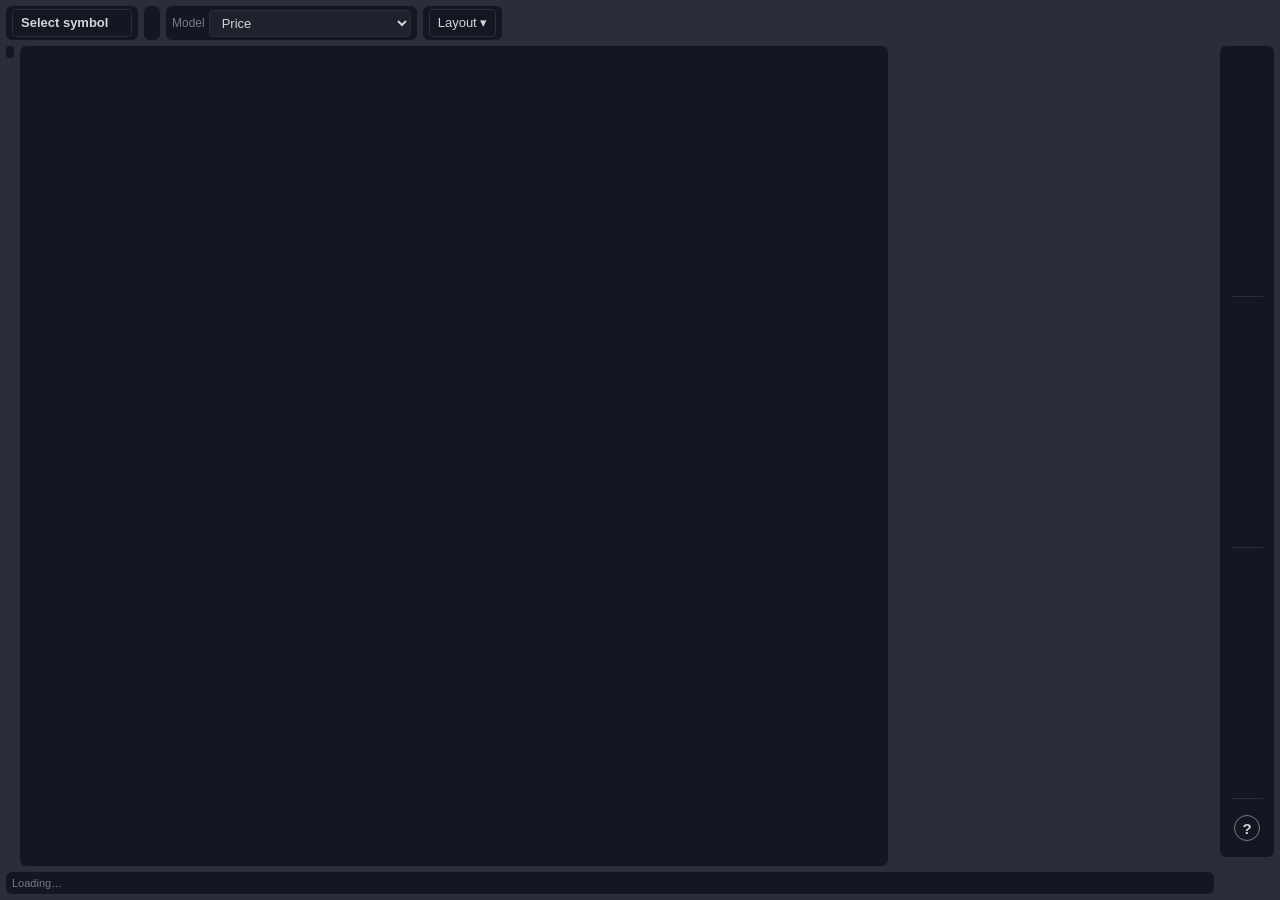
==== src/liminal_charts/gui/static/index.html @ bad1c9a2 "The integrator's Databases view, and the data API passing its frame the routes it does not answer Th" ====
<!doctype html>
<html lang="en">
<head>
  <meta charset="utf-8">
  <meta name="viewport" content="width=device-width, initial-scale=1">
  <title>Liminal Charts</title>
  <link rel="stylesheet" href="style.css">
</head>
<body>
  <!-- first: the page painted in the UI's theme at once (the library's theme.js: GET /api/ui, the theme every app's
       page shares on this machine; app.js styles the chart in it and saves a theme picked in Preferences there) -->
  <script src="theme.js"></script>
  <header id="topbar">
    <!-- The top bar's tools in strips, each a panel on the page's lighter grey (style.css, "Panels") -->
    <div class="strip">
    <button id="symbolBtn" class="symbol" title="Switch symbol (/)"><span id="symbolLabel">Select symbol</span></button>
    <select id="feedSelect" title="Data feed" hidden></select><!-- picked in Preferences (prefs.js) -->
    </div>
    <div class="strip">
    <div id="periods" class="group" role="toolbar" aria-label="Interval"></div>
    <!-- picked in Preferences (prefs.js); a price-based type's settings stay here (typeParams) -->
    <select id="typeSelect" hidden title="Chart type">
      <optgroup label="Time based">
        <option value="bars">Bars</option>
        <option value="candles">Candles</option>
        <option value="hollow">Hollow candles</option>
        <option value="volume_candles">Volume candles</option>
        <option value="line">Line</option>
        <option value="line_markers">Line with markers</option>
        <option value="step">Step line</option>
        <option value="area">Area</option>
        <option value="hlc_area">HLC area</option>
        <option value="baseline">Baseline</option>
        <option value="columns">Columns</option>
        <option value="high_low">High-low</option>
        <option value="box" title="Each bar's quartiles of traded price (derived from finer bars)">Box plots*</option>
        <option value="heikin_ashi">Heikin Ashi</option>
      </optgroup>
      <optgroup label="Price based">
        <option value="renko">Renko</option>
        <option value="line_break">Line break</option>
        <option value="kagi">Kagi</option>
        <option value="point_figure">Point &amp; figure</option>
        <option value="range">Range</option>
      </optgroup>
    </select>
    <span id="typeParams" class="params"></span>
    </div>
    <div class="strip">
    <label class="model-label" for="modelSelect">Model</label>
    <select id="modelSelect" title="Model: the price, its derivatives, its integral, or its slower Fourier cycles">
      <option value="price">Price</option>
      <option value="d1">1st derivative (slope)</option>
      <option value="d2">2nd derivative (acceleration)</option>
      <option value="integral">Integral (area)</option>
      <option value="fourier">Fourier (slow cycles)</option>
    </select>
    <span id="modelParams" class="params" hidden>
      <select id="modelBasis" title="Differentiate the price itself, or log price (percent terms)">
        <option value="price">price</option><option value="log">log %</option>
      </select>
      <label>per <select id="modelPer" title="Time unit of slopes and areas">
        <option value="bar">bar</option><option value="minute">minute</option>
        <option value="hour">hour</option><option value="day">day</option>
      </select></label>
      <label title="Detail: smooth (left) to full resolution (right)" hidden>smooth
        <input id="modelDetail" type="range" min="0" max="100" step="1">
      detail</label>
      <span id="modelWindow" class="p-muted"></span>
      <label title="Start fresh after overnight/weekend gaps so they never show as spikes">
        <input id="modelGaps" type="checkbox"> gaps</label>
    </span>
    <select id="adjustSelect" title="Continuous futures: back-adjust at contract rolls" hidden>
      <option value="none">Unadjusted (as traded)</option>
      <option value="difference">Back-adjusted (difference)</option>
      <option value="ratio">Back-adjusted (ratio)</option>
    </select>
    </div>
    <div class="strip">
    <select id="sessionSelect" hidden aria-label="Sessions shown" title="Sessions shown: regular hours 09:30-16:00; extended adds pre-market from 04:00 and after-hours to 20:00; overnight adds 20:00-04:00 on Blue Ocean">
      <option value="regular">RTH: regular hours</option>
      <option value="extended">ETH: + pre and after hours</option>
      <option value="all">All four: + overnight</option>
    </select>
    <!-- All data and the indicators are picked in Preferences (prefs.js) through these hidden controls:
         the user, 2026-10-31: "all data should be a preference, indicators should be a preference too" -->
    <button id="unfilteredBtn" class="toggle" hidden title="Unfiltered: all data, bad data included. Off: filtered, the target data (bad data is on each feed's pruned list, in the Data panel)">All data</button>
    <div class="menu" hidden>
      <button id="indBtn" hidden aria-haspopup="true">Indicators</button>
      <div id="indMenu" class="dropdown" hidden></div>
    </div>
    <button id="replayBtn" class="toggle analysis-only" title="Replay (Analysis view): click a bar to start from, then play the bars after it as if live">Replay</button>
    </div>
    <div class="strip">
    <div class="menu layout-menu">
      <button id="layoutBtn" aria-haspopup="true" title="Layouts: saved markups">
        <span id="layoutName">Layout</span> <span id="layoutDirty" class="dirty" title="Unsaved changes" hidden>●</span> ▾
      </button>
      <div id="layoutMenu" class="dropdown right" hidden></div>
    </div>
    </div>
    <!-- The GPU switch and the theme are picked in Preferences (prefs.js); zoom and the latest bar are the
         keys (+, -, End) and the mouse (the user, 2026-10-31: "lets get rid of the zoom buttons, also get
         rid of PNG and move GPU to preferences and also theme should be in preferences") -->
    <div class="strip" hidden>
    <button id="gpuBtn" class="toggle" hidden title="GPU rendering (WebGL2 / OpenGL ES 3)">GPU</button>
    <select id="themeSelect" hidden title="Theme" aria-label="Theme">
      <option value="dark">Dark</option>
      <option value="midnight">Midnight</option>
      <option value="graphite">Graphite</option>
      <option value="light">Light</option>
      <option value="paper">Paper</option>
    </select>
    </div>
  </header>
  <main>
    <div class="view" id="viewChart" data-view="chart">
      <nav id="tools" aria-label="Drawing tools"></nav>
      <div id="chart"></div>
      <div id="panelResizer" role="separator" aria-orientation="vertical" aria-label="Resize side panel" tabindex="0"></div>
      <aside id="sidePanel" aria-label="Side panel">
        <div class="pane" id="paneStock" data-pane="stock">
          <section id="pSymbol"></section>
          <section id="pStats"></section>
          <section id="pBusiness"></section>
          <section id="pData"></section>
          <section id="pInventory"></section>
          <section id="pPruned"></section>
        </div>
        <div class="pane" id="paneWatch" data-pane="watchlist" hidden>
          <section id="pWatch"></section>
        </div>
        <div class="pane" id="paneAnalysis" data-pane="analysis" hidden>
          <section id="pLevel2"></section>
          <section id="pHighlight"></section>
          <section id="pSchemes"></section>
          <section id="pCursor"></section>
        </div>
        <div class="pane" id="paneTrading" data-pane="trading" hidden>
          <section id="pTrading"></section>
        </div>
        <div class="pane" id="panePrefs" data-pane="prefs" hidden>
          <section id="pPrefs"></section>
        </div>
      </aside>
    </div>

    <div class="view" id="viewMarkets" data-view="markets" hidden>
      <div class="globe-wrap">
        <canvas id="globeGL" aria-hidden="true"></canvas>
        <canvas id="globe" aria-label="Globe: the sun's noon position faces you; open markets glow"></canvas>
        <div id="globeInfo" class="globe-info"></div>
        <div id="newsTicker" class="news-ticker" aria-live="polite" title="Announcements at the world's exchanges"></div>
        <div class="globe-hint p-muted small">Drag to turn · scroll to zoom · click the sun to recentre</div>
      </div>
      <div id="marketsList" class="markets-list"></div>
    </div>

    <div class="view scroll-view" id="viewFetcher" data-view="fetcher" hidden>
      <div class="view-head">
        <div><h2>Fetcher</h2><div class="p-muted small">Every resource the plugins download: symbols' bars, news, dataset files. A span of a symbol is downloaded by one feed only, within its caps; each plugin's status is on its page in Plugins.</div></div>
        <div class="view-actions">
          <button type="button" id="netPause" class="net-pause" title="Pause background fetching (up to two hours): the open symbol's own fetches go on">Pause fetching</button>
          <button type="button" id="netHalt" class="net-pause" title="Halt all fetching until you resume it, the open symbol's too (the live streams go on)">Halt</button>
          <button type="button" id="netUpdates" class="net-pause" title="For 7 days, symbols you have not picked (opened in the chart or on a watchlist) get no updates unless they are more than 7 days behind; history goes on">Pause updates 7 d</button>
          <button id="scanBtn" class="primary" title="Check which symbols should have new data (free), confirm each with Massive (1 request) and download what is there">Scan for new data</button>
        </div>
      </div>
      <div id="actStatus" class="act-status"></div>
      <div id="scanNote" class="small"></div>
      <h4>Requests <span id="rqCounts" class="p-muted small"></span></h4>
      <div class="p-muted small">The fetcher's stack: a symbol opened in the chart, or asked for here, goes first; the fetcher assesses the work over the plugins (what each gives, at what cost) and collects. Its standing work queues behind.</div>
      <form id="rqForm" class="rq-form" autocomplete="off">
        <input id="rqSymbol" type="text" placeholder="Symbol: AAPL, BTCUSD, NQ1!" maxlength="32" required aria-label="Symbol to fetch">
        <label title="Also its current session, from the plugin whose stream is freshest"><input id="rqLive" type="checkbox"> live too</label>
        <button type="submit" class="primary" title="Ask the fetcher for everything about this symbol">Fetch</button>
        <span id="rqNote" class="p-muted small"></span>
      </form>
      <div id="rqStatus" class="p-muted small"></div>
      <div class="table-wrap"><table class="act-table requests">
        <thead><tr><th>Symbol</th><th>By</th><th>State</th><th>Plan</th><th>Detail</th><th>When</th></tr></thead>
        <tbody id="rqRows"></tbody>
      </table></div>
      <h4>Queue <span id="qCounts" class="p-muted small"></span></h4>
      <div id="qFilters" class="filters q-filters"></div>
      <div class="table-wrap"><table class="act-table queue">
        <thead><tr><th>Resource</th><th>Plugin</th><th>State</th><th title="How much of the symbol this plugin has downloaded: its share of the history it is to hold, and what is stored at each resolution">Downloaded</th><th>Detail</th><th class="num">Requests</th><th>When</th></tr></thead>
        <tbody id="qRows"></tbody>
      </table></div>
    </div>

    <div class="view scroll-view" id="viewLive" data-view="live" hidden></div>

    <div class="view scroll-view" id="viewNews" data-view="news" hidden></div>
    <div class="view scroll-view" id="viewGov" data-view="gov" hidden></div>
    <div class="view scroll-view" id="viewResources" data-view="resources" hidden></div>
    <div class="view ex-view" id="viewExchanges" data-view="exchanges" hidden></div>
    <div class="view ex-view pl-view" id="viewPlugins" data-view="plugins" hidden></div>
    <!-- the integrator's databases: what there is | the one picked | its specifics (databases.js) -->
    <div class="view ex-view db-view" id="viewDatabases" data-view="databases" hidden></div>

    <div class="view ds-view" id="viewDatasets" data-view="datasets" hidden></div>

    <!-- A bound app's page (the login app's), shown whole when one of its icons is picked (panels.js) -->
    <div class="view bound-view" id="viewBound" data-view="bound" hidden>
      <iframe id="boundFrame" title="A bound app's page" src="about:blank"></iframe>
    </div>

    <nav id="rail" aria-label="Views">
      <button data-pane="stock" id="railStock" title="Stock: chart with the symbol, key statistics and business"></button>
      <button data-pane="analysis" id="railAnalysis" title="Analysis: chart with the highlight and cursor statistics"></button>
      <button data-pane="trading" id="railTrading" title="Trading: chart with the paper account beside it (simulated; Interactive Brokers planned; live trading is off)"></button>
      <button data-pane="watchlist" id="railWatch" title="Watchlist: every collected symbol and your own lists, beside the chart"></button>
      <button data-pane="prefs" id="railPrefs" title="Preferences: the sessions shown, the time zone, the theme, each session's shading on the chart, and the views on this rail"></button>
      <hr>
      <button data-pane="exchanges" id="railExchanges" title="Exchanges: every tracked exchange, its products, and insight into them"></button>
      <button data-pane="markets" id="railMarkets" title="Markets: the world's exchanges on a globe, what is open now"></button>
      <button data-pane="news" id="railNews" title="News: exchange events and headlines"></button>
      <button data-pane="gov" id="railGov" title="Federal: the federal agencies and regulators (the Fed, SEC, FINRA's filings, BLS, CFTC ...), their news, releases and current regulatory parameters"></button>
      <button data-pane="datasets" id="railDatasets" title="Datasets: research series (Fama/French factors, Shiller CAPE, COT positioning, commodities)"></button>
      <hr>
      <button data-pane="fetcher" id="railFetcher" title="Fetcher: historical data (past sessions)"></button>
      <button data-pane="live" id="railLive" title="Live feeds: the current session"></button>
      <button data-pane="plugins" id="railPlugins" title="Plugins: every data provider (feed or source), its plan, limits and capabilities; rescan what each key gets"></button>
      <button data-pane="databases" id="railDatabases" title="Databases: every database the integrator keeps (SQLite, DuckDB, MongoDB): its size on disk, growth an hour, last write and its tables' rows"></button>
      <button data-pane="resources" id="railResources" title="Resources: the app's processes (CPU, memory, disk, connections), the machine's bandwidth, and the data files"></button>
      <hr>
      <button type="button" id="railProfile" class="rail-profile" title="Profile: switch to another">?</button>
    </nav>
  </main>
  <footer id="status">
    <span id="statusText">Loading…</span>
    <span id="error" role="alert"></span>
    <span id="netStatus" class="net-status" aria-live="polite"><span id="netText"></span><span id="netBar" class="net-bar" hidden><span></span></span></span>
  </footer>

  <dialog id="symbolDialog" class="switcher" aria-label="Switch symbol">
    <form method="dialog" class="dialog-head">
      <input id="symbolSearch" type="search" placeholder="Search ticker, name or exchange" autocomplete="off">
      <span id="scopeTabs" class="scope-tabs" role="tablist">
        <button type="button" data-scope="watch" role="tab">Watchlist</button>
        <button type="button" data-scope="stocks" role="tab" title="Every Nasdaq and NYSE listing">Nasdaq &amp; NYSE</button>
        <button type="button" data-scope="futures" role="tab" title="Futures products">Futures</button>
      </span>
      <button type="button" id="switcherView" title="Market map or tiles"></button>
      <button type="button" id="sortBtn" title="Sort order"></button>
      <button value="close" aria-label="Close">&times;</button>
    </form>
    <div id="symbolList" role="listbox" aria-label="Symbols"></div>
  </dialog>

  <script src="vendor/klinecharts/klinecharts.min.js"></script>
  <script src="gpu.js"></script>
  <script src="icons.js"></script>
  <script src="menu.js"></script><!-- the library's context menu: a rail icon's right click (panels.js) -->
  <script src="throbber.js"></script>
  <script src="treemap.js"></script>
  <script src="app.js"></script>
  <script src="timeaxis.js"></script>
  <script src="activity.js"></script>
  <script src="liveicon.js"></script>
  <script src="globeicon.js"></script>
  <script src="panels.js"></script>
  <script src="globe-gl.js"></script>
  <script src="globe.js"></script>
  <script src="news.js"></script>
  <script src="gov.js"></script>
  <script src="resources.js"></script>
  <script src="databases.js"></script>
  <script src="venues.js"></script>
  <script src="plugins.js"></script>
  <script src="datasets.js"></script>
  <script src="level2.js"></script>
  <script src="schemes.js"></script>
  <script src="replay.js"></script>
  <script src="trading.js"></script>
  <script src="drawclip.js"></script>
  <script src="watchlist.js"></script>
  <script src="prefs.js"></script>
</body>
</html>
---- src/liminal_charts/gui/static/style.css ----
:root {
  --bg: #131722;
  --panel: #1e222d;
  --border: #2a2e39;
  --text: #d1d4dc;
  --muted: #787b86;
  --accent: #2962ff;
  --hover: #2a2e39;
  --up: #26a69a;
  --down: #ef5350;
}
/* Light: a soft grey page rather than white (less glare), near-black text and darker secondary
   text (on the page: body text 15:1, secondary 7:1, up/down colours 4.5:1 or more), borders that are visible. Text areas sit on
   a lighter surface than the page so they read as fields. */
body.light {
  --bg: #e4e7ed;
  --panel: #eef0f4;
  --frame: #cdd3dd;
  --card: #f3f4f7;
  --field: #f5f6f9;
  --border: #bfc5d1;
  --text: #0f1219;
  --muted: #474c59;
  --accent: #1f4fd8;
  --hover: #d6dbe5;
  --up: #086a60;
  --down: #c62828;
}
/* More themes (app.js THEMES): Midnight and Graphite are dark-based, Paper is light-based (it also
   gets body.light, whose rules it overrides colour by colour). */
body[data-theme="midnight"] {
  --frame: #1f2a44;
  --bg: #0b1020;
  --panel: #131b31;
  --border: #1f2a44;
  --text: #e1e7f5;
  --muted: #8f9bb8;
  --accent: #5b8cff;
  --hover: #1a2440;
  --up: #2fbfa7;
  --down: #f46a67;
}
body[data-theme="graphite"] {
  --frame: #353940;
  --bg: #1c1e22;
  --panel: #25282d;
  --border: #353940;
  --text: #dcdee2;
  --muted: #959aa3;
  --accent: #6b9bf2;
  --hover: #30343a;
  --up: #45b393;
  --down: #ea726a;
}
body.light[data-theme="paper"] {
  --bg: #efe8da;
  --panel: #f7f2e7;
  --frame: #dcd2bd;
  --card: #f9f5ec;
  --field: #fbf8f1;
  --border: #cbbfa8;
  --text: #241e14;
  --muted: #564a37;
  --accent: #8a4a12;
  --hover: #e5dccb;
  --up: #11695a;
  --down: #b03328;
}
body.light .act-log, body.light .params input, body.light input[type="text"], body.light input[type="search"],
body.light textarea, body.light select, body.light select option { background: var(--field); }
body.light .kv dd, body.light .act-table td { color: var(--text); }
.boxplot { vertical-align: middle; margin-right: 4px; }
.boxplot .tol { fill: var(--up); opacity: .14; }
.boxplot .zero { stroke: var(--muted); stroke-width: 1; opacity: .6; }
.boxplot .whisker { stroke: var(--muted); stroke-width: 1; }
.boxplot .box { fill: var(--panel); stroke: var(--accent); stroke-width: 1; }
.boxplot .median { stroke: var(--text); stroke-width: 2; }
.act-table.audits td { vertical-align: middle; }

/* Market map in the symbol switcher */
dialog.switcher.map-view { width: min(1500px, 98vw); max-height: 92vh; }
dialog.switcher.map-view #symbolList { max-height: calc(92vh - 60px); }
.market-map { position: relative; height: calc(92vh - 170px); min-height: 320px; background: #1b1e27; border-radius: 4px; overflow: hidden;
  user-select: none; }
.market-map.strip { height: auto; min-height: 0; }
.market-map.watch-map { height: calc(100vh - 210px); min-height: 240px; }
/* the bar over a map: its exchanges, the size measure, the list mapped, priced futures only */
.map-bar { display: flex; flex-wrap: wrap; align-items: center; gap: 6px 14px; margin: 0 0 6px; }
.map-group { display: inline-flex; flex-wrap: wrap; align-items: center; gap: 4px; }
.map-chip { border: 1px solid var(--border); border-radius: 12px; background: none; color: var(--text); padding: 2px 9px;
  font-size: 12px; cursor: pointer; }
.map-chip:hover { border-color: var(--accent); }
.map-chip.active { background: var(--accent); border-color: var(--accent); color: #fff; }
.map-chip.active .p-muted { color: rgba(255,255,255,.8); }
.map-group select { font-size: 12px; max-width: 220px; }
.map-sector { position: absolute; border: 1px solid #0d0f14; }
.map-sector.map-top { border: 2px solid #000; }  /* an exchange round its sectors */
.map-sector.map-top > .map-sector-name { font-size: 13px; color: #fff; }
.map-move { font-weight: 400; opacity: .85; text-transform: none; letter-spacing: 0; }
.map-sector-name { position: absolute; left: 4px; top: 1px; font-size: 11px; font-weight: 600; letter-spacing: .03em;
  text-transform: uppercase; color: #d1d4dc; white-space: nowrap; overflow: hidden; max-width: calc(100% - 8px); }
.map-industry { position: absolute; height: 13px; padding: 0 3px; font-size: 9px; line-height: 13px; text-transform: uppercase;
  color: #c3c7d1; background: rgba(13, 15, 20, .55); white-space: nowrap; overflow: hidden; text-overflow: ellipsis; z-index: 1; }
.map-tile { position: absolute; display: flex; flex-direction: column; align-items: center; justify-content: center; gap: 1px;
  color: #fff; overflow: hidden; cursor: pointer; outline: 1px solid rgba(13, 15, 20, .55); text-shadow: 0 1px 1px rgba(0,0,0,.35);
  line-height: 1.1; text-align: center; }
.map-tile b { font-weight: 700; }
.map-tile:hover { filter: brightness(1.18); z-index: 2; outline: 1px solid #fff; }
.map-tile.current { box-shadow: inset 0 0 0 2px #fff; }
.map-tile.dim { opacity: .2; }
.map-tile.unwatched b { opacity: .85; }
.map-logo { border-radius: 6px; background: #fff; padding: 2px; object-fit: contain; margin-bottom: 2px; box-shadow: 0 1px 3px rgba(0,0,0,.35); }
.map-foot { display: flex; align-items: center; gap: 12px; flex-wrap: wrap; padding: 8px 2px 0; }
.map-legend { display: inline-flex; }
.map-legend span { padding: 2px 8px; color: #fff; font-size: 11px; }
.map-pick { margin-left: auto; display: inline-flex; align-items: center; gap: 8px; }
.map-pick .primary { margin: 0; }
/* A search's matches above the map: tiles in the map's colours (the last session's change) */
.market-map.searched { height: min(52vh, calc(92vh - 170px)); }
.map-hits { margin-bottom: 4px; }
.tile-btn.map-hit { background: var(--heat); border-color: transparent; color: #fff; text-shadow: 0 1px 1px rgba(0,0,0,.35); }
.tile-btn.map-hit:hover, .tile-btn.map-hit:focus-visible { filter: brightness(1.15); border-color: #fff; background: var(--heat); }
.tile-btn.map-hit.current { box-shadow: inset 0 0 0 2px #fff; }
.map-hit .hit-top { display: flex; align-items: center; gap: 6px; width: 100%; }
.map-hit .hit-pct { margin-left: auto; font-size: 11px; font-variant-numeric: tabular-nums; }
.map-hit .tile-nm { color: rgba(255,255,255,.82); }
.map-hit .hit-px { font-size: 11px; font-variant-numeric: tabular-nums; }
.map-hit .chip { color: #fff; border-color: rgba(255,255,255,.6); }
.map-hit.unwatched { opacity: .9; }
* { box-sizing: border-box; }
html, body { height: 100%; margin: 0; }
/* Panels: everything the page holds (a strip of the top bar's tools, the drawing tools, the chart and
   its plots, each side-panel section, the rail, the status line, the other views) sits on a panel of
   --card, --pad inside and as large as what it holds, on the page's lighter grey (--frame), --gap
   apart. The chart's own plots are kept PANE_GAP apart in the same grey (app.js gapColor). */
body {
  --frame: #2a2e39; --card: var(--bg); --gap: 6px; --pad: 6px; --radius: 6px;
  display: flex; flex-direction: column;
  background: var(--frame); color: var(--text);
  font: 13px/1.4 -apple-system, BlinkMacSystemFont, "Segoe UI", Roboto, sans-serif;
}
button, select, input {
  font: inherit; color: inherit; background: transparent;
  border: 1px solid transparent; border-radius: 4px; padding: 4px 8px; cursor: pointer;
}
button:hover, select:hover { background: var(--hover); }
button.active, button.toggle.on { color: var(--accent); background: var(--hover); }
button:focus-visible, select:focus-visible, input:focus-visible { outline: 2px solid var(--accent); outline-offset: 1px; }
select { border-color: var(--border); background: var(--panel); }
select option { background: var(--panel); }

#topbar {
  display: flex; align-items: stretch; gap: var(--gap); flex-wrap: wrap; padding: var(--gap) var(--gap) 0;  /* strips one height a row */
}
.strip { display: flex; align-items: center; gap: 4px; padding: 3px var(--pad); background: var(--card);
  border-radius: var(--radius); }
.strip:not(:has(> :not([hidden]))) { display: none; }  /* every tool in it hidden: no empty panel */
body:not([data-pane="analysis"]) .strip:not(:has(> :not([hidden], .analysis-only))) { display: none; }  /* Replay alone: the Analysis view's */
#topbar .symbol { font-weight: 600; border-color: var(--border); min-width: 120px; text-align: left; }
.group { display: flex; gap: 1px; }
.group button { padding: 4px 6px; }
.spacer { flex: 1; }
.dropdown.right { left: auto; right: 0; min-width: 260px; }
.dirty { color: #f0b90b; font-size: 10px; }
#layoutBtn { border-color: var(--border); max-width: 220px; overflow: hidden; text-overflow: ellipsis; white-space: nowrap; }
.menu-item { display: flex; align-items: center; gap: 8px; width: 100%; text-align: left; padding: 6px 8px; border-radius: 4px; }
.menu-item .key { margin-left: auto; color: var(--muted); font-size: 11px; }
.menu-sep { border: 0; border-top: 1px solid var(--border); margin: 6px 0; }
.layout-row { display: flex; align-items: center; gap: 6px; padding: 2px 0; }
.layout-row .menu-item { flex: 1; min-width: 0; }
.layout-row .menu-item span:first-child { overflow: hidden; text-overflow: ellipsis; white-space: nowrap; }
.layout-row.current .menu-item { color: var(--accent); }
.layout-row .del { color: var(--muted); padding: 4px 6px; }
.layout-row .del:hover { color: var(--down); }
.params { display: flex; align-items: center; gap: 4px; color: var(--muted); font-size: 12px; }
/* a model's settings only for a model that has them: the price shows none (its display: flex had kept
   them on screen; the user, 2026-10-31: "convert this to just model : 'price' no other info") */
.params[hidden] { display: none; }
.model-label { color: var(--muted); font-size: 12px; }
.params input { width: 72px; border-color: var(--border); background: var(--bg); padding: 3px 6px; cursor: text; }
.params .approx { color: #f0b90b; }
.params select { padding: 2px 4px; }
#modelDetail { width: 110px; vertical-align: middle; accent-color: var(--accent); }

.menu { position: relative; }
.dropdown {
  position: absolute; top: 100%; left: 0; z-index: 10; min-width: 220px; max-height: 70vh; overflow: auto;
  background: var(--panel); border: 1px solid var(--border); border-radius: 6px; padding: 6px;
  box-shadow: 0 6px 24px rgba(0, 0, 0, .35);
}
/* Drawings' right-click menu, and the note of what a copy, cut or paste did (drawclip.js) */
.draw-menu { top: 0; z-index: 25; min-width: 200px; }
.draw-menu .menu-item:disabled { opacity: .45; cursor: default; }
.draw-toast { position: absolute; left: 50%; top: 12px; transform: translateX(-50%); z-index: 25; pointer-events: none;
  padding: 4px 12px; font-size: 12px; background: var(--panel); border: 1px solid var(--border); border-radius: 6px;
  box-shadow: 0 4px 14px rgba(0, 0, 0, .3); }
.draw-toast[hidden] { display: none; }
.dropdown h4 { margin: 6px 6px 2px; font-size: 11px; color: var(--muted); text-transform: uppercase; letter-spacing: .04em; }
.dropdown label { display: flex; align-items: center; gap: 8px; padding: 4px 6px; border-radius: 4px; cursor: pointer; }
.dropdown label:hover { background: var(--hover); }

main { flex: 1; display: flex; min-height: 0; gap: var(--gap); padding: var(--gap); }
#tools {  /* as tall as its tools, not the page */
  display: flex; flex-direction: column; gap: 2px; padding: var(--pad) 4px; align-self: flex-start; max-height: 100%;
  background: var(--card); border-radius: var(--radius); overflow-y: auto;
}
#tools button { width: 34px; height: 34px; padding: 6px; display: grid; place-items: center; }
#tools svg { width: 20px; height: 20px; stroke: currentColor; fill: none; stroke-width: 1.5; stroke-linecap: round; }
#tools hr { width: 70%; border: 0; border-top: 1px solid var(--border); margin: 4px auto; }
#chart { flex: 1; min-width: 0; background: var(--card); border-radius: var(--radius); overflow: hidden; }
.gpu-layer { position: absolute; left: 0; top: 0; pointer-events: none; }

/* Right-hand info panel (resizable) */
/* the handle is the gap between the chart and the panel */
#panelResizer { width: var(--gap); margin: 0 calc(-1 * var(--gap)); cursor: col-resize; background: transparent; flex: none;
  border-radius: 3px; position: relative; z-index: 2; }
#panelResizer:hover, #panelResizer.dragging, #panelResizer:focus-visible { background: var(--accent); outline: none; }
#sidePanel {  /* its sections are the panels */
  width: var(--panel-w, 320px); flex: none; overflow-y: auto; font-size: 12px; line-height: 1.45;
}
#sidePanel .pane { display: flex; flex-direction: column; gap: var(--gap); }
#sidePanel .pane[hidden] { display: none; }
body.panel-hidden #sidePanel, body.panel-hidden #panelResizer { display: none; }
#sidePanel section { padding: 10px 12px; background: var(--card); border-radius: var(--radius); }
#sidePanel section:empty { display: none; }
#sidePanel h3 { margin: 0 0 6px; font-size: 11px; color: var(--muted); text-transform: uppercase; letter-spacing: .05em;
  display: flex; justify-content: space-between; align-items: center; }
#sidePanel h3 button { font-size: 11px; padding: 1px 6px; text-transform: none; letter-spacing: 0; }
.p-ticker { font-size: 18px; font-weight: 700; }
.p-name { color: var(--muted); margin-bottom: 6px; }
.p-price { font-size: 22px; font-weight: 600; font-variant-numeric: tabular-nums; }
.p-chip { display: inline-block; font-size: 11px; padding: 0 6px; border: 1px solid var(--border); border-radius: 10px;
  color: var(--muted); margin-right: 4px; }
.up { color: var(--up); }
.down { color: var(--down); }
.mid { color: #f0b90b; }
/* Its values take what the labels leave and wrap there: a long one (the feed menu, "All merged
   (alpaca > massive > iex > boats)") widened the side panel into a sideways scrollbar. */
.kv { display: grid; grid-template-columns: auto minmax(0, 1fr); gap: 2px 12px; font-variant-numeric: tabular-nums; }
.kv dt { color: var(--muted); white-space: nowrap; }
.kv dd { margin: 0; text-align: right; overflow-wrap: anywhere; min-width: 0; }
.kv dd select { max-width: 100%; }
.kv dd small { color: var(--muted); }
.auto-level { font-size: 12px; color: var(--text); padding: 2px 6px; border: 1px solid var(--border); border-radius: 4px;
  white-space: nowrap; cursor: pointer; }
.auto-level:hover { border-color: var(--accent); }
/* overridden: the zoom goes on to seconds where the data has only minutes (app.js toggleAutoOverride) */
.auto-level.override { border-style: dashed; border-color: #f0a030; }
/* ... and below the data's sampling now: the minutes drawn wide among the seconds */
.auto-level.under { color: #f0a030; animation: auto-under 1s steps(2, jump-none) infinite; }
@keyframes auto-under { 50% { color: var(--text); border-color: var(--border); background: rgba(240, 160, 48, .18); } }
@media (prefers-reduced-motion: reduce) { .auto-level.under { animation: none; background: rgba(240, 160, 48, .18); } }
.auto-detail { display: inline-flex; align-items: center; gap: 4px; margin-left: 6px; font-size: 11px; color: var(--muted);
  white-space: nowrap; }
.auto-detail input { width: 80px; margin: 0; }
.auto-detail input:disabled { opacity: 0.4; }
.p-feed { max-width: 100%; font: inherit; color: var(--text); background: var(--bg); border: 1px solid var(--border);
  border-radius: 4px; padding: 1px 4px; }
.perf { display: grid; grid-template-columns: repeat(auto-fill, minmax(64px, 1fr)); gap: 4px; }
.perf div { background: var(--bg); border-radius: 4px; padding: 4px; text-align: center; font-variant-numeric: tabular-nums; }
.perf span { display: block; font-size: 10px; color: var(--muted); }
.p-sub { margin: 8px 0 4px; font-size: 11px; font-weight: 600; }
.p-desc { color: var(--text); margin: 0 0 8px; }
.p-desc.clamp { display: -webkit-box; -webkit-line-clamp: 4; -webkit-box-orient: vertical; overflow: hidden; }
.p-muted { color: var(--muted); }
.inv-table { border-collapse: collapse; font-variant-numeric: tabular-nums; font-size: 12px; }
.inv-table th { color: var(--muted); font-weight: 500; text-align: left; padding: 1px 6px 1px 0; white-space: nowrap; }
.inv-table thead th { text-align: center; padding: 1px 6px; }
.inv-table td { text-align: center; padding: 1px 6px; min-width: 3ch; cursor: default; }
.inv-sent { color: var(--text); }
.inv-derived, .inv-star { color: var(--muted); }
.inv-missing { color: #f0b90b; }
.pr-table { border-collapse: collapse; font-size: 11px; font-variant-numeric: tabular-nums; }
.pr-table td { padding: 1px 6px 1px 0; vertical-align: top; overflow-wrap: break-word; }  /* wraps: no sideways scroll */
.pr-table td:last-child { white-space: normal; color: var(--muted); }
.pr-released td { opacity: 0.5; }
#sidePanel a { color: var(--accent); }

/* The status line spans the open view's own area, not under the rail or the chart's drawing tools:
   panels.js (placeStatus) sets its margins from the view; these are the rail's until it has. */
#status {
  display: flex; gap: 12px; justify-content: space-between; align-items: center; flex: none;
  height: 22px; margin: 0 calc(var(--gap) * 2 + 54px) var(--gap) var(--gap); padding: 0 var(--pad);
  background: var(--card); border-radius: var(--radius);
  color: var(--muted); font-size: 11px; line-height: 22px; white-space: nowrap; overflow: hidden;
}
#error { color: var(--down); overflow: hidden; text-overflow: ellipsis; }

dialog {
  width: min(560px, 92vw); max-height: 80vh; padding: 0; overflow: hidden;
  background: var(--panel); color: var(--text); border: 1px solid var(--border); border-radius: 8px;
}
dialog::backdrop { background: rgba(0, 0, 0, .5); }
.dialog-head { display: flex; gap: 6px; padding: 10px; border-bottom: 1px solid var(--border); }
.dialog-head input { flex: 1; border-color: var(--border); background: var(--bg); padding: 8px 10px; cursor: text; }
#symbolList { max-height: calc(80vh - 60px); overflow-y: auto; padding: 4px 0; }
#symbolList h4 { margin: 10px 14px 4px; font-size: 11px; color: var(--muted); text-transform: uppercase; letter-spacing: .04em; }
.sym-row { display: flex; align-items: center; gap: 10px; padding: 6px 14px; cursor: pointer; }
.sym-row:hover, .sym-row.focus { background: var(--hover); }
.sym-row .tk { font-weight: 600; min-width: 64px; }
.sym-row .nm { flex: 1; color: var(--muted); overflow: hidden; text-overflow: ellipsis; white-space: nowrap; }
.chip { font-size: 11px; padding: 1px 6px; border: 1px solid var(--border); border-radius: 10px; color: var(--muted); }
.empty { padding: 20px; color: var(--muted); text-align: center; }

/* symbol button, rail and panes */
#topbar .symbol #symbolLabel, #topbar .symbol #symbolText { display: inline-flex; align-items: center; gap: 6px; }
#topbar .symbol .p-muted { font-size: 12px; }
#topbar .symbol .symbol-name { max-width: 26ch; overflow: hidden; text-overflow: ellipsis; white-space: nowrap; font-weight: 400; }
.symbol-logo { display: inline-grid; }
/* The open symbol's logo as a throbber (throbber.js): while the symbol updates, a turning sphere drawn
   on a canvas in the logo's place (the logo on one half, the Earth by day and night on the other); the
   flat logo again when done. Reduced motion: a ring instead. */
.throb { display: inline-grid; place-items: center; width: var(--throb-size); height: var(--throb-size); }
.throb > * { grid-area: 1 / 1; }
.throb-front { display: grid; place-items: center; }
.throb-sphere { display: none; width: var(--throb-size); height: var(--throb-size); }
.throb.updating .throb-front { visibility: hidden; }
.throb.updating .throb-sphere { display: block; }
.throb.ringed { border-radius: 50%; box-shadow: 0 0 0 2px var(--accent); }
.sym-icon { display: inline-grid; place-items: center; border-radius: 50%; overflow: hidden; flex: none;
  background: var(--hover); color: #fff; font-weight: 700; line-height: 1; }
.sym-icon img { width: 100%; height: 100%; object-fit: cover; }
.data-icon { display: inline-grid; place-items: center; flex: none; color: var(--muted); }
.data-icon.fetching { color: var(--accent); }
.data-icon.backfilling { color: #f0a020; }
.data-icon.new, .data-icon.next { color: var(--accent); }
.data-icon.held { color: var(--st-closed); }
.data-icon.current { color: var(--up); }
.data-icon.queued { color: var(--st-queued); }
.data-icon.blocked { color: var(--st-blocked); }
.data-icon.retired { color: var(--st-retired); }
.data-icon.closed { color: var(--st-closed); }
.ico.spin, .spin .ico { animation: spin 1.1s linear infinite; }
@keyframes spin { to { transform: rotate(360deg); } }
/* The Fetcher's rail icon: while a run fetches, the disk's platter turns about its spindle and the
   read/write arm sweeps slowly back and forth about its pivot, as a head seeking across the tracks */
.disk-platter { transform-box: view-box; transform-origin: 11px 11px; }
.disk-arm { transform-box: view-box; transform-origin: 20.3px 20.3px; }
#railFetcher.busy .disk-platter { animation: spin 1.6s linear infinite; }
#railFetcher.busy .disk-arm { animation: disk-seek 3.2s ease-in-out infinite alternate; }
@keyframes disk-seek { from { transform: rotate(-9deg); } to { transform: rotate(7deg); } }
@media (prefers-reduced-motion: reduce) {
  .ico.spin, .spin .ico, .dot.on, .rec.on, #railFetcher.busy .disk-platter, #railFetcher.busy .disk-arm { animation: none; } }

#rail { display: flex; flex-direction: column; gap: 2px; padding: var(--pad) 4px; align-self: flex-start; max-height: 100%;
  background: var(--card); border-radius: var(--radius); flex: none; overflow-y: auto; }
#rail button { position: relative; width: 46px; height: 46px; padding: 0; display: grid; place-items: center;
  color: var(--muted); border-radius: 7px; }
#rail button:hover { color: var(--text); }
#rail button.active { background: var(--hover); color: var(--accent); }
#rail button.active::before { content: ""; position: absolute; left: -4px; top: 10px; bottom: 10px; width: 2px;
  border-radius: 1px; background: var(--accent); }
#rail hr { width: 70%; border: 0; border-top: 1px solid var(--border); margin: 4px auto; }
#rail > [hidden] { display: none; }  /* a view turned off (panels.js), and a divider left with nothing after it */
/* The signed-in profile at the rail's foot (its initial, in a circle); a click goes to the login page. */
#rail .rail-profile { font-weight: 600; font-size: 15px; color: var(--text); }
#rail .rail-profile::after { content: ""; position: absolute; inset: 9px; border: 1.5px solid var(--muted); border-radius: 50%; }

/* The login page (login.html): the Vitruvian Man, the profiles, a new one. */
body.login-page { display: grid; place-items: center; min-height: 100%; background: var(--bg); color: var(--text);
  font: 13px/1.4 -apple-system, BlinkMacSystemFont, "Segoe UI", Roboto, sans-serif; }
.login { display: block; width: min(360px, calc(100vw - 32px)); padding: 28px 24px; text-align: center;
  background: var(--panel); border: 1px solid var(--border); border-radius: 10px; }  /* block: not main's row */
.login h1 { margin: 10px 0 2px; font-size: 20px; font-weight: 600; }
.login-icon { color: #c8a46e; display: grid; place-items: center; }  /* Leonardo's ink */
.login-icon svg * { vector-effect: non-scaling-stroke; }  /* fine lines, as drawn, at any size */
.login-profiles { display: flex; flex-direction: column; gap: 6px; margin: 16px 0 12px; text-align: left; }
.login-profile { display: grid; grid-template-columns: 32px 1fr; grid-template-rows: auto auto; column-gap: 10px;
  align-items: center; padding: 8px 10px; border: 1px solid var(--border); border-radius: 8px; text-align: left; }
.login-profile:hover, .login-profile.current { border-color: var(--accent); background: var(--hover); }
.login-avatar { grid-row: span 2; width: 32px; height: 32px; border-radius: 50%; display: grid; place-items: center;
  background: var(--accent); color: #fff; font-weight: 600; }
.login-name { font-weight: 600; overflow-wrap: anywhere; }
.login-seen { font-size: 11px; }
.login-new { display: flex; gap: 6px; }
.login-new input { flex: 1; min-width: 0; border-color: var(--border); background: var(--bg); cursor: text; }
.login-new button { border-color: var(--accent); color: var(--accent); }
.login-error { color: var(--down); min-height: 1.4em; margin: 8px 0 0; }
/* Rail icons are grey unless selected, then blue (busy or not: the spinning badge says so). The
   Live icon is the exception: red and pulsing while live data arrives (liveicon.js), blue with a
   whitish pulse when selected. The Stock icon is the symbol's own logo: a grey ring, blue selected. */
#railLive { opacity: .5; }
#railLive.available { opacity: .85; }
#railLive.recording { opacity: 1; }
.rail-badge { position: absolute; right: 2px; bottom: 2px; color: inherit; background: var(--panel);
  border-radius: 50%; display: grid; place-items: center; }
.rail-count { position: absolute; right: 2px; top: 2px; min-width: 18px; height: 18px; padding: 0 4px; border-radius: 9px;
  font-size: 11px; line-height: 18px; color: var(--panel); background: var(--muted); }
#rail button.active .rail-count { color: #fff; background: var(--accent); }
#rail .sym-icon { box-shadow: 0 0 0 2px var(--muted); }
#rail button.active .sym-icon { box-shadow: 0 0 0 2px var(--accent); }
.pane[hidden] { display: none; }
.small { font-size: 11px; }
button.primary { background: var(--accent); color: #fff; margin: 8px 0 4px; display: inline-flex; align-items: center; gap: 6px; }
button.primary:hover { filter: brightness(1.1); background: var(--accent); }
button.primary[disabled] { opacity: .5; cursor: default; }
.sym-list { list-style: none; margin: 0; padding: 0; }
.sym-list li { display: flex; align-items: center; gap: 8px; padding: 3px 0; }
.sym-list li .p-muted { flex: 1; }
.sym-list li.has-data { cursor: pointer; }
.sym-list li.has-data:hover b { color: var(--accent); }
.rec { width: 9px; height: 9px; border-radius: 50%; display: inline-block; background: var(--muted); opacity: .5; }
.rec.on { background: var(--down); opacity: 1; animation: pulse 1.2s ease-in-out infinite; }
.feed-table { width: 100%; border-collapse: collapse; }
.feed-table td { padding: 6px 0; border-bottom: 1px solid var(--border); vertical-align: top; }
.feed-table td.num { text-align: right; white-space: nowrap; }
.market h3 .state { text-transform: none; letter-spacing: 0; }
.market.mine { box-shadow: inset 2px 0 0 var(--accent); }
.chips { display: flex; flex-wrap: wrap; gap: 4px; margin-top: 4px; }
.chips .p-chip { margin: 0; }
.sym-row-icons { display: flex; flex-wrap: wrap; gap: 2px; margin-top: 6px; }
.mini-sym { padding: 2px; border-radius: 50%; }
.mini-sym.current { outline: 2px solid var(--accent); }
.cur-session { display: flex; gap: 8px; align-items: flex-start; padding: 6px 8px; border-radius: 6px; background: var(--hover); }
#chart { position: relative; }
/* The band between the last pane and the time axis's labels, behind the chart's canvases. */
.axis-gap { position: absolute; left: 0; pointer-events: none; z-index: 0; }
/* The time zone switch in the corner under the price axis, and its menu. */
/* The switches on the time axis's date row (the time zone's right, the sessions' left): buttons styled
   as the toolbar's pickers, their border and panel, a ▾ as the Default ▾ button has. */
.axis-btn { position: absolute; bottom: 0; z-index: 6; display: inline-flex; align-items: center;
  justify-content: center; gap: 4px; padding: 0 6px; font-size: 11px; line-height: 1; color: var(--text);
  background: var(--panel); border: 1px solid var(--border); border-radius: 4px; cursor: pointer; }
.axis-btn::after { content: "\25BE"; font-size: 9px; color: var(--muted); }
.axis-btn:hover { background: var(--hover); }
.axis-btn[aria-expanded="true"] { border-color: var(--accent); color: var(--accent); }
.axis-btn[hidden] { display: none; }
.tz-btn { right: 0; }
.sess-btn { left: 0; }
.tz-menu { position: absolute; right: 0; bottom: 30px; z-index: 30; display: flex; flex-direction: column; min-width: 160px;
  background: var(--panel, var(--bg)); border: 1px solid var(--border); border-radius: 6px; padding: 4px;
  box-shadow: 0 6px 18px rgba(0,0,0,0.35); }
.tz-menu[hidden] { display: none; }
.tz-menu { min-width: 280px; }
.sess-menu { position: absolute; left: 0; bottom: 30px; z-index: 30; display: flex; flex-direction: column; min-width: 240px;
  background: var(--panel, var(--bg)); border: 1px solid var(--border); border-radius: 6px; padding: 4px;
  box-shadow: 0 6px 18px rgba(0,0,0,0.35); }
.sess-menu[hidden] { display: none; }
.tz-menu button, .sess-menu button { display: grid; grid-template-columns: 9ch 1fr auto; gap: 10px; text-align: left; font: inherit; font-size: 12px;
  color: var(--text); background: transparent; border: 0; border-radius: 4px; padding: 5px 8px; cursor: pointer; }
.tz-menu .tz-city, .sess-menu .tz-city { overflow: hidden; text-overflow: ellipsis; white-space: nowrap; }
.tz-menu button:hover, .sess-menu button:hover { background: rgba(120,123,134,0.15); }
.tz-menu button.on, .sess-menu button.on { color: #2962ff; }
.sess-menu button { grid-template-columns: 7ch 1fr; }
.cursor-box { position: absolute; z-index: 3; pointer-events: none; font-size: 11px; line-height: 1.5;
  font-variant-numeric: tabular-nums; text-align: right; color: var(--text);
  background: color-mix(in srgb, var(--panel) 82%, transparent); border: 1px solid var(--border); border-radius: 4px; padding: 2px 6px; }

/* app switcher */
dialog.switcher { width: min(980px, 96vw); max-height: 86vh; }
#sortBtn { border-color: var(--border); white-space: nowrap; }
dialog.switcher #symbolList { max-height: calc(86vh - 60px); padding: 4px 12px 12px; }
.tiles-grid { display: grid; grid-template-columns: repeat(auto-fill, minmax(132px, 1fr)); gap: 6px; }
.tile-btn { display: flex; flex-direction: column; align-items: flex-start; gap: 2px; padding: 8px 10px; text-align: left;
  border: 1px solid var(--border); border-radius: 8px; background: var(--bg); min-width: 0; }
.tile-btn:hover, .tile-btn:focus-visible { border-color: var(--accent); background: var(--hover); outline: none; }
.tile-btn.current { border-color: var(--accent); box-shadow: inset 0 0 0 1px var(--accent); }
.tile-top { display: flex; justify-content: space-between; align-items: flex-start; width: 100%; margin-bottom: 2px; }
.tile-tk { font-size: 14px; }
.tile-nm { font-size: 11px; color: var(--muted); width: 100%; overflow: hidden; text-overflow: ellipsis; white-space: nowrap; }
.tile-px, .tile-dv { font-size: 11px; font-variant-numeric: tabular-nums; }
.sym-cell { display: inline-flex; gap: 8px; align-items: center; }

/* fetcher activity */
.dot { width: 8px; height: 8px; border-radius: 50%; background: var(--muted); display: inline-block; flex: none; }
.dot.on { background: var(--up); animation: pulse 1.2s ease-in-out infinite; }
@keyframes pulse { 50% { opacity: .35; } }
dialog.wide { width: min(1100px, 96vw); max-height: 90vh; }
.act-status { flex: 1; display: flex; align-items: center; gap: 8px; flex-wrap: wrap; padding: 4px 0; }
.act-body { max-height: calc(90vh - 56px); overflow-y: auto; padding: 4px 14px 14px; }
.act-body h4 { margin: 16px 0 6px; font-size: 11px; color: var(--muted); text-transform: uppercase; letter-spacing: .04em; }
.tiles { display: grid; grid-template-columns: repeat(auto-fit, minmax(200px, 1fr)); gap: 8px; margin-top: 10px; }
.tile { border: 1px solid var(--border); border-radius: 6px; padding: 8px 10px; background: var(--bg); }
.tile h5 { margin: 0 0 2px; font-size: 11px; font-weight: 500; color: var(--muted); }
.tile .big { font-size: 20px; font-weight: 600; font-variant-numeric: tabular-nums; }
.tile .big small, .tile > small { font-size: 11px; font-weight: 400; color: var(--muted); }
.meter { display: block; height: 6px; border-radius: 3px; background: var(--border); overflow: hidden; margin: 4px 0; min-width: 80px; }
.meter > span { display: block; height: 100%; background: var(--accent); }
.meter.good > span { background: var(--up); }
.meter.warn > span { background: #f0a020; }
/* The Fetcher's Stored bar (activity.js storedBar): stored, and what is still to fetch either side of it */
.meter.span { display: flex; }
.meter.span > span { flex: none; }
.meter.span > .held { background: var(--up); }
.meter.span > .older { background: var(--st-wait); }
.meter.span > .newer { background: var(--st-new); }
.span-legend { font-size: 11px; color: var(--muted); text-transform: none; letter-spacing: 0; font-weight: normal; margin-left: 10px; }
.span-legend i { display: inline-block; width: 10px; height: 6px; border-radius: 2px; margin: 0 4px 1px 8px; vertical-align: middle; }
.filters { display: flex; gap: 4px; flex-wrap: wrap; margin-bottom: 6px; }
.filters button { border-color: var(--border); }
.table-wrap { overflow-x: auto; border: 1px solid var(--border); border-radius: 6px; }
.table-wrap.scroll { max-height: 340px; overflow-y: auto; }
.act-table { width: 100%; border-collapse: collapse; font-variant-numeric: tabular-nums; }
.act-table th { text-align: left; font-weight: 500; color: var(--muted); font-size: 11px; padding: 6px 8px;
  border-bottom: 1px solid var(--border); position: sticky; top: 0; background: var(--panel); }
/* Tables fit their panel, with no sideways scrolling: text wraps onto more lines (a long word breaks
   rather than widen its column) and notes are shown whole; numbers stay on one line. */
.act-table td { padding: 5px 8px; border-bottom: 1px solid var(--border); vertical-align: top; overflow-wrap: break-word; }
.act-table tr:last-child td { border-bottom: 0; }
.act-table tr.has-data { cursor: pointer; }
.act-table tr.has-data:hover td { background: var(--hover); }
.act-table .num { text-align: right; white-space: nowrap; }
.act-table .prog { min-width: 180px; }
.act-table .sub { color: var(--muted); font-size: 11px; }
/* Fetcher statuses, a colour each (symbols, sources, runs, audits, dependencies): blue at work, cyan
   new data, amber waiting on a limit or a backfill, violet queued, green done and current, red a
   problem, slate and brown finished archives and retired listings, grey off. */
body { --st-new: #26c6da; --st-wait: #f0a020; --st-queued: #9575cd; --st-blocked: #ef5350; --st-retired: #a1887f;
  --st-closed: #78909c; --st-idle: #8d9bb3; --st-interrupted: #ff7043; }
body.light { --st-new: #00838f; --st-wait: #a85d00; --st-queued: #5e35b1; --st-blocked: #c62828; --st-retired: #6d4c41;
  --st-closed: #455a64; --st-idle: #5c6b85; --st-interrupted: #d84315; }
.state { font-size: 11px; padding: 1px 7px; border-radius: 10px; border: 1px solid var(--border); color: var(--muted); }
.state.fetching, .state.run-running { color: #fff; background: var(--accent); border-color: var(--accent); }
.state.new { color: var(--st-new); border-color: var(--st-new); }
.state.next { color: var(--accent); border-color: var(--accent); }
.state.held { color: var(--st-closed); border-color: var(--st-closed); border-style: dashed; }
.state.backfilling, .state.run-stopped { color: var(--st-wait); border-color: var(--st-wait); }
.state.queued { color: var(--st-queued); border-color: var(--st-queued); }
.state.blocked { color: var(--st-blocked); border-color: var(--st-blocked); }
.state.current, .state.fresh, .state.run-ok { color: var(--up); border-color: var(--up); }
.state.retired { color: var(--st-retired); border-color: var(--st-retired); }
.state.closed { color: var(--st-closed); border-color: var(--st-closed); }
.state.idle { color: var(--st-idle); border-color: var(--st-idle); }
.state.run-interrupted { color: var(--st-interrupted); border-color: var(--st-interrupted); }
.state.run-error, .state.run-abandoned { color: var(--down); border-color: var(--down); }
.state.killed { color: #fff; background: var(--down); border-color: var(--down); }
.st-dot { display: inline-block; width: 8px; height: 8px; border-radius: 50%; margin-right: 5px; background: var(--muted); }
.st-dot.fetching { background: var(--accent); } .st-dot.new { background: var(--st-new); }
.st-dot.next { background: transparent; box-shadow: inset 0 0 0 2px var(--accent); }
.st-dot.held { background: transparent; box-shadow: inset 0 0 0 2px var(--st-closed); }
.st-dot.backfilling { background: var(--st-wait); } .st-dot.queued { background: var(--st-queued); }
.st-dot.blocked { background: var(--st-blocked); } .st-dot.current { background: var(--up); }
.st-dot.retired { background: var(--st-retired); } .st-dot.closed { background: var(--st-closed); }
.act-log { max-height: 220px; min-height: 60px; overflow-y: auto; border: 1px solid var(--border); border-radius: 6px; background: var(--bg);
  padding: 6px 8px; font: 12px/1.5 ui-monospace, "Cascadia Mono", Consolas, monospace; white-space: pre-wrap; word-break: break-word; }
.act-log .head { color: var(--accent); }
.act-log .good { color: var(--up); }
.act-log .bad { color: var(--down); }

@media (max-width: 640px) {
  #tools { display: none; }
  #topbar .symbol { min-width: 0; }
}

/* main-window views (switched by the rail) */
main > .view { flex: 1; min-width: 0; min-height: 0; display: flex; gap: var(--gap); }
main > .view:not(#viewChart) { background: var(--card); border-radius: var(--radius); }
main > .view[hidden] { display: none; }
.scroll-view { flex-direction: column; overflow-y: auto; padding: 12px 18px 18px; }
.view-head { display: flex; justify-content: space-between; align-items: flex-end; gap: 12px; margin-bottom: 6px; }
.view-head h2 { margin: 0; font-size: 18px; }
.view-actions button.primary { margin: 0; }
.scroll-view > h4 { margin: 16px 0 6px; font-size: 11px; color: var(--muted); text-transform: uppercase; letter-spacing: .04em; }
.scroll-view .act-log { max-height: 260px; }
#rail button.dim { opacity: .6; }

/* markets: globe + list */
#viewMarkets { background: var(--bg); }
.globe-wrap { flex: 1; position: relative; min-width: 0; min-height: 0; overflow: hidden; }
#globe { position: absolute; inset: 0; width: 100%; height: 100%; display: block; cursor: grab; touch-action: none; }
.globe-info { position: absolute; left: 16px; top: 12px; font-size: 13px; }
.globe-info a { color: var(--accent); }
.globe-hint { position: absolute; left: 16px; bottom: 10px; }
.markets-list { width: 360px; flex: none; overflow-y: auto; border-left: 1px solid var(--border); background: var(--panel);
  padding: 4px 12px 16px; font-size: 12px; }
.markets-list h3 { margin: 14px 0 6px; font-size: 11px; color: var(--muted); text-transform: uppercase; letter-spacing: .05em;
  display: flex; justify-content: space-between; }
.mk-row { display: flex; gap: 8px; align-items: flex-start; padding: 5px 4px; border-radius: 4px; }
.mk-row.mine { box-shadow: inset 2px 0 0 var(--accent); }
.mk-row.flash { background: var(--hover); transition: background .3s; }
.mk-dot { width: 9px; height: 9px; border-radius: 50%; margin-top: 4px; flex: none; }
.mk-main { flex: 1; min-width: 0; }
.mk-when { text-align: right; color: var(--muted); white-space: nowrap; }
.mk-hol { color: #f0a020; }
@media (max-width: 900px) { #viewMarkets { flex-direction: column; } .markets-list { width: auto; max-height: 45vh; border-left: 0; border-top: 1px solid var(--border); } }

/* status bar: what is being fetched, like a browser's */
.net-status { margin-left: auto; display: inline-flex; align-items: center; gap: 8px; min-width: 0; color: var(--text); }
.net-status .ok { color: var(--up); }
.net-status .bad { color: var(--down); }
#netText { overflow: hidden; text-overflow: ellipsis; white-space: nowrap; display: inline-flex; align-items: center; gap: 6px; }
#netText .net-derived { color: var(--muted); font-style: italic; }
.w-more td { color: var(--accent); cursor: pointer; text-align: center; font-size: 12px; padding: 6px; }
.net-pause { font-size: 11px; padding: 1px 8px; border: 1px solid var(--border); border-radius: 4px; background: none;
  color: var(--muted); cursor: pointer; white-space: nowrap; }
.net-pause:hover { color: var(--text); }
.net-pause.on { color: #fff; background: var(--accent); border-color: var(--accent); }
.view-actions { display: flex; align-items: center; gap: 8px; }
.view-actions .net-pause { font-size: 12px; padding: 5px 12px; }  /* Pause fetching and Halt, in the Fetcher view */
.net-spin { width: 10px; height: 10px; border-radius: 50%; border: 2px solid var(--border); border-top-color: var(--accent);
  animation: spin .8s linear infinite; display: inline-block; flex: none; }
.net-bar { width: 120px; height: 7px; border: 1px solid var(--border); border-radius: 2px; overflow: hidden; flex: none;
  background: var(--bg); position: relative; }
.net-bar > span { display: block; height: 100%; width: 0; background: var(--accent); transition: width .3s;
  background-image: repeating-linear-gradient(90deg, transparent 0 6px, rgba(255,255,255,.18) 6px 8px); }
.net-bar.indeterminate > span { width: 30%; position: absolute; animation: slide 1.1s ease-in-out infinite; }
@keyframes slide { from { left: -30%; } to { left: 100%; } }
@media (prefers-reduced-motion: reduce) { .net-spin, .net-bar.indeterminate > span { animation: none; } }

/* announcements ticker on the globe */
.globe-info { top: 52px; }
.news-ticker { position: absolute; left: 50%; top: 10px; transform: translateX(-50%); width: min(720px, calc(100% - 32px));
  display: flex; align-items: center; gap: 8px; padding: 5px 10px; border: 1px solid var(--border); border-radius: 6px;
  background: color-mix(in srgb, var(--panel) 88%, transparent); font-size: 12px; overflow: hidden; z-index: 2; }
.news-ticker:empty { display: none; }
.news-ticker .src { flex: none; font-size: 10px; text-transform: uppercase; letter-spacing: .04em; color: #f0b90b;
  border: 1px solid rgba(240,185,11,.45); border-radius: 3px; padding: 0 5px; max-width: 160px; overflow: hidden; text-overflow: ellipsis; white-space: nowrap; }
.news-ticker .txt { flex: 1; min-width: 0; white-space: nowrap; overflow: hidden; text-overflow: ellipsis; }
.news-ticker a.txt { color: var(--text); text-decoration: none; }
.news-ticker a.txt:hover { text-decoration: underline; }
.news-ticker .when { flex: none; color: var(--muted); font-size: 11px; }
.news-ticker .count { flex: none; color: var(--muted); font-size: 10px; }
.news-ticker .item { display: contents; }
.news-ticker.slide .src, .news-ticker.slide .txt { animation: tickin .45s ease-out; }
@keyframes tickin { from { opacity: 0; transform: translateY(6px); } to { opacity: 1; transform: none; } }
@media (prefers-reduced-motion: reduce) { .news-ticker.slide .src, .news-ticker.slide .txt { animation: none; } }

/* News view */
.news-list { display: flex; flex-direction: column; }
/* the Gov view (gov.js): parameters as cards, the agencies' newest as the News list, sources as a table */
.gov-h { margin: 14px 0 6px; font-size: 13px; color: var(--muted); font-weight: 600; text-transform: uppercase; letter-spacing: .04em; }
.gov-params { display: grid; grid-template-columns: repeat(auto-fill, minmax(240px, 1fr)); gap: var(--gap, 8px); flex: none; }
.gov-param { background: var(--card, var(--panel)); border: 1px solid var(--border); border-radius: var(--radius, 6px); padding: var(--pad, 10px); }
.gov-param-name { font-size: 11px; color: var(--muted); text-transform: uppercase; letter-spacing: .04em; }
.gov-param-value { font-size: 15px; font-weight: 600; margin: 2px 0 4px; font-variant-numeric: tabular-nums; }
.gov-param-value.long { font-size: 12.5px; font-weight: 500; line-height: 1.35; }
.gov-levels { display: flex; gap: 10px; flex-wrap: wrap; font-size: 12px; font-variant-numeric: tabular-nums; margin-bottom: 2px; }
/* the cards' rule links: the accent mixed toward the text colour, readable on dark and light cards
   alike (the browser's own blue, and the bare accent, were too dark on the dark card) */
.gov-param a, .gov-sources a, .pl-view .ex-side a { color: color-mix(in srgb, var(--accent) 55%, var(--text)); text-decoration: none; }
.gov-param a:hover, .gov-sources a:hover, .pl-view .ex-side a:hover { text-decoration: underline; }
.gov-list .src.gov-src { color: var(--text); }
.gov-note { margin: 6px 0; flex: none; }
table.gov-sources { width: 100%; border-collapse: collapse; font-size: 12px; }
table.gov-sources th, table.gov-sources td { text-align: left; padding: 3px 8px; border-bottom: 1px solid var(--border); }
.gov-state { font-weight: 600; }
.gov-state.ok { color: var(--up); }
.gov-state.wait { color: var(--st-wait); }
.gov-state.bad { color: var(--st-blocked); }
/* The Resources view (resources.js): tiles with sparklines, the processes, disks and data files */
.res-h { margin: 14px 0 6px; font-size: 13px; color: var(--muted); font-weight: 600; text-transform: uppercase; letter-spacing: .04em; flex: none; }
.res-h .p-muted { text-transform: none; letter-spacing: 0; font-weight: 400; margin-left: 6px; }
.res-tiles { flex: none; margin-top: 8px; }
.res-tiles .tile { background: var(--panel); min-width: 0; }
.res-tiles .big { font-size: 18px; white-space: nowrap; overflow: hidden; text-overflow: ellipsis; }
.res-tiles .tile > small { display: block; }
.res-tiles svg.spark { margin-top: 4px; width: 100%; }
.res-out { margin-left: 10px; }
svg.spark { display: block; }
svg.spark path { fill: none; stroke: var(--accent); stroke-width: 1.5; stroke-linejoin: round; stroke-linecap: round; }
.res-pair { display: grid; grid-template-columns: auto 1fr; align-items: center; gap: 0 6px; font-size: 10px; color: var(--muted); }
.res-table td { vertical-align: middle; }
.res-table tr.res-sub td { padding-top: 0; white-space: normal; }
.res-remote { display: inline-block; font-size: 11px; font-variant-numeric: tabular-nums; margin-right: 12px; }
.res-remote.local { color: var(--muted); }
.res-meter { min-width: 140px; }
.res-file td:first-child { padding-left: 26px; color: var(--muted); }
.res-note { margin: 6px 0; flex: none; }
.res-tip { position: fixed; z-index: 50; pointer-events: none; padding: 3px 7px; border-radius: 4px; font-size: 11px;
  background: var(--panel); color: var(--text); border: 1px solid var(--border); box-shadow: 0 2px 8px rgba(0, 0, 0, .3); white-space: nowrap; }
.news-row { display: flex; gap: 10px; align-items: flex-start; padding: 8px 4px; border-bottom: 1px solid var(--border); }
.news-row .src { flex: none; width: 130px; font-size: 10px; text-transform: uppercase; letter-spacing: .04em; color: #f0b90b;
  overflow: hidden; text-overflow: ellipsis; white-space: nowrap; padding-top: 2px; }
.news-row.event .src { color: var(--accent); }
.news-main { flex: 1; min-width: 0; }
.news-main > a, .news-main > span { color: var(--text); text-decoration: none; font-size: 13px; }
.news-main > a:hover { text-decoration: underline; }
.news-main .small a { color: var(--accent); text-decoration: none; }
.news-main .tk { font-family: ui-monospace, Consolas, monospace; font-size: 11px; }
#newsSearch { border-color: var(--border); background: var(--bg); cursor: text; }

.scroll-view > .act-status, .scroll-view > .table-wrap, .scroll-view > .news-list, .scroll-view > .tiles, .scroll-view > .filters,
.scroll-view > .gov-h, .scroll-view > .gov-params { flex: none; }

/* picker scopes and directory placeholders */
.scope-tabs { display: inline-flex; border: 1px solid var(--border); border-radius: 6px; overflow: hidden; flex: none; }
.scope-tabs button { border-radius: 0; padding: 4px 10px; white-space: nowrap; }
.scope-tabs button.active { background: var(--accent); color: #fff; }
.tile-btn.dir { cursor: default; }
.tile-btn.dir.watched { cursor: pointer; }
.tile-btn.dir:not(.watched) .tile-tk, .tile-btn.dir:not(.watched) .tile-px { opacity: .75; }
.watch-btn { font-size: 10px; padding: 1px 6px; border: 1px solid var(--accent); color: var(--accent); border-radius: 10px; }
.watch-btn:hover { background: var(--accent); color: #fff; }

/* space behind the globe: halfway between the app background (#131722) and black */
body:not(.light) #viewMarkets { background: #0a0c11; }

/* the globe: GPU layer underneath, 2D overlay (markers, labels, input) on top */
#globeGL { position: absolute; inset: 0; width: 100%; height: 100%; display: block; pointer-events: none; }
#globe { z-index: 1; }

/* GPU button: on = setting on; partial = this chart type is still drawn on the CPU */
#gpuBtn.on.partial { color: var(--muted); box-shadow: inset 0 -2px 0 var(--accent); }

/* Dataset viewer (datasets.js). Series colours: the validated categorical palette in its fixed
   order, dark steps on the dark theme and light steps on the light one (checked against the page
   colour of each theme); text never wears a series colour. */
:root { --s1: #3987e5; --s2: #d95926; --s3: #199e70; --s4: #c98500; --s5: #d55181; --s6: #008300; --s7: #9085e9; --s8: #e66767; }
body.light { --s1: #2a78d6; --s2: #eb6834; --s3: #1baf7a; --s4: #eda100; --s5: #e87ba4; --s6: #008300; --s7: #6250d6; --s8: #e34948; }
.ds-view { flex-direction: column; padding: 12px 18px; min-height: 0; overflow: hidden; }
.ds-bar { display: flex; flex-wrap: wrap; align-items: center; gap: 8px; margin: 4px 0 10px; flex: none; }
.ds-bar #dsName { max-width: 420px; }
.ds-bar .group { display: inline-flex; border: 1px solid var(--border); border-radius: 4px; overflow: hidden; }
.ds-bar .group button { border-radius: 0; padding: 4px 10px; }
.ds-body { flex: 1; min-height: 0; display: flex; gap: 14px; }
.ds-pick { width: 260px; flex: none; display: flex; flex-direction: column; gap: 6px; min-height: 0; }
.ds-pick input[type="search"] { border: 1px solid var(--border); background: var(--panel); cursor: text; }
.ds-list { flex: 1; overflow-y: auto; border: 1px solid var(--border); border-radius: 4px; }
.ds-item { display: flex; align-items: center; gap: 6px; width: 100%; padding: 5px 8px; border: 0; border-bottom: 1px solid var(--border);
  border-radius: 0; text-align: left; cursor: pointer; }
.ds-item:hover, .ds-item.on { background: var(--hover); }
.ds-item input { margin: 0; }
.ds-item .ds-name { flex: 1; min-width: 0; overflow: hidden; text-overflow: ellipsis; white-space: nowrap; }
.ds-item small { color: var(--muted); font-size: 11px; white-space: nowrap; }
button.ds-item { flex-direction: column; align-items: stretch; gap: 1px; }
button.ds-item.on { box-shadow: inset 3px 0 0 var(--accent); }
.ds-main { position: relative; flex: 1; min-width: 0; min-height: 0; display: flex; flex-direction: column; transition: opacity .15s; }
.ds-main.loading { opacity: .55; }
.ds-legend { display: flex; flex-wrap: wrap; gap: 4px 6px; font-size: 12px; min-height: 18px; margin-bottom: 4px; flex: none; }
.ds-legend-item { display: inline-flex; align-items: center; gap: 5px; padding: 2px 6px; border: 1px solid transparent; color: var(--text); }
.ds-legend-item:hover { background: var(--hover); }
.ds-legend-item.off { color: var(--muted); border: 1px dashed var(--border); }
.ds-legend-item.off span { text-decoration: line-through; }
.ds-legend-item.off svg { opacity: .3; }
.ds-charts { flex: 1; min-height: 260px; outline: none; }
.ds-charts:focus-visible { outline: 2px solid var(--accent); outline-offset: 2px; }
.ds-chart { display: block; overflow: visible; }
.ds-chart text { font-size: 11px; fill: var(--muted); font-variant-numeric: tabular-nums; }
.ds-grid line { stroke: var(--border); stroke-width: 1; shape-rendering: crispEdges; }
.ds-grid line.zero, .ds-grid line.tick { stroke: var(--muted); }
.ds-line { fill: none; stroke-width: 2; stroke-linejoin: round; stroke-linecap: round; }
.ds-key { stroke-width: 2; stroke-linecap: round; }
.ds-line.dash, .ds-key.dash { stroke-dasharray: 5 3; }
.ds-chart text.ds-end { fill: var(--text); font-weight: 600; }
.ds-chart text.ds-end tspan.muted { fill: var(--muted); font-weight: 400; }
.ds-hover .cross { stroke: var(--muted); stroke-width: 1; }
.ds-dot { stroke: var(--bg); stroke-width: 2; }
.ds-line.s1, .ds-key.s1 { stroke: var(--s1); } .ds-dot.s1 { fill: var(--s1); }
.ds-line.s2, .ds-key.s2 { stroke: var(--s2); } .ds-dot.s2 { fill: var(--s2); }
.ds-line.s3, .ds-key.s3 { stroke: var(--s3); } .ds-dot.s3 { fill: var(--s3); }
.ds-line.s4, .ds-key.s4 { stroke: var(--s4); } .ds-dot.s4 { fill: var(--s4); }
.ds-line.s5, .ds-key.s5 { stroke: var(--s5); } .ds-dot.s5 { fill: var(--s5); }
.ds-line.s6, .ds-key.s6 { stroke: var(--s6); } .ds-dot.s6 { fill: var(--s6); }
.ds-line.s7, .ds-key.s7 { stroke: var(--s7); } .ds-dot.s7 { fill: var(--s7); }
.ds-line.s8, .ds-key.s8 { stroke: var(--s8); } .ds-dot.s8 { fill: var(--s8); }
.ds-tip { position: absolute; z-index: 5; pointer-events: none; background: var(--panel); border: 1px solid var(--border);
  border-radius: 6px; padding: 6px 9px; font-size: 12px; box-shadow: 0 4px 14px rgba(0, 0, 0, .3); max-width: 360px; }
.ds-tip-date { color: var(--muted); font-size: 11px; margin-bottom: 3px; }
.ds-tip-row { display: flex; align-items: center; gap: 6px; white-space: nowrap; }
.ds-tip-row b { font-variant-numeric: tabular-nums; min-width: 64px; text-align: right; }
.ds-tip-row span { color: var(--muted); overflow: hidden; text-overflow: ellipsis; }
.ds-note { margin-top: 6px; flex: none; }
.ds-table { max-height: 240px; overflow: auto; margin-top: 8px; flex: none; }
.ds-empty { padding: 40px; text-align: center; }
/* zoom and markup. Marks are drawn in the text ink, not the accent: the accent blue is close to the
   first series colour, and a mark must never read as data. */
.ds-bar .group button:disabled { opacity: .4; cursor: default; background: none; }
.ds-tools button { display: inline-flex; align-items: center; padding: 3px 7px; }
.ds-tools svg { display: block; }
.ds-charts { cursor: grab; }
.ds-charts.panning { cursor: grabbing; }
.ds-charts.tool-draw { cursor: crosshair; }
.ds-chart .ds-mark .mk { stroke: var(--text); stroke-width: 1.5; }
.ds-chart .ds-mark.sel .mk { stroke-width: 2.75; }
.ds-chart .ds-mark .hit { stroke: transparent; stroke-width: 12; pointer-events: stroke; cursor: pointer; }
.ds-chart .ds-mark .zone { fill: var(--text); opacity: .08; pointer-events: none; }
.ds-chart .ds-mark.sel .zone { opacity: .14; }
.ds-chart .ds-mark .handle { fill: var(--text); opacity: .22; cursor: pointer; }
.ds-chart .ds-mark.sel .handle { opacity: .45; }
.ds-chart .ds-mark .end, .ds-chart .ds-mark .pin { fill: var(--text); }
.ds-chart text.mk-label { fill: var(--text); font-size: 11px; pointer-events: none; }
.ds-chart .ds-mark .note-bg { fill: var(--panel); stroke: var(--text); stroke-width: 1; cursor: pointer; }
.ds-chart .ds-mark.sel .note-bg { stroke-width: 2; }
.ds-chart text.note { fill: var(--text); font-size: 12px; cursor: pointer; }
.ds-chart .ds-preview { stroke: var(--text); stroke-width: 1.5; stroke-dasharray: 4 3; fill: var(--text); fill-opacity: .08;
  pointer-events: none; }
.ds-note-input { position: absolute; z-index: 6; width: 220px; padding: 3px 6px; border: 1px solid var(--accent);
  border-radius: 4px; background: var(--panel); color: var(--text); cursor: text; }
@media (max-width: 760px) {
  .ds-body { flex-direction: column; }
  .ds-pick { width: auto; max-height: 200px; }
}

/* An interval no source of the symbol can build (seconds without ticks or second bars). */
#periods button:disabled { opacity: .35; cursor: not-allowed; background: none; }

/* Interval menu */
#periods select { min-width: 88px; }

/* The newest bar's handle on the time axis: drag to place the current time on screen. */
.now-handle { position: absolute; bottom: 4px; transform: translateX(-50%); z-index: 4; padding: 0 5px; border-radius: 3px;
  font-size: 10px; line-height: 15px; color: var(--text); background: var(--panel); border: 1px solid var(--border);
  cursor: ew-resize; user-select: none; touch-action: none; }
.now-handle::before { content: ""; position: absolute; left: 50%; top: -5px; width: 1px; height: 5px; background: var(--muted); }
.now-handle.live { border-color: var(--down); color: var(--down); }
.now-handle[hidden] { display: none; }
#modelWindow.warn { color: var(--warn, #d9a441); cursor: help; }
.now-handle { font-variant-numeric: tabular-nums; }
/* The current time across the price pane and every indicator pane. */
/* Dashes of 4 px with 4 px gaps, as the chart's last-price line. */
.now-line { position: absolute; top: 0; width: 1px; --now-line: #b4b9c0; opacity: .38; pointer-events: none; z-index: 3;
  background: repeating-linear-gradient(to bottom, var(--now-line) 0 4px, transparent 4px 8px); }
body.light .now-line { --now-line: #a4aab2; }
.now-line[hidden] { display: none; }
/* Analysis: outside a highlight, the price and indicators greyed out */
.hl-mask { position: absolute; top: 0; pointer-events: none; z-index: 3;
  background: color-mix(in srgb, var(--bg) 68%, transparent); }
.hl-mask[hidden] { display: none; }
/* Limits table: the feed fetching now is marked. */
.act-table.limits tr.live td:first-child { box-shadow: inset 2px 0 0 var(--accent, #2962ff); }
.act-table.limits .warn { color: var(--warn, #d9a441); }
/* Virtual level 2 (Analysis view): volume by price; the row holding the last price is marked. */
#pLevel2 h3 { display: flex; align-items: center; gap: 8px; }
#pLevel2 h3 select { margin-left: auto; font-size: 11px; }
#pLevel2 sup { color: var(--warn, #d9a441); }
.l2-wrap { position: relative; max-height: 340px; overflow: auto; margin-top: 6px; }
table.l2 { width: 100%; border-collapse: collapse; font-variant-numeric: tabular-nums; font-size: 12px; }
table.l2 th { position: sticky; top: 0; background: var(--panel); text-align: left; font-weight: 500; color: var(--muted); }
table.l2 td, table.l2 th { padding: 1px 6px; }
table.l2 .num { text-align: right; }
table.l2 td.l2-vol { position: relative; width: 50%; }
table.l2 .l2-bar { position: absolute; left: 0; top: 2px; bottom: 2px; background: var(--s1, #2962ff); opacity: .28; border-radius: 0 2px 2px 0; }
table.l2 .l2-vol span:last-child { position: relative; }
table.l2 tr.at td { background: color-mix(in srgb, var(--accent, #2962ff) 18%, transparent); font-weight: 600; }
/* the row at the cursor's price (level2.js markCursor); dashed when the cursor is beyond the bar's prices */
/* a highlight's major prices: the value area shaded, its edges ruled, the POC's and the nodes' bars stronger */
table.l2 tr.va td { background: color-mix(in srgb, var(--text) 6%, transparent); }
table.l2 tr.vah td { box-shadow: inset 0 1px 0 var(--muted); }
table.l2 tr.val td { box-shadow: inset 0 -1px 0 var(--muted); }
table.l2 tr.poc td { font-weight: 600; }
table.l2 tr.poc .l2-bar { opacity: .7; }
table.l2 tr.hvn .l2-bar { opacity: .5; }
.l2-tag { display: inline-block; margin-left: 4px; padding: 0 3px; border: 1px solid currentColor; border-radius: 3px;
  font-size: 9px; line-height: 12px; font-weight: 600; letter-spacing: .02em; color: var(--muted); vertical-align: 1px; }
.l2-tag.poc { color: var(--text); }
table.l2 tr.cursor td { box-shadow: inset 0 1px 0 var(--text), inset 0 -1px 0 var(--text);
  background: color-mix(in srgb, var(--text) 10%, transparent); }
table.l2 tr.cursor.beyond td { box-shadow: inset 0 1px 0 var(--muted), inset 0 -1px 0 var(--muted); background: none; }
.l2-note { margin-top: 4px; }
/* The Live rail icon's effect: a canvas over the icon, inside its own box. */
#railLive canvas.live-fx { position: absolute; left: 50%; top: 50%; transform: translate(-50%, -50%); pointer-events: none; }
#railLive.fx { opacity: 1; color: var(--down); }
.live-effect { display: flex; align-items: center; gap: 6px; margin-left: auto; }
.live-effect button { font-size: 12px; padding: 2px 8px; border: 1px solid var(--border); border-radius: 4px; background: none; color: var(--text); cursor: pointer; }
.live-effect button.active { border-color: var(--accent); color: var(--accent); }
#railLive.fx[data-effect="heartbeat"] svg { opacity: .3; }
/* Derived candles: the chip beside the interval menu, and the tag in the cursor read-out. */
.derived-chip { margin-left: 6px; font-size: 11px; color: var(--muted); border: 1px dashed var(--border); border-radius: 3px;
  padding: 0 5px; cursor: help; white-space: nowrap; }
.derived-chip[hidden] { display: none; }
.derived-tag { font-size: 10px; color: var(--muted); border: 1px dashed var(--border); border-radius: 3px; padding: 0 3px; }
#railMarkets canvas.globe-icon { display: block; border-radius: 50%; }
/* Preferences (side panel, prefs.js) */
.pref-row { display: grid; grid-template-columns: minmax(0, 1fr) auto; align-items: center; gap: 8px; margin: 6px 0;
  font-size: 12px; }
.pref-row select { max-width: 100%; font: inherit; color: var(--text); background: var(--bg); border: 1px solid var(--border);
  border-radius: 4px; padding: 2px 4px; }
.pref-session { grid-template-columns: minmax(0, 1fr); gap: 4px; }
/* the indicators, on and below the price, two columns of checkboxes */
.pref-inds { display: grid; grid-template-columns: 1fr 1fr; gap: 4px 10px; margin: 4px 0 8px; }
.pref-ind-head { font-size: 11px; font-weight: 600; color: var(--muted); margin: 2px 0 4px; }
.pref-ind { display: grid; grid-template-columns: auto auto minmax(0, 1fr); align-items: center; gap: 6px; font-size: 12px;
  margin: 2px 0; cursor: pointer; }
.pref-ind input { margin: 0; }
.pref-ind .p-muted { overflow: hidden; text-overflow: ellipsis; white-space: nowrap; font-size: 11px; }
.pref-session select { width: 100%; }
.pref-shade { grid-template-columns: minmax(0, 1fr) 110px 44px; position: relative; }
.pref-shade > span, .pref-candles > span { display: inline-flex; align-items: center; }
.pref-candles { grid-template-columns: auto auto auto; justify-content: start; gap: 14px; position: relative; }
.pref-shade > input { width: 100%; margin: 0; }
.pref-shade output { text-align: right; font-variant-numeric: tabular-nums; color: var(--muted); }
/* the session's colour: a button opening its colour popup (prefs.js) */
.pref-swatch { width: 18px; height: 18px; margin: 0 8px 0 0; padding: 0; border-radius: 4px; border: 1px solid var(--border);
  cursor: pointer; flex: none; }
.pref-swatch:hover, .pref-swatch[aria-expanded="true"] { border-color: var(--text); box-shadow: 0 0 0 2px var(--accent); }
.pref-pop { position: absolute; z-index: 20; top: calc(100% + 4px); left: 0; width: 196px; padding: 8px;
  background: var(--panel); border: 1px solid var(--border); border-radius: 6px; box-shadow: 0 6px 18px rgba(0, 0, 0, .35); }
.pref-pop-head { font-size: 11px; font-weight: 600; margin-bottom: 6px; }
.pref-pop-grid { display: grid; grid-template-columns: repeat(8, 1fr); gap: 4px; }
.pref-pop-grid button { aspect-ratio: 1; padding: 0; border: 1px solid var(--border); border-radius: 3px; cursor: pointer; }
.pref-pop-grid button:hover, .pref-pop-grid button:focus-visible { outline: 2px solid var(--accent); outline-offset: 1px; }
.pref-pop-grid button.on { outline: 2px solid var(--text); outline-offset: 1px; }
.pref-pop-row { display: flex; align-items: center; gap: 6px; margin-top: 8px; }
.pref-pop-row .pref-reset { margin-top: 0; flex: 1; }
.pref-pop-any { width: 32px; height: 24px; padding: 0; border: 1px solid var(--border); border-radius: 4px; background: none;
  cursor: pointer; }
.pref-pop-hex { flex: 1; min-width: 0; font: inherit; font-size: 12px; font-variant-numeric: tabular-nums; color: var(--text);
  background: var(--bg); border: 1px solid var(--border); border-radius: 4px; padding: 3px 6px; }
.pref-reset { margin-top: 6px; border: 1px solid var(--border); border-radius: 4px; background: none; color: var(--text);
  padding: 3px 8px; font: inherit; font-size: 12px; cursor: pointer; }
.pref-reset:hover { border-color: var(--accent); }
/* the rail's views, each with its switch */
.pref-view { margin: 4px 0; }
.pref-view-name { display: inline-flex; align-items: center; gap: 8px; min-width: 0; }
.pref-view-name svg { flex: none; color: var(--muted); }

/* The library's switch and context menu (liminal.css 1.23.0, as they are there), until this page moves onto that
   file (0.3.0): the switch at each view in Preferences, the menu at a rail icon's right click (menu.js). The menu's
   rules are a menu.js box's alone (its role): this page's own .menu is a dropdown's wrapper. */
.switch { position: relative; width: 36px; height: 20px; padding: 0; flex: none; vertical-align: middle;
  border: 1px solid var(--border); border-radius: 10px; background: var(--panel); cursor: pointer; }
.switch::after { content: ""; position: absolute; top: 3px; left: 3px; width: 12px; height: 12px; border-radius: 50%;
  background: var(--muted); transition: transform .15s ease, background-color .15s ease; }
.switch:hover { background: var(--hover); }
.switch[aria-checked="true"] { background: var(--accent); border-color: var(--accent); }
.switch[aria-checked="true"]::after { transform: translateX(16px); background: #fff; }
.switch[aria-checked="true"]:hover { background: var(--accent); filter: brightness(1.12); }
.switch:disabled { opacity: .5; cursor: default; }
.switch-row { display: inline-flex; align-items: center; gap: 8px; font-size: 12px; color: var(--muted); white-space: nowrap; }
@media (prefers-reduced-motion: reduce) { .switch::after { transition: none; } }
.menu[role="menu"] { position: fixed; z-index: 60; min-width: 150px; max-width: 280px; padding: 4px; box-sizing: border-box;
  background: var(--panel); border: 1px solid var(--border); border-radius: 8px; box-shadow: 0 8px 24px rgba(0, 0, 0, .35); }
.menu-title { padding: 4px 10px 6px; font-size: 11px; color: var(--muted); white-space: nowrap; overflow: hidden; text-overflow: ellipsis; }
.menu[role="menu"] button { display: block; width: 100%; text-align: left; padding: 6px 10px; border: 0; border-radius: 5px; }
.menu[role="menu"] button:hover, .menu[role="menu"] button:focus-visible { background: var(--hover); outline: none; }
.menu[role="menu"] button.danger { color: var(--down); }
/* Watchlist (side panel) */
#pWatch .w-head { display: flex; align-items: center; gap: 6px; }
#pWatch .w-head select { margin-left: auto; max-width: 60%; }
#pWatch .w-head button { border: 1px solid var(--border); border-radius: 4px; background: none; color: var(--text);
  min-width: 24px; height: 22px; cursor: pointer; }
#pWatch .w-head button:disabled { opacity: .35; cursor: default; }
#watchFilter { width: 100%; box-sizing: border-box; margin: 4px 0 6px; padding: 4px 6px; border: 1px solid var(--border);
  border-radius: 4px; background: var(--bg); color: var(--text); }
.w-wrap { max-height: calc(100vh - 200px); overflow: auto; }
.w-table { width: 100%; border-collapse: collapse; font-variant-numeric: tabular-nums; font-size: 12px; }
.w-table th { position: sticky; top: 0; background: var(--panel); color: var(--muted); font-weight: 500; text-align: left;
  cursor: pointer; user-select: none; padding: 2px 4px; }
.w-table th.num, .w-table td.num { text-align: right; }
.w-table td { padding: 3px 4px; border-top: 1px solid var(--border); white-space: nowrap; }
.w-table tr[data-ticker] { cursor: pointer; }
.w-table tr[data-ticker]:hover td { background: var(--hover); }
.w-table tr.on td { background: color-mix(in srgb, var(--accent) 16%, transparent); }
.w-table .w-sym { display: flex; align-items: center; gap: 6px; }
.w-table .w-ex { color: var(--muted); font-size: 10px; margin-left: 4px; }
.w-table .w-live { display: inline-block; width: 6px; height: 6px; border-radius: 50%; background: var(--down); margin-left: 4px;
  vertical-align: middle; }
/* − on each row of your list, + at the top with its search (TradingView's way) */
.w-table td.w-vol { color: var(--muted); }
.w-table .w-x { width: 12px; padding: 3px 0 3px 2px; }
.w-table .w-x button { border: 0; background: none; color: var(--muted); cursor: pointer; padding: 0 2px; font-size: 14px;
  line-height: 1; visibility: hidden; }
.w-table tr:hover .w-x button, .w-table .w-x button:focus-visible { visibility: visible; }
.w-table .w-x button:hover { color: var(--down); }
#pWatch .w-head #watchAdd[aria-expanded="true"] { border-color: var(--accent); color: var(--accent); }
#pWatch .w-addbox { margin: 4px 0 6px; }
#pWatch .w-addbox input { width: 100%; box-sizing: border-box; padding: 4px 6px; border: 1px solid var(--accent);
  border-radius: 4px; background: var(--bg); color: var(--text); cursor: text; }
#pWatch .w-addlist { display: flex; flex-direction: column; max-height: 320px; overflow-y: auto; margin-top: 4px;
  border: 1px solid var(--border); border-radius: 6px; background: var(--panel); }
#pWatch .w-add-hit { display: grid; grid-template-columns: 18px 7ch minmax(0, 1fr) auto 2ch; align-items: center; gap: 6px;
  text-align: left; border: 0; border-radius: 0; padding: 4px 8px; font-size: 12px; }
#pWatch .w-add-hit .w-add-name { overflow: hidden; text-overflow: ellipsis; white-space: nowrap; color: var(--muted); }
#pWatch .w-add-hit .w-add-mark { color: var(--accent); text-align: center; font-weight: 600; }
#pWatch .w-add-hit:disabled { opacity: .55; cursor: default; }
#pWatch .w-add-hint { padding: 6px 8px; }
.w-table td.w-empty { padding: 8px 4px; white-space: normal; }  /* outranks the cells' nowrap: no sideways scroll */
.w-map-empty { display: flex; flex-direction: column; align-items: flex-start; gap: 8px; padding: 10px 4px; }
.w-map-empty button { border: 1px solid var(--border); border-radius: 4px; background: none; color: var(--text);
  padding: 3px 10px; cursor: pointer; }
.w-map-empty button:hover { border-color: var(--accent); }
.derived-tag.interp { color: #b07cff; border-color: #b07cff; }
/* a dataset's monthly history before the feed (app.js HIST_COLOR); flagged where it and the feed disagree */
.derived-tag.hist, .history-chip { color: #d4a72c; border-color: #d4a72c; }
.history-chip.warn { color: var(--down, #f23645); border-color: var(--down, #f23645); border-style: solid; }
/* Schemes (Analysis view): settings, statistics and trades of a backtest (schemes.js) */
#pSchemes h3 { display: flex; align-items: center; gap: 6px; }
#pSchemes h3 #schClear { margin-left: auto; }
#pSchemes h3 #schRun { margin-left: auto; }
#pSchemes h3 #schClear + #schRun { margin-left: 0; }
#pSchemes > select { width: 100%; margin: 4px 0; }
.sch-about { margin: 2px 0 6px; }
.sch-params { display: grid; grid-template-columns: 1fr 1fr; gap: 4px 8px; margin: 6px 0; font-size: 12px; }
.sch-params label { display: flex; flex-direction: column; gap: 2px; color: var(--muted); }
.sch-params label:has(input[type="checkbox"]) { flex-direction: row; align-items: center; }
.sch-params input[type="number"], .sch-params select { width: 100%; }
.sch-error { color: var(--down, #ef5350); margin: 6px 0; }
.sch-trades { max-height: 260px; overflow: auto; margin-top: 6px; }
.sch-trades tr[data-time] { cursor: pointer; }
.sch-trades tr[data-time]:hover td { background: var(--hover); }
/* Replay (Analysis view): its button shows there only; the controls float above the time axis */
body:not([data-pane="analysis"]) .analysis-only { display: none; }
#chart.picking { cursor: crosshair; }
.replay-hint { position: absolute; top: 8px; left: 50%; transform: translateX(-50%); z-index: 6; pointer-events: none;
  background: var(--panel); border: 1px solid var(--accent); border-radius: 4px; padding: 4px 10px; font-size: 12px; }
.replay-hint[hidden] { display: none; }
.replay-bar { position: absolute; bottom: 44px; left: 50%; transform: translateX(-50%); z-index: 6; display: flex;
  align-items: center; gap: 4px; padding: 4px 6px; background: var(--panel); border: 1px solid var(--border);
  border-radius: 6px; box-shadow: 0 2px 10px rgba(0, 0, 0, 0.35); font-size: 12px; white-space: nowrap; }
.replay-bar[hidden] { display: none; }
.replay-bar button { min-width: 26px; }
.replay-bar .replay-speeds { display: inline-flex; gap: 1px; margin: 0 4px; }
.replay-bar .replay-speeds button.on { color: var(--accent); background: var(--hover); }
.replay-bar .replay-clock { color: var(--muted); font-variant-numeric: tabular-nums; min-width: 150px; text-align: center; }
/* Trading (side panel beside its chart): the paper account (trading.js) */
#pTrading h3 { display: flex; align-items: center; gap: 6px; }
#pTrading h3 button { margin-left: auto; }
.tr-brokers { display: flex; gap: 4px; margin: 4px 0; }
.tr-brokers button { flex: 1; font-size: 11px; }
.tr-brokers button.active { color: var(--accent); background: var(--hover); }
.tr-tiles { display: grid; grid-template-columns: 1fr 1fr; gap: 6px; margin: 8px 0; }
.tr-tiles .tile { padding: 6px 8px; }
.tr-big { font-size: 15px; font-variant-numeric: tabular-nums; margin-top: 2px; }
.tr-ticket { display: grid; grid-template-columns: 1fr 1fr; gap: 6px 8px; margin: 6px 0; }
.tr-ticket label { display: flex; flex-direction: column; gap: 2px; font-size: 12px; color: var(--muted); }
.tr-ticket label[hidden] { display: none; }
.tr-ticket input, .tr-ticket select { width: 100%; }
.tr-ticket #trSym { text-transform: uppercase; }
.tr-sides { grid-column: 1 / -1; display: flex; gap: 6px; }
.tr-sides button { flex: 1; font-weight: 600; color: #fff; border: none; padding: 6px; }
.tr-buy { background: #26a69a; }
.tr-sell { background: #ef5350; }
#trMsg { grid-column: 1 / -1; }
.tr-table { font-size: 12px; }
.tr-table tr[data-ticker] { cursor: pointer; }
.tr-orders { max-height: 280px; overflow: auto; }
.tr-filled { color: var(--up, #26a69a); }
.tr-working { color: var(--accent); }
.tr-cancelled, .tr-expired { color: var(--muted); }

/* Exchanges view (venues.js): the venues, their products, the insight on the right */
/* a grid only while shown: `main > .view[hidden]` hides it like every view */
main > .view.ex-view:not([hidden]) { display: grid; }
.ex-view { grid-template-columns: minmax(200px, 240px) minmax(0, 1fr) minmax(280px, 360px); gap: 0; }
.ex-view > div, .ex-view > aside { min-height: 0; overflow-y: auto; padding: 12px 14px 18px; }
.ex-venues { border-right: 1px solid var(--border); }
.ex-side { border-left: 1px solid var(--border); }
.ex-group { margin: 14px 0 4px; font-size: 11px; color: var(--muted); text-transform: uppercase; letter-spacing: .04em; }
.ex-venue { display: grid; grid-template-columns: 1fr auto; gap: 2px 6px; width: 100%; text-align: left; padding: 6px 8px;
  margin: 2px 0; border: 1px solid transparent; border-radius: 6px; background: none; }
.ex-venue:hover { background: var(--panel); }
.ex-venue.active { border-color: var(--accent); background: var(--panel); }
.ex-name { font-weight: 600; }
.ex-count { grid-column: 1 / -1; font-size: 11px; color: var(--muted); }
.ex-state { font-size: 10px; padding: 0 6px; border-radius: 8px; border: 1px solid var(--border); color: var(--muted); align-self: center; }
.ex-state.open { color: var(--up); border-color: var(--up); }
.ex-state.pre-market, .ex-state.after-hours { color: var(--accent); border-color: var(--accent); }
.ex-tools { display: flex; gap: 8px; align-items: center; margin: 6px 0 8px; }
.ex-tools input { flex: 1; min-width: 120px; }
.ex-table tr[data-product] { cursor: pointer; }
.ex-table tr.active td { background: var(--panel); }
.ex-pname { overflow-wrap: break-word; }  /* wraps whole: one line each widened the table past its panel */
.ex-more { margin: 8px 0; }
.ex-side h3 { margin: 0 0 4px; font-size: 16px; display: flex; align-items: center; gap: 8px; }
.ex-side h4 { margin: 14px 0 6px; font-size: 11px; color: var(--muted); text-transform: uppercase; letter-spacing: .04em; }
.ex-tiles { grid-template-columns: repeat(2, minmax(0, 1fr)); }
.ex-tiles .big { font-size: 16px; }
.ex-bars { display: grid; gap: 3px; }
.ex-bar { display: grid; grid-template-columns: 110px 1fr 44px; gap: 6px; align-items: center; font-size: 12px; cursor: pointer; }
.ex-bar span { overflow: hidden; text-overflow: ellipsis; white-space: nowrap; }
.ex-bar i { height: 8px; border-radius: 4px; background: var(--accent); opacity: .7; }
.ex-bar b { font-weight: 500; text-align: right; font-variant-numeric: tabular-nums; }
.ex-movers { display: flex; flex-wrap: wrap; gap: 4px; margin-bottom: 4px; }
.ex-mover { font-size: 11px; padding: 2px 6px; }
.ex-mini td { font-size: 11px; padding: 3px 6px; }
.ex-price { font-size: 20px; margin: 8px 0 2px; }
.ex-back button { font-size: 11px; padding: 2px 6px; margin-bottom: 6px; }
.ex-open { margin-top: 12px; }
.pl-all { width: 100%; margin: 4px 0 2px; }
.pl-note-line { margin: 4px 0; }
.ex-state.pl-ready { color: var(--up); border-color: var(--up); }
.ex-state.pl-scanning { color: var(--accent); border-color: var(--accent); }  /* a rescan has it still to ask */
.pl-feedrow th { text-align: left; font-weight: 600; color: var(--muted); padding-top: 6px; }
/* a part of a plugin (Massive's headlines, Federal's agencies): a section of its page, opened in place */
.pl-part { margin: 6px 0; padding: 0 10px; border: 1px solid var(--border); border-radius: 6px; }
.pl-part > summary { display: flex; flex-wrap: wrap; align-items: center; gap: 4px 8px; padding: 7px 0; cursor: pointer; }
.pl-part > summary::before { content: '▸'; color: var(--muted); width: 10px; }
.pl-part[open] > summary::before { content: '▾'; }
.pl-part > summary .p-muted { flex-basis: 100%; padding-left: 18px; }
.pl-part[open] { padding-bottom: 10px; }
.pl-part[open] > summary { border-bottom: 1px solid var(--border); margin-bottom: 6px; }
.pl-part-pause { display: flex; flex-wrap: wrap; align-items: center; gap: 4px 10px; margin: 8px 0 2px; }
.pl-link { border: none; background: none; padding: 0; color: var(--accent); cursor: pointer; font: inherit; font-weight: 600; }
.pl-link:hover { text-decoration: underline; }
.ex-state.pl-killed, .ex-state.pl-no-key { color: var(--down); border-color: var(--down); }
.ex-state.pl-partly { color: var(--accent); border-color: var(--accent); }
.pl-view .ex-list h4 { margin: 16px 0 6px; font-size: 11px; color: var(--muted); text-transform: uppercase; letter-spacing: .04em; }
.pl-scan-head { display: flex; align-items: center; justify-content: space-between; gap: 8px; }
.pl-scan-head button { font-size: 11px; padding: 2px 10px; text-transform: none; letter-spacing: 0; }
.pl-origin.pl-scan { color: var(--accent); }
.pl-origin.pl-you { color: var(--text); }
.pl-origin.pl-default { color: var(--muted); }
.pl-tiles { grid-template-columns: repeat(4, minmax(0, 1fr)); }
.pl-note { margin: 6px 0; padding: 6px 8px; border-left: 2px solid var(--border); font-size: 12px; color: var(--muted); }
.pl-warn { margin: 6px 0; padding: 6px 8px; border-left: 2px solid var(--down); font-size: 12px; }
.pl-error { padding: 4px 8px; }
.pl-usage { height: 6px; border-radius: 3px; background: var(--panel); margin: 8px 0 2px; overflow: hidden; }
.pl-usage i { display: block; height: 100%; background: var(--accent); }
.pl-view code { font-size: 11px; }
.pl-choose { font-size: 12px; padding: 1px 4px; max-width: 100%; }
/* Databases view (databases.js): the integrator's databases, what there is | the one picked | its specifics */
.db-view .ex-list h4 { margin: 16px 0 6px; font-size: 11px; color: var(--muted); text-transform: uppercase; letter-spacing: .04em; }
.db-view .ex-group span { text-transform: none; letter-spacing: 0; }
.db-view .tiles { grid-template-columns: repeat(auto-fit, minmax(150px, 1fr)); }
.db-view .tile .big { font-size: 18px; overflow-wrap: anywhere; }
.db-view .warn { color: var(--warn, #d9a441); }
.db-view code { font-size: 11px; overflow-wrap: anywhere; }
.db-note { margin: 10px 0; }
.db-spec th { text-align: left; font-weight: 500; color: var(--muted); white-space: nowrap; vertical-align: top; padding: 4px 8px 4px 0; }
.db-spec td { overflow-wrap: anywhere; }
/* Setup: each variable a plugin reads, typed and saved here (never shown back) */
.pl-setup td { vertical-align: middle; }
.pl-setup input.pl-key { width: 100%; min-width: 140px; font-size: 12px; padding: 2px 6px; box-sizing: border-box; }
.pl-dbs code { white-space: nowrap; }
/* Fetcher: the queue's filters, one row each (plugin, kind, state) */
.q-filters { flex-direction: column; gap: 4px; }
.q-filters .q-group { display: flex; gap: 4px; flex-wrap: wrap; }
/* A plugin's fetching (its page): its state, queue, feeds, limits, runs and log */
.pl-fetching { margin-bottom: 6px; }
.pl-log { max-height: 220px; overflow-y: auto; white-space: pre-wrap; word-break: break-word; }
.ex-state.pl-f-fetching, .ex-state.pl-q-running { color: var(--up); border-color: var(--up); }
.ex-state.pl-f-killed, .ex-state.pl-q-failed, .ex-state.pl-q-stopped, .ex-state.pl-run-error, .ex-state.pl-audit-fail { color: var(--down); border-color: var(--down); }
.ex-state.pl-f-paused, .ex-state.pl-f-halted, .ex-state.pl-q-held, .ex-state.pl-audit-warn { color: var(--st-wait); border-color: var(--st-wait); }
.pl-dbs td { vertical-align: top; }
.pl-key-btns { white-space: nowrap; text-align: right; }
.pl-key-btns button + button { margin-left: 4px; }
/* a publisher (news and publications): its feeds' states, its scrape checks */
.ex-state.pl-paused, .ex-state.pl-waiting, .ex-state.pl-off { color: var(--muted); border-color: var(--border); }
.ex-state.pl-refused, .ex-state.pl-failing { color: var(--down); border-color: var(--down); }
.pl-fstate { white-space: nowrap; }
.pl-f-ok, .pl-f-unchanged { color: var(--up); }
.pl-f-failed, .pl-f-refused { color: var(--down); }
.pl-f-waiting, .pl-f-not-asked-yet { color: var(--muted); }
.pl-feeds td.pl-msg { white-space: normal; overflow-wrap: anywhere; }
.pl-checks { margin: 0 0 6px; padding-left: 18px; }
.pl-checks li { margin: 2px 0; overflow-wrap: anywhere; }
@media (max-width: 1100px) { .ex-view { grid-template-columns: 200px minmax(0, 1fr); } .ex-side { grid-column: 1 / -1; border-left: none; border-top: 1px solid var(--border); } }

/* The fetcher's own page (gui/web.py fetcher_page; the user, 2026-11-01: "without the symbol plot and
   user info, just the monitoring, plugins, icons", "no tools at top or left side"): the chart app's page
   without the top bar, the drawing tools, the chart and its side panel, the upper rail group and the profile */
body[data-mode="fetcher"] #topbar, body[data-mode="fetcher"] #tools, body[data-mode="fetcher"] #sidePanel,
body[data-mode="fetcher"] #viewChart, body[data-mode="fetcher"] #symbolDialog, body[data-mode="fetcher"] #railProfile,
body[data-mode="fetcher"] #rail button[data-pane="stock"], body[data-mode="fetcher"] #rail button[data-pane="analysis"],
body[data-mode="fetcher"] #rail button[data-pane="trading"], body[data-mode="fetcher"] #rail button[data-pane="watchlist"],
body[data-mode="fetcher"] #rail button[data-pane="prefs"], body[data-mode="fetcher"] #rail > hr:first-of-type,
body[data-mode="fetcher"] #rail > hr:last-of-type { display: none !important; }
/* The fetcher's requests (the Fetcher view): the request box and the stack */
.rq-form { display: flex; gap: 8px; align-items: center; margin: 0 0 8px; flex-wrap: wrap; }
.rq-form input[type="text"] { width: 220px; }
.rq-form label { font-size: 12px; color: var(--muted); display: inline-flex; align-items: center; gap: 4px; }
.act-table.requests .small-btn { font-size: 11px; padding: 1px 6px; margin-left: 6px; }
/* How much of a symbol a plugin has downloaded (the queue's Downloaded column) */
.act-table .q-prog { min-width: 150px; }
.q-bar { height: 6px; background: var(--border); border-radius: 3px; overflow: hidden; margin: 6px 0 4px; }
.q-bar span { display: block; height: 100%; background: var(--accent); border-radius: 3px; }
/* A bound app's page (the login app's), whole, left of the icons: its own rail hidden there (?embedded=1). */
main > .view.bound-view { padding: 0; }
#boundFrame { flex: 1; width: 100%; min-height: 0; border: 0; border-radius: var(--radius); background: var(--card); }
/* The main page's sign-in holding the login app's page (login.html): wider than the profile card, the frame tall. */
.login.login-main.with-app { width: min(660px, calc(100vw - 32px)); }
.login-app iframe { width: 100%; height: min(600px, calc(100vh - 230px)); border: 0; border-radius: 8px; background: var(--bg); }
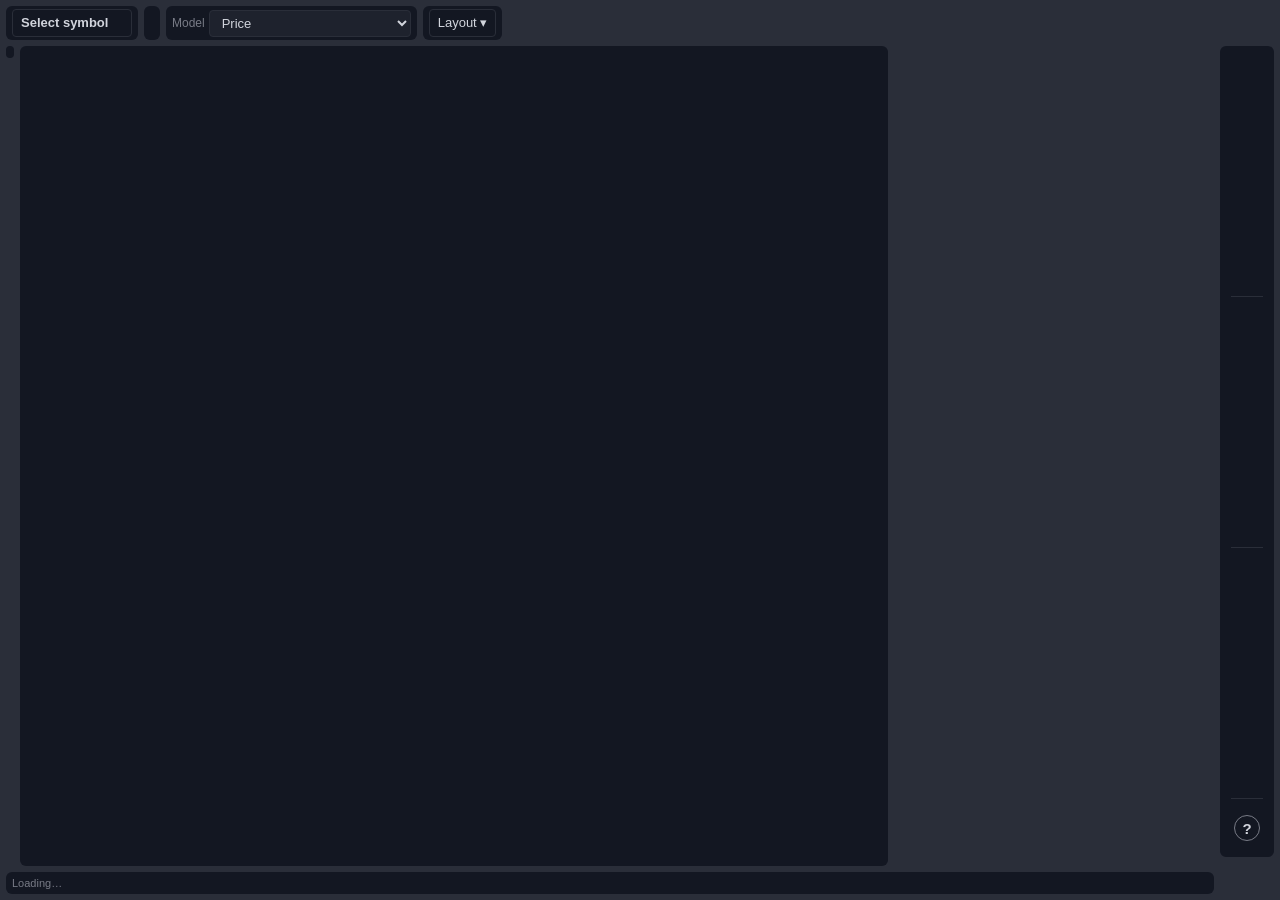
==== commit 4487eb8c: "The Plugins view shows what each plugin attaches to (plugin API 2.2) The user: "each plugin should r" ====
--- a/src/liminal_charts/gui/static/index.html
+++ b/src/liminal_charts/gui/static/index.html
@@ -2,18 +2,25 @@
 <html lang="en">
 <head>
   <meta charset="utf-8">
-  <meta name="viewport" content="width=device-width, initial-scale=1">
+  <!-- interactive-widget: an on-screen keyboard shrinks the page above it (Chrome, Firefox); Safari lays it over the
+       page and touch.js makes the room (the user, 2026-11-10: "Support for virtual keyboard on tablets and phones") -->
+  <meta name="viewport" content="width=device-width, initial-scale=1, interactive-widget=resizes-content">
   <title>Liminal Charts</title>
   <link rel="stylesheet" href="style.css">
+  <link rel="stylesheet" href="visual-touch.css">
+  <link rel="stylesheet" href="views-touch.css">
 </head>
 <body>
   <!-- first: the page painted in the UI's theme at once (the library's theme.js: GET /api/ui, the theme every app's
        page shares on this machine; app.js styles the chart in it and saves a theme picked in Preferences there) -->
   <script src="theme.js"></script>
+  <!-- then touch screens and the on-screen keyboard (the library's touch.js: the long press, the tooltip bubble, the
+       keyboards, typing kept from redraws), before every script that looks for it (icons.js, menu.js, app.js) -->
+  <script src="touch.js"></script>
   <header id="topbar">
     <!-- The top bar's tools in strips, each a panel on the page's lighter grey (style.css, "Panels") -->
     <div class="strip">
-    <button id="symbolBtn" class="symbol" title="Switch symbol (/)"><span id="symbolLabel">Select symbol</span></button>
+    <button id="symbolBtn" class="symbol" title="Switch symbol (/)" data-tip="Tap to switch symbol"><span id="symbolLabel">Select symbol</span></button>
     <select id="feedSelect" title="Data feed" hidden></select><!-- picked in Preferences (prefs.js) -->
     </div>
     <div class="strip">
@@ -89,7 +96,8 @@
       <button id="indBtn" hidden aria-haspopup="true">Indicators</button>
       <div id="indMenu" class="dropdown" hidden></div>
     </div>
-    <button id="replayBtn" class="toggle analysis-only" title="Replay (Analysis view): click a bar to start from, then play the bars after it as if live">Replay</button>
+    <button id="replayBtn" class="toggle analysis-only" title="Replay (Analysis view): click a bar to start from, then play the bars after it as if live"
+            data-tip="Replay (Analysis view): tap a bar to start from, then play the bars after it as if live">Replay</button>
     </div>
     <div class="strip">
     <div class="menu layout-menu">
@@ -119,6 +127,10 @@
       <div id="chart"></div>
       <div id="panelResizer" role="separator" aria-orientation="vertical" aria-label="Resize side panel" tabindex="0"></div>
       <aside id="sidePanel" aria-label="Side panel">
+        <!-- on a phone the panel lies over the chart (style.css, below 700 px): this closes it, in a row of its own at the
+             panel's top, over none of the panel's own controls -->
+        <div class="panel-close-row"><button type="button" id="panelClose" class="panel-close" aria-label="Close the side panel"
+          title="Close the side panel">&times;</button></div>
         <div class="pane" id="paneStock" data-pane="stock">
           <section id="pSymbol"></section>
           <section id="pStats"></section>
@@ -151,7 +163,9 @@
         <canvas id="globe" aria-label="Globe: the sun's noon position faces you; open markets glow"></canvas>
         <div id="globeInfo" class="globe-info"></div>
         <div id="newsTicker" class="news-ticker" aria-live="polite" title="Announcements at the world's exchanges"></div>
-        <div class="globe-hint p-muted small">Drag to turn · scroll to zoom · click the sun to recentre</div>
+        <!-- a touch screen's words name the mouse's too: a touch screen may have a mouse (a laptop's) -->
+        <div class="globe-hint p-muted small"><span class="mouse-only">Drag to turn · scroll to zoom · click the sun to recentre</span><span
+          class="touch-only">Drag to turn · pinch or scroll to zoom · tap or click the sun to recentre</span></div>
       </div>
       <div id="marketsList" class="markets-list"></div>
     </div>
@@ -171,7 +185,8 @@
       <h4>Requests <span id="rqCounts" class="p-muted small"></span></h4>
       <div class="p-muted small">The fetcher's stack: a symbol opened in the chart, or asked for here, goes first; the fetcher assesses the work over the plugins (what each gives, at what cost) and collects. Its standing work queues behind.</div>
       <form id="rqForm" class="rq-form" autocomplete="off">
-        <input id="rqSymbol" type="text" placeholder="Symbol: AAPL, BTCUSD, NQ1!" maxlength="32" required aria-label="Symbol to fetch">
+        <input id="rqSymbol" type="text" placeholder="Symbol: AAPL, BTCUSD, NQ1!" maxlength="32" required aria-label="Symbol to fetch"
+               data-keyboard="ticker" autocomplete="off" autocapitalize="characters" autocorrect="off" spellcheck="false" enterkeyhint="go">
         <label title="Also its current session, from the plugin whose stream is freshest"><input id="rqLive" type="checkbox"> live too</label>
         <button type="submit" class="primary" title="Ask the fetcher for everything about this symbol">Fetch</button>
         <span id="rqNote" class="p-muted small"></span>
@@ -230,13 +245,17 @@
   </main>
   <footer id="status">
     <span id="statusText">Loading…</span>
+    <!-- on a touch screen: why the chart is drawn on the CPU while the GPU is on (app.js renderGpuButton) -->
+    <span id="gpuNote" class="gpu-note touch-only" hidden></span>
     <span id="error" role="alert"></span>
     <span id="netStatus" class="net-status" aria-live="polite"><span id="netText"></span><span id="netBar" class="net-bar" hidden><span></span></span></span>
   </footer>
 
   <dialog id="symbolDialog" class="switcher" aria-label="Switch symbol">
     <form method="dialog" class="dialog-head">
-      <input id="symbolSearch" type="search" placeholder="Search ticker, name or exchange" autocomplete="off">
+      <!-- a ticker or a name, typed as it is; the keyboard's Go opens the best match -->
+      <input id="symbolSearch" type="search" placeholder="Search ticker, name or exchange" autocomplete="off"
+             data-keyboard="search" autocapitalize="off" autocorrect="off" spellcheck="false" enterkeyhint="go">
       <span id="scopeTabs" class="scope-tabs" role="tablist">
         <button type="button" data-scope="watch" role="tab">Watchlist</button>
         <button type="button" data-scope="stocks" role="tab" title="Every Nasdaq and NYSE listing">Nasdaq &amp; NYSE</button>
@@ -244,7 +263,7 @@
       </span>
       <button type="button" id="switcherView" title="Market map or tiles"></button>
       <button type="button" id="sortBtn" title="Sort order"></button>
-      <button value="close" aria-label="Close">&times;</button>
+      <button value="close" class="dialog-close" aria-label="Close">&times;</button>
     </form>
     <div id="symbolList" role="listbox" aria-label="Symbols"></div>
   </dialog>
@@ -252,6 +271,7 @@
   <script src="vendor/klinecharts/klinecharts.min.js"></script>
   <script src="gpu.js"></script>
   <script src="icons.js"></script>
+  <script src="apis.js"></script><!-- the library's API cards: what each plugin attaches to (liminal-libs 1.49.0) -->
   <script src="menu.js"></script><!-- the library's context menu: a rail icon's right click (panels.js) -->
   <script src="throbber.js"></script>
   <script src="treemap.js"></script>
--- a/src/liminal_charts/gui/static/style.css
+++ b/src/liminal_charts/gui/static/style.css
@@ -78,18 +78,18 @@
 .act-table.audits td { vertical-align: middle; }
 
 /* Market map in the symbol switcher */
-dialog.switcher.map-view { width: min(1500px, 98vw); max-height: 92vh; }
-dialog.switcher.map-view #symbolList { max-height: calc(92vh - 60px); }
-.market-map { position: relative; height: calc(92vh - 170px); min-height: 320px; background: #1b1e27; border-radius: 4px; overflow: hidden;
+dialog.switcher.map-view { width: min(1500px, 98vw); max-height: 92vh; max-height: 92dvh; }
+dialog.switcher.map-view #symbolList { max-height: calc(92vh - 60px); max-height: calc(92dvh - 60px); }
+.market-map { position: relative; height: calc(92vh - 170px); height: calc(92dvh - 170px); min-height: 320px; background: #1b1e27; border-radius: 4px; overflow: hidden;
   user-select: none; }
 .market-map.strip { height: auto; min-height: 0; }
-.market-map.watch-map { height: calc(100vh - 210px); min-height: 240px; }
+.market-map.watch-map { height: calc(100vh - 210px); height: calc(100dvh - 210px); min-height: 240px; }
 /* the bar over a map: its exchanges, the size measure, the list mapped, priced futures only */
 .map-bar { display: flex; flex-wrap: wrap; align-items: center; gap: 6px 14px; margin: 0 0 6px; }
 .map-group { display: inline-flex; flex-wrap: wrap; align-items: center; gap: 4px; }
 .map-chip { border: 1px solid var(--border); border-radius: 12px; background: none; color: var(--text); padding: 2px 9px;
   font-size: 12px; cursor: pointer; }
-.map-chip:hover { border-color: var(--accent); }
+@media (hover: hover) { .map-chip:hover { border-color: var(--accent); } }
 .map-chip.active { background: var(--accent); border-color: var(--accent); color: #fff; }
 .map-chip.active .p-muted { color: rgba(255,255,255,.8); }
 .map-group select { font-size: 12px; max-width: 220px; }
@@ -105,7 +105,7 @@
   color: #fff; overflow: hidden; cursor: pointer; outline: 1px solid rgba(13, 15, 20, .55); text-shadow: 0 1px 1px rgba(0,0,0,.35);
   line-height: 1.1; text-align: center; }
 .map-tile b { font-weight: 700; }
-.map-tile:hover { filter: brightness(1.18); z-index: 2; outline: 1px solid #fff; }
+@media (hover: hover) { .map-tile:hover { filter: brightness(1.18); z-index: 2; outline: 1px solid #fff; } }
 .map-tile.current { box-shadow: inset 0 0 0 2px #fff; }
 .map-tile.dim { opacity: .2; }
 .map-tile.unwatched b { opacity: .85; }
@@ -116,10 +116,11 @@
 .map-pick { margin-left: auto; display: inline-flex; align-items: center; gap: 8px; }
 .map-pick .primary { margin: 0; }
 /* A search's matches above the map: tiles in the map's colours (the last session's change) */
-.market-map.searched { height: min(52vh, calc(92vh - 170px)); }
+.market-map.searched { height: min(52vh, calc(92vh - 170px)); height: min(52dvh, calc(92dvh - 170px)); }
 .map-hits { margin-bottom: 4px; }
 .tile-btn.map-hit { background: var(--heat); border-color: transparent; color: #fff; text-shadow: 0 1px 1px rgba(0,0,0,.35); }
-.tile-btn.map-hit:hover, .tile-btn.map-hit:focus-visible { filter: brightness(1.15); border-color: #fff; background: var(--heat); }
+@media (hover: hover) { .tile-btn.map-hit:hover { filter: brightness(1.15); border-color: #fff; background: var(--heat); } }
+.tile-btn.map-hit:focus-visible { filter: brightness(1.15); border-color: #fff; background: var(--heat); }
 .tile-btn.map-hit.current { box-shadow: inset 0 0 0 2px #fff; }
 .map-hit .hit-top { display: flex; align-items: center; gap: 6px; width: 100%; }
 .map-hit .hit-pct { margin-left: auto; font-size: 11px; font-variant-numeric: tabular-nums; }
@@ -143,7 +144,7 @@
   font: inherit; color: inherit; background: transparent;
   border: 1px solid transparent; border-radius: 4px; padding: 4px 8px; cursor: pointer;
 }
-button:hover, select:hover { background: var(--hover); }
+@media (hover: hover) { button:hover, select:hover { background: var(--hover); } }
 button.active, button.toggle.on { color: var(--accent); background: var(--hover); }
 button:focus-visible, select:focus-visible, input:focus-visible { outline: 2px solid var(--accent); outline-offset: 1px; }
 select { border-color: var(--border); background: var(--panel); }
@@ -171,7 +172,7 @@
 .layout-row .menu-item span:first-child { overflow: hidden; text-overflow: ellipsis; white-space: nowrap; }
 .layout-row.current .menu-item { color: var(--accent); }
 .layout-row .del { color: var(--muted); padding: 4px 6px; }
-.layout-row .del:hover { color: var(--down); }
+@media (hover: hover) { .layout-row .del:hover { color: var(--down); } }
 .params { display: flex; align-items: center; gap: 4px; color: var(--muted); font-size: 12px; }
 /* a model's settings only for a model that has them: the price shows none (its display: flex had kept
    them on screen; the user, 2026-10-31: "convert this to just model : 'price' no other info") */
@@ -184,7 +185,7 @@
 
 .menu { position: relative; }
 .dropdown {
-  position: absolute; top: 100%; left: 0; z-index: 10; min-width: 220px; max-height: 70vh; overflow: auto;
+  position: absolute; top: 100%; left: 0; z-index: 10; min-width: 220px; max-height: 70vh; max-height: 70dvh; overflow: auto;
   background: var(--panel); border: 1px solid var(--border); border-radius: 6px; padding: 6px;
   box-shadow: 0 6px 24px rgba(0, 0, 0, .35);
 }
@@ -197,7 +198,7 @@
 .draw-toast[hidden] { display: none; }
 .dropdown h4 { margin: 6px 6px 2px; font-size: 11px; color: var(--muted); text-transform: uppercase; letter-spacing: .04em; }
 .dropdown label { display: flex; align-items: center; gap: 8px; padding: 4px 6px; border-radius: 4px; cursor: pointer; }
-.dropdown label:hover { background: var(--hover); }
+@media (hover: hover) { .dropdown label:hover { background: var(--hover); } }
 
 main { flex: 1; display: flex; min-height: 0; gap: var(--gap); padding: var(--gap); }
 #tools {  /* as tall as its tools, not the page */
@@ -214,7 +215,8 @@
 /* the handle is the gap between the chart and the panel */
 #panelResizer { width: var(--gap); margin: 0 calc(-1 * var(--gap)); cursor: col-resize; background: transparent; flex: none;
   border-radius: 3px; position: relative; z-index: 2; }
-#panelResizer:hover, #panelResizer.dragging, #panelResizer:focus-visible { background: var(--accent); outline: none; }
+@media (hover: hover) { #panelResizer:hover { background: var(--accent); outline: none; } }
+#panelResizer.dragging, #panelResizer:focus-visible { background: var(--accent); outline: none; }
 #sidePanel {  /* its sections are the panels */
   width: var(--panel-w, 320px); flex: none; overflow-y: auto; font-size: 12px; line-height: 1.45;
 }
@@ -243,7 +245,7 @@
 .kv dd small { color: var(--muted); }
 .auto-level { font-size: 12px; color: var(--text); padding: 2px 6px; border: 1px solid var(--border); border-radius: 4px;
   white-space: nowrap; cursor: pointer; }
-.auto-level:hover { border-color: var(--accent); }
+@media (hover: hover) { .auto-level:hover { border-color: var(--accent); } }
 /* overridden: the zoom goes on to seconds where the data has only minutes (app.js toggleAutoOverride) */
 .auto-level.override { border-style: dashed; border-color: #f0a030; }
 /* ... and below the data's sampling now: the minutes drawn wide among the seconds */
@@ -287,16 +289,17 @@
 #error { color: var(--down); overflow: hidden; text-overflow: ellipsis; }
 
 dialog {
-  width: min(560px, 92vw); max-height: 80vh; padding: 0; overflow: hidden;
+  width: min(560px, 92vw); max-height: 80vh; max-height: 80dvh; padding: 0; overflow: hidden;
   background: var(--panel); color: var(--text); border: 1px solid var(--border); border-radius: 8px;
 }
 dialog::backdrop { background: rgba(0, 0, 0, .5); }
 .dialog-head { display: flex; gap: 6px; padding: 10px; border-bottom: 1px solid var(--border); }
 .dialog-head input { flex: 1; border-color: var(--border); background: var(--bg); padding: 8px 10px; cursor: text; }
-#symbolList { max-height: calc(80vh - 60px); overflow-y: auto; padding: 4px 0; }
+#symbolList { max-height: calc(80vh - 60px); max-height: calc(80dvh - 60px); overflow-y: auto; padding: 4px 0; }
 #symbolList h4 { margin: 10px 14px 4px; font-size: 11px; color: var(--muted); text-transform: uppercase; letter-spacing: .04em; }
 .sym-row { display: flex; align-items: center; gap: 10px; padding: 6px 14px; cursor: pointer; }
-.sym-row:hover, .sym-row.focus { background: var(--hover); }
+@media (hover: hover) { .sym-row:hover { background: var(--hover); } }
+.sym-row.focus { background: var(--hover); }
 .sym-row .tk { font-weight: 600; min-width: 64px; }
 .sym-row .nm { flex: 1; color: var(--muted); overflow: hidden; text-overflow: ellipsis; white-space: nowrap; }
 .chip { font-size: 11px; padding: 1px 6px; border: 1px solid var(--border); border-radius: 10px; color: var(--muted); }
@@ -346,7 +349,7 @@
   background: var(--card); border-radius: var(--radius); flex: none; overflow-y: auto; }
 #rail button { position: relative; width: 46px; height: 46px; padding: 0; display: grid; place-items: center;
   color: var(--muted); border-radius: 7px; }
-#rail button:hover { color: var(--text); }
+@media (hover: hover) { #rail button:hover { color: var(--text); } }
 #rail button.active { background: var(--hover); color: var(--accent); }
 #rail button.active::before { content: ""; position: absolute; left: -4px; top: 10px; bottom: 10px; width: 2px;
   border-radius: 1px; background: var(--accent); }
@@ -367,7 +370,8 @@
 .login-profiles { display: flex; flex-direction: column; gap: 6px; margin: 16px 0 12px; text-align: left; }
 .login-profile { display: grid; grid-template-columns: 32px 1fr; grid-template-rows: auto auto; column-gap: 10px;
   align-items: center; padding: 8px 10px; border: 1px solid var(--border); border-radius: 8px; text-align: left; }
-.login-profile:hover, .login-profile.current { border-color: var(--accent); background: var(--hover); }
+@media (hover: hover) { .login-profile:hover { border-color: var(--accent); background: var(--hover); } }
+.login-profile.current { border-color: var(--accent); background: var(--hover); }
 .login-avatar { grid-row: span 2; width: 32px; height: 32px; border-radius: 50%; display: grid; place-items: center;
   background: var(--accent); color: #fff; font-weight: 600; }
 .login-name { font-weight: 600; overflow-wrap: anywhere; }
@@ -392,13 +396,13 @@
 .pane[hidden] { display: none; }
 .small { font-size: 11px; }
 button.primary { background: var(--accent); color: #fff; margin: 8px 0 4px; display: inline-flex; align-items: center; gap: 6px; }
-button.primary:hover { filter: brightness(1.1); background: var(--accent); }
+@media (hover: hover) { button.primary:hover { filter: brightness(1.1); background: var(--accent); } }
 button.primary[disabled] { opacity: .5; cursor: default; }
 .sym-list { list-style: none; margin: 0; padding: 0; }
 .sym-list li { display: flex; align-items: center; gap: 8px; padding: 3px 0; }
 .sym-list li .p-muted { flex: 1; }
 .sym-list li.has-data { cursor: pointer; }
-.sym-list li.has-data:hover b { color: var(--accent); }
+@media (hover: hover) { .sym-list li.has-data:hover b { color: var(--accent); } }
 .rec { width: 9px; height: 9px; border-radius: 50%; display: inline-block; background: var(--muted); opacity: .5; }
 .rec.on { background: var(--down); opacity: 1; animation: pulse 1.2s ease-in-out infinite; }
 .feed-table { width: 100%; border-collapse: collapse; }
@@ -422,7 +426,7 @@
   justify-content: center; gap: 4px; padding: 0 6px; font-size: 11px; line-height: 1; color: var(--text);
   background: var(--panel); border: 1px solid var(--border); border-radius: 4px; cursor: pointer; }
 .axis-btn::after { content: "\25BE"; font-size: 9px; color: var(--muted); }
-.axis-btn:hover { background: var(--hover); }
+@media (hover: hover) { .axis-btn:hover { background: var(--hover); } }
 .axis-btn[aria-expanded="true"] { border-color: var(--accent); color: var(--accent); }
 .axis-btn[hidden] { display: none; }
 .tz-btn { right: 0; }
@@ -439,7 +443,7 @@
 .tz-menu button, .sess-menu button { display: grid; grid-template-columns: 9ch 1fr auto; gap: 10px; text-align: left; font: inherit; font-size: 12px;
   color: var(--text); background: transparent; border: 0; border-radius: 4px; padding: 5px 8px; cursor: pointer; }
 .tz-menu .tz-city, .sess-menu .tz-city { overflow: hidden; text-overflow: ellipsis; white-space: nowrap; }
-.tz-menu button:hover, .sess-menu button:hover { background: rgba(120,123,134,0.15); }
+@media (hover: hover) { .tz-menu button:hover, .sess-menu button:hover { background: rgba(120,123,134,0.15); } }
 .tz-menu button.on, .sess-menu button.on { color: #2962ff; }
 .sess-menu button { grid-template-columns: 7ch 1fr; }
 .cursor-box { position: absolute; z-index: 3; pointer-events: none; font-size: 11px; line-height: 1.5;
@@ -447,13 +451,14 @@
   background: color-mix(in srgb, var(--panel) 82%, transparent); border: 1px solid var(--border); border-radius: 4px; padding: 2px 6px; }
 
 /* app switcher */
-dialog.switcher { width: min(980px, 96vw); max-height: 86vh; }
+dialog.switcher { width: min(980px, 96vw); max-height: 86vh; max-height: 86dvh; }
 #sortBtn { border-color: var(--border); white-space: nowrap; }
-dialog.switcher #symbolList { max-height: calc(86vh - 60px); padding: 4px 12px 12px; }
+dialog.switcher #symbolList { max-height: calc(86vh - 60px); max-height: calc(86dvh - 60px); padding: 4px 12px 12px; }
 .tiles-grid { display: grid; grid-template-columns: repeat(auto-fill, minmax(132px, 1fr)); gap: 6px; }
 .tile-btn { display: flex; flex-direction: column; align-items: flex-start; gap: 2px; padding: 8px 10px; text-align: left;
   border: 1px solid var(--border); border-radius: 8px; background: var(--bg); min-width: 0; }
-.tile-btn:hover, .tile-btn:focus-visible { border-color: var(--accent); background: var(--hover); outline: none; }
+@media (hover: hover) { .tile-btn:hover { border-color: var(--accent); background: var(--hover); outline: none; } }
+.tile-btn:focus-visible { border-color: var(--accent); background: var(--hover); outline: none; }
 .tile-btn.current { border-color: var(--accent); box-shadow: inset 0 0 0 1px var(--accent); }
 .tile-top { display: flex; justify-content: space-between; align-items: flex-start; width: 100%; margin-bottom: 2px; }
 .tile-tk { font-size: 14px; }
@@ -465,9 +470,9 @@
 .dot { width: 8px; height: 8px; border-radius: 50%; background: var(--muted); display: inline-block; flex: none; }
 .dot.on { background: var(--up); animation: pulse 1.2s ease-in-out infinite; }
 @keyframes pulse { 50% { opacity: .35; } }
-dialog.wide { width: min(1100px, 96vw); max-height: 90vh; }
+dialog.wide { width: min(1100px, 96vw); max-height: 90vh; max-height: 90dvh; }
 .act-status { flex: 1; display: flex; align-items: center; gap: 8px; flex-wrap: wrap; padding: 4px 0; }
-.act-body { max-height: calc(90vh - 56px); overflow-y: auto; padding: 4px 14px 14px; }
+.act-body { max-height: calc(90vh - 56px); max-height: calc(90dvh - 56px); overflow-y: auto; padding: 4px 14px 14px; }
 .act-body h4 { margin: 16px 0 6px; font-size: 11px; color: var(--muted); text-transform: uppercase; letter-spacing: .04em; }
 .tiles { display: grid; grid-template-columns: repeat(auto-fit, minmax(200px, 1fr)); gap: 8px; margin-top: 10px; }
 .tile { border: 1px solid var(--border); border-radius: 6px; padding: 8px 10px; background: var(--bg); }
@@ -498,7 +503,7 @@
 .act-table td { padding: 5px 8px; border-bottom: 1px solid var(--border); vertical-align: top; overflow-wrap: break-word; }
 .act-table tr:last-child td { border-bottom: 0; }
 .act-table tr.has-data { cursor: pointer; }
-.act-table tr.has-data:hover td { background: var(--hover); }
+@media (hover: hover) { .act-table tr.has-data:hover td { background: var(--hover); } }
 .act-table .num { text-align: right; white-space: nowrap; }
 .act-table .prog { min-width: 180px; }
 .act-table .sub { color: var(--muted); font-size: 11px; }
@@ -537,11 +542,6 @@
 .act-log .good { color: var(--up); }
 .act-log .bad { color: var(--down); }
 
-@media (max-width: 640px) {
-  #tools { display: none; }
-  #topbar .symbol { min-width: 0; }
-}
-
 /* main-window views (switched by the rail) */
 main > .view { flex: 1; min-width: 0; min-height: 0; display: flex; gap: var(--gap); }
 main > .view:not(#viewChart) { background: var(--card); border-radius: var(--radius); }
@@ -572,7 +572,7 @@
 .mk-main { flex: 1; min-width: 0; }
 .mk-when { text-align: right; color: var(--muted); white-space: nowrap; }
 .mk-hol { color: #f0a020; }
-@media (max-width: 900px) { #viewMarkets { flex-direction: column; } .markets-list { width: auto; max-height: 45vh; border-left: 0; border-top: 1px solid var(--border); } }
+@media (max-width: 900px) { #viewMarkets { flex-direction: column; } .markets-list { width: auto; max-height: 45vh; max-height: 45dvh; border-left: 0; border-top: 1px solid var(--border); } }
 
 /* status bar: what is being fetched, like a browser's */
 .net-status { margin-left: auto; display: inline-flex; align-items: center; gap: 8px; min-width: 0; color: var(--text); }
@@ -583,7 +583,7 @@
 .w-more td { color: var(--accent); cursor: pointer; text-align: center; font-size: 12px; padding: 6px; }
 .net-pause { font-size: 11px; padding: 1px 8px; border: 1px solid var(--border); border-radius: 4px; background: none;
   color: var(--muted); cursor: pointer; white-space: nowrap; }
-.net-pause:hover { color: var(--text); }
+@media (hover: hover) { .net-pause:hover { color: var(--text); } }
 .net-pause.on { color: #fff; background: var(--accent); border-color: var(--accent); }
 .view-actions { display: flex; align-items: center; gap: 8px; }
 .view-actions .net-pause { font-size: 12px; padding: 5px 12px; }  /* Pause fetching and Halt, in the Fetcher view */
@@ -607,7 +607,7 @@
   border: 1px solid rgba(240,185,11,.45); border-radius: 3px; padding: 0 5px; max-width: 160px; overflow: hidden; text-overflow: ellipsis; white-space: nowrap; }
 .news-ticker .txt { flex: 1; min-width: 0; white-space: nowrap; overflow: hidden; text-overflow: ellipsis; }
 .news-ticker a.txt { color: var(--text); text-decoration: none; }
-.news-ticker a.txt:hover { text-decoration: underline; }
+@media (hover: hover) { .news-ticker a.txt:hover { text-decoration: underline; } }
 .news-ticker .when { flex: none; color: var(--muted); font-size: 11px; }
 .news-ticker .count { flex: none; color: var(--muted); font-size: 10px; }
 .news-ticker .item { display: contents; }
@@ -628,7 +628,7 @@
 /* the cards' rule links: the accent mixed toward the text colour, readable on dark and light cards
    alike (the browser's own blue, and the bare accent, were too dark on the dark card) */
 .gov-param a, .gov-sources a, .pl-view .ex-side a { color: color-mix(in srgb, var(--accent) 55%, var(--text)); text-decoration: none; }
-.gov-param a:hover, .gov-sources a:hover, .pl-view .ex-side a:hover { text-decoration: underline; }
+@media (hover: hover) { .gov-param a:hover, .gov-sources a:hover, .pl-view .ex-side a:hover { text-decoration: underline; } }
 .gov-list .src.gov-src { color: var(--text); }
 .gov-note { margin: 6px 0; flex: none; }
 table.gov-sources { width: 100%; border-collapse: collapse; font-size: 12px; }
@@ -664,7 +664,7 @@
 .news-row.event .src { color: var(--accent); }
 .news-main { flex: 1; min-width: 0; }
 .news-main > a, .news-main > span { color: var(--text); text-decoration: none; font-size: 13px; }
-.news-main > a:hover { text-decoration: underline; }
+@media (hover: hover) { .news-main > a:hover { text-decoration: underline; } }
 .news-main .small a { color: var(--accent); text-decoration: none; }
 .news-main .tk { font-family: ui-monospace, Consolas, monospace; font-size: 11px; }
 #newsSearch { border-color: var(--border); background: var(--bg); cursor: text; }
@@ -680,7 +680,7 @@
 .tile-btn.dir.watched { cursor: pointer; }
 .tile-btn.dir:not(.watched) .tile-tk, .tile-btn.dir:not(.watched) .tile-px { opacity: .75; }
 .watch-btn { font-size: 10px; padding: 1px 6px; border: 1px solid var(--accent); color: var(--accent); border-radius: 10px; }
-.watch-btn:hover { background: var(--accent); color: #fff; }
+@media (hover: hover) { .watch-btn:hover { background: var(--accent); color: #fff; } }
 
 /* space behind the globe: halfway between the app background (#131722) and black */
 body:not(.light) #viewMarkets { background: #0a0c11; }
@@ -708,7 +708,8 @@
 .ds-list { flex: 1; overflow-y: auto; border: 1px solid var(--border); border-radius: 4px; }
 .ds-item { display: flex; align-items: center; gap: 6px; width: 100%; padding: 5px 8px; border: 0; border-bottom: 1px solid var(--border);
   border-radius: 0; text-align: left; cursor: pointer; }
-.ds-item:hover, .ds-item.on { background: var(--hover); }
+@media (hover: hover) { .ds-item:hover { background: var(--hover); } }
+.ds-item.on { background: var(--hover); }
 .ds-item input { margin: 0; }
 .ds-item .ds-name { flex: 1; min-width: 0; overflow: hidden; text-overflow: ellipsis; white-space: nowrap; }
 .ds-item small { color: var(--muted); font-size: 11px; white-space: nowrap; }
@@ -718,7 +719,7 @@
 .ds-main.loading { opacity: .55; }
 .ds-legend { display: flex; flex-wrap: wrap; gap: 4px 6px; font-size: 12px; min-height: 18px; margin-bottom: 4px; flex: none; }
 .ds-legend-item { display: inline-flex; align-items: center; gap: 5px; padding: 2px 6px; border: 1px solid transparent; color: var(--text); }
-.ds-legend-item:hover { background: var(--hover); }
+@media (hover: hover) { .ds-legend-item:hover { background: var(--hover); } }
 .ds-legend-item.off { color: var(--muted); border: 1px dashed var(--border); }
 .ds-legend-item.off span { text-decoration: line-through; }
 .ds-legend-item.off svg { opacity: .3; }
@@ -872,13 +873,15 @@
 /* the session's colour: a button opening its colour popup (prefs.js) */
 .pref-swatch { width: 18px; height: 18px; margin: 0 8px 0 0; padding: 0; border-radius: 4px; border: 1px solid var(--border);
   cursor: pointer; flex: none; }
-.pref-swatch:hover, .pref-swatch[aria-expanded="true"] { border-color: var(--text); box-shadow: 0 0 0 2px var(--accent); }
+@media (hover: hover) { .pref-swatch:hover { border-color: var(--text); box-shadow: 0 0 0 2px var(--accent); } }
+.pref-swatch[aria-expanded="true"] { border-color: var(--text); box-shadow: 0 0 0 2px var(--accent); }
 .pref-pop { position: absolute; z-index: 20; top: calc(100% + 4px); left: 0; width: 196px; padding: 8px;
   background: var(--panel); border: 1px solid var(--border); border-radius: 6px; box-shadow: 0 6px 18px rgba(0, 0, 0, .35); }
 .pref-pop-head { font-size: 11px; font-weight: 600; margin-bottom: 6px; }
 .pref-pop-grid { display: grid; grid-template-columns: repeat(8, 1fr); gap: 4px; }
 .pref-pop-grid button { aspect-ratio: 1; padding: 0; border: 1px solid var(--border); border-radius: 3px; cursor: pointer; }
-.pref-pop-grid button:hover, .pref-pop-grid button:focus-visible { outline: 2px solid var(--accent); outline-offset: 1px; }
+@media (hover: hover) { .pref-pop-grid button:hover { outline: 2px solid var(--accent); outline-offset: 1px; } }
+.pref-pop-grid button:focus-visible { outline: 2px solid var(--accent); outline-offset: 1px; }
 .pref-pop-grid button.on { outline: 2px solid var(--text); outline-offset: 1px; }
 .pref-pop-row { display: flex; align-items: center; gap: 6px; margin-top: 8px; }
 .pref-pop-row .pref-reset { margin-top: 0; flex: 1; }
@@ -888,7 +891,7 @@
   background: var(--bg); border: 1px solid var(--border); border-radius: 4px; padding: 3px 6px; }
 .pref-reset { margin-top: 6px; border: 1px solid var(--border); border-radius: 4px; background: none; color: var(--text);
   padding: 3px 8px; font: inherit; font-size: 12px; cursor: pointer; }
-.pref-reset:hover { border-color: var(--accent); }
+@media (hover: hover) { .pref-reset:hover { border-color: var(--accent); } }
 /* the rail's views, each with its switch */
 .pref-view { margin: 4px 0; }
 .pref-view-name { display: inline-flex; align-items: center; gap: 8px; min-width: 0; }
@@ -901,10 +904,10 @@
   border: 1px solid var(--border); border-radius: 10px; background: var(--panel); cursor: pointer; }
 .switch::after { content: ""; position: absolute; top: 3px; left: 3px; width: 12px; height: 12px; border-radius: 50%;
   background: var(--muted); transition: transform .15s ease, background-color .15s ease; }
-.switch:hover { background: var(--hover); }
+@media (hover: hover) { .switch:hover { background: var(--hover); } }
 .switch[aria-checked="true"] { background: var(--accent); border-color: var(--accent); }
 .switch[aria-checked="true"]::after { transform: translateX(16px); background: #fff; }
-.switch[aria-checked="true"]:hover { background: var(--accent); filter: brightness(1.12); }
+@media (hover: hover) { .switch[aria-checked="true"]:hover { background: var(--accent); filter: brightness(1.12); } }
 .switch:disabled { opacity: .5; cursor: default; }
 .switch-row { display: inline-flex; align-items: center; gap: 8px; font-size: 12px; color: var(--muted); white-space: nowrap; }
 @media (prefers-reduced-motion: reduce) { .switch::after { transition: none; } }
@@ -912,7 +915,8 @@
   background: var(--panel); border: 1px solid var(--border); border-radius: 8px; box-shadow: 0 8px 24px rgba(0, 0, 0, .35); }
 .menu-title { padding: 4px 10px 6px; font-size: 11px; color: var(--muted); white-space: nowrap; overflow: hidden; text-overflow: ellipsis; }
 .menu[role="menu"] button { display: block; width: 100%; text-align: left; padding: 6px 10px; border: 0; border-radius: 5px; }
-.menu[role="menu"] button:hover, .menu[role="menu"] button:focus-visible { background: var(--hover); outline: none; }
+@media (hover: hover) { .menu[role="menu"] button:hover { background: var(--hover); outline: none; } }
+.menu[role="menu"] button:focus-visible { background: var(--hover); outline: none; }
 .menu[role="menu"] button.danger { color: var(--down); }
 /* Watchlist (side panel) */
 #pWatch .w-head { display: flex; align-items: center; gap: 6px; }
@@ -922,14 +926,14 @@
 #pWatch .w-head button:disabled { opacity: .35; cursor: default; }
 #watchFilter { width: 100%; box-sizing: border-box; margin: 4px 0 6px; padding: 4px 6px; border: 1px solid var(--border);
   border-radius: 4px; background: var(--bg); color: var(--text); }
-.w-wrap { max-height: calc(100vh - 200px); overflow: auto; }
+.w-wrap { max-height: calc(100vh - 200px); max-height: calc(100dvh - 200px); overflow: auto; }
 .w-table { width: 100%; border-collapse: collapse; font-variant-numeric: tabular-nums; font-size: 12px; }
 .w-table th { position: sticky; top: 0; background: var(--panel); color: var(--muted); font-weight: 500; text-align: left;
   cursor: pointer; user-select: none; padding: 2px 4px; }
 .w-table th.num, .w-table td.num { text-align: right; }
 .w-table td { padding: 3px 4px; border-top: 1px solid var(--border); white-space: nowrap; }
 .w-table tr[data-ticker] { cursor: pointer; }
-.w-table tr[data-ticker]:hover td { background: var(--hover); }
+@media (hover: hover) { .w-table tr[data-ticker]:hover td { background: var(--hover); } }
 .w-table tr.on td { background: color-mix(in srgb, var(--accent) 16%, transparent); }
 .w-table .w-sym { display: flex; align-items: center; gap: 6px; }
 .w-table .w-ex { color: var(--muted); font-size: 10px; margin-left: 4px; }
@@ -941,7 +945,7 @@
 .w-table .w-x button { border: 0; background: none; color: var(--muted); cursor: pointer; padding: 0 2px; font-size: 14px;
   line-height: 1; visibility: hidden; }
 .w-table tr:hover .w-x button, .w-table .w-x button:focus-visible { visibility: visible; }
-.w-table .w-x button:hover { color: var(--down); }
+@media (hover: hover) { .w-table .w-x button:hover { color: var(--down); } }
 #pWatch .w-head #watchAdd[aria-expanded="true"] { border-color: var(--accent); color: var(--accent); }
 #pWatch .w-addbox { margin: 4px 0 6px; }
 #pWatch .w-addbox input { width: 100%; box-sizing: border-box; padding: 4px 6px; border: 1px solid var(--accent);
@@ -958,7 +962,7 @@
 .w-map-empty { display: flex; flex-direction: column; align-items: flex-start; gap: 8px; padding: 10px 4px; }
 .w-map-empty button { border: 1px solid var(--border); border-radius: 4px; background: none; color: var(--text);
   padding: 3px 10px; cursor: pointer; }
-.w-map-empty button:hover { border-color: var(--accent); }
+@media (hover: hover) { .w-map-empty button:hover { border-color: var(--accent); } }
 .derived-tag.interp { color: #b07cff; border-color: #b07cff; }
 /* a dataset's monthly history before the feed (app.js HIST_COLOR); flagged where it and the feed disagree */
 .derived-tag.hist, .history-chip { color: #d4a72c; border-color: #d4a72c; }
@@ -977,7 +981,7 @@
 .sch-error { color: var(--down, #ef5350); margin: 6px 0; }
 .sch-trades { max-height: 260px; overflow: auto; margin-top: 6px; }
 .sch-trades tr[data-time] { cursor: pointer; }
-.sch-trades tr[data-time]:hover td { background: var(--hover); }
+@media (hover: hover) { .sch-trades tr[data-time]:hover td { background: var(--hover); } }
 /* Replay (Analysis view): its button shows there only; the controls float above the time axis */
 body:not([data-pane="analysis"]) .analysis-only { display: none; }
 #chart.picking { cursor: crosshair; }
@@ -1028,7 +1032,7 @@
 .ex-group { margin: 14px 0 4px; font-size: 11px; color: var(--muted); text-transform: uppercase; letter-spacing: .04em; }
 .ex-venue { display: grid; grid-template-columns: 1fr auto; gap: 2px 6px; width: 100%; text-align: left; padding: 6px 8px;
   margin: 2px 0; border: 1px solid transparent; border-radius: 6px; background: none; }
-.ex-venue:hover { background: var(--panel); }
+@media (hover: hover) { .ex-venue:hover { background: var(--panel); } }
 .ex-venue.active { border-color: var(--accent); background: var(--panel); }
 .ex-name { font-weight: 600; }
 .ex-count { grid-column: 1 / -1; font-size: 11px; color: var(--muted); }
@@ -1071,7 +1075,7 @@
 .pl-part[open] > summary { border-bottom: 1px solid var(--border); margin-bottom: 6px; }
 .pl-part-pause { display: flex; flex-wrap: wrap; align-items: center; gap: 4px 10px; margin: 8px 0 2px; }
 .pl-link { border: none; background: none; padding: 0; color: var(--accent); cursor: pointer; font: inherit; font-weight: 600; }
-.pl-link:hover { text-decoration: underline; }
+@media (hover: hover) { .pl-link:hover { text-decoration: underline; } }
 .ex-state.pl-killed, .ex-state.pl-no-key { color: var(--down); border-color: var(--down); }
 .ex-state.pl-partly { color: var(--accent); border-color: var(--accent); }
 .pl-view .ex-list h4 { margin: 16px 0 6px; font-size: 11px; color: var(--muted); text-transform: uppercase; letter-spacing: .04em; }
@@ -1149,4 +1153,155 @@
 #boundFrame { flex: 1; width: 100%; min-height: 0; border: 0; border-radius: var(--radius); background: var(--card); }
 /* The main page's sign-in holding the login app's page (login.html): wider than the profile card, the frame tall. */
 .login.login-main.with-app { width: min(660px, calc(100vw - 32px)); }
-.login-app iframe { width: 100%; height: min(600px, calc(100vh - 230px)); border: 0; border-radius: 8px; background: var(--bg); }
+.login-app iframe { width: 100%; height: min(600px, calc(100vh - 230px)); height: min(600px, calc(100dvh - 230px)); border: 0; border-radius: 8px; background: var(--bg); }
+
+/* -- Touch screens and the on-screen keyboard (the user, 2026-11-10: "let's do an update. I want to support touch as
+   well as mouse clicking on the interface ... We'll make sure it works across all apps"; "Support for virtual keyboard
+   on tablets and phones"). The library's touch.js gives <html> the class "touch" on a device with a touch screen and
+   "keyboard" while an on-screen keyboard lies over the page. The targets grow whenever the device has a touch screen
+   ((any-pointer: coarse)) and every hover highlight above is a mouse's ((hover: hover)): a mouse and a hardware
+   keyboard see what they saw. visual-touch.css (the globe, the maps, level 2, replay, schemes, trading) and
+   views-touch.css (the rail's views) come after this file. -- */
+
+/* words for touch screens only, and for a mouse only (touch.js injects the same rule; kept here for the page without it) */
+html:not(.touch) .touch-only, html.touch .mouse-only { display: none !important; }
+/* a double tap on a control does not zoom the page (a pinch still does): the switcher's tiles and the map's (divs
+   with role="option"), and what a tap explains (the status line, the GPU's note, the model's window, the * chips) */
+button, select, input, textarea, summary, label, a[href], [role="button"], [role="switch"], [role="tab"],
+[role="menuitem"], [role="option"], #statusText, #gpuNote, #modelWindow, .derived-chip, .params .approx {
+  touch-action: manipulation; }
+/* a drag on the side panel's grip is the grip's, never the page's scroll (app.js initPanel: pointer capture) */
+#panelResizer { touch-action: none; }
+
+/* The newest bar's » at the right end of the time axis (touch screens: app.js placeNewest), sized as the switches */
+.newest-btn { position: absolute; z-index: 6; display: inline-flex; align-items: center; justify-content: center; padding: 0;
+  font-size: 15px; line-height: 1; color: var(--text); background: var(--panel); border: 1px solid var(--border);
+  border-radius: 4px; cursor: pointer; }
+.newest-btn[hidden] { display: none; }
+/* A pane's grip (touch screens: app.js placePaneGrips), over the gap above an indicator's pane: a small bar to drag, in a
+   finger's 40 px */
+.pane-grip { position: absolute; z-index: 5; width: 72px; height: 40px; touch-action: none; cursor: ns-resize; }
+.pane-grip::after { content: ""; position: absolute; left: 22px; right: 22px; top: 17px; height: 6px; border-radius: 3px;
+  background: var(--muted); opacity: .6; }
+.pane-grip.dragging::after { background: var(--accent); opacity: 1; }
+@media (hover: hover) { .pane-grip:hover::after { background: var(--accent); opacity: .9; } }
+/* What a finger taps next while drawing (app.js renderDrawHint), over the top of the chart, with Cancel */
+.draw-hint { position: absolute; top: 8px; left: 50%; transform: translateX(-50%); z-index: 7; display: flex; align-items: center;
+  gap: 10px; width: max-content; max-width: calc(100% - 24px); padding: 4px 4px 4px 12px; font-size: 12px; color: var(--text);
+  background: var(--panel); border: 1px solid var(--accent); border-radius: 6px; box-shadow: 0 2px 10px rgba(0, 0, 0, .35); }
+.draw-hint[hidden] { display: none; }
+.draw-hint-text { min-width: 0; }
+.draw-hint-cancel { flex: none; border: 1px solid var(--border); }
+/* The bar beside a drawing a finger selected (drawclip.js): Delete, Copy, Cut, Paste, Duplicate */
+.draw-bar { position: absolute; z-index: 26; display: flex; flex-wrap: wrap; gap: 4px; padding: 4px; max-width: calc(100% - 8px);
+  background: var(--panel); border: 1px solid var(--border); border-radius: 8px; box-shadow: 0 6px 18px rgba(0, 0, 0, .35); }
+.draw-bar[hidden] { display: none; }
+.draw-bar button { border: 1px solid var(--border); }
+.draw-bar button:disabled { opacity: .45; cursor: default; }
+/* The magnet's mode in a word under its icon (touch screens), the chart type's own description in the top bar (touch
+   screens), the GPU's state in the status line (touch screens, while the chart is drawn on the CPU) */
+#tools button { position: relative; }
+.tool-badge { position: absolute; left: 0; right: 0; bottom: 0; font-size: 10px; line-height: 1; text-align: center;
+  color: var(--accent); pointer-events: none; }
+.tool-badge:empty { display: none; }
+/* what a * chip means, in a few words inside it (touch screens: app.js chipGist) */
+.chip-gist { margin-left: 5px; font-size: 10px; opacity: .85; }
+.params .type-about { max-width: 30ch; font-size: 11px; line-height: 1.2; white-space: normal; color: var(--muted); }
+.gpu-note { color: var(--muted); white-space: nowrap; overflow: hidden; text-overflow: ellipsis; }
+.tz-menu .tz-dst { overflow: hidden; text-overflow: ellipsis; }
+/* The side panel's close button: a phone's, where the panel lies over the chart (below) */
+.panel-close-row, .panel-close { display: none; }
+
+/* a finger's targets, about 40 px, whenever the device has a touch screen; the fields' words at 16 px at least (an
+   iPhone zooms the page into a smaller one). The base sizes weigh no more than an element's name (:where), so any
+   view's own rule for its buttons (visual-touch.css, views-touch.css) outranks them; the switches on the time axis, a
+   link-like button in a sentence and Preferences' colour swatches (views-touch.css sizes them) keep theirs. The
+   .switch and .menu rules are liminal.css's word for word (.menu as .menu[role="menu"]): test_ui_preferences compares
+   them. */
+@media (any-pointer: coarse) {
+  button:where(:not(.switch, .axis-btn, .newest-btn, .pl-link, .pref-swatch)), select { min-height: 40px; }
+  button:where(:not(.switch, .axis-btn, .newest-btn, .pl-link, .pref-swatch)) { min-width: 40px; }
+  input:where(:not([type="checkbox"], [type="radio"], [type="range"], [type="color"], [type="hidden"])) { min-height: 40px; }
+  input[type="checkbox"], input[type="radio"] { width: 22px; height: 22px; }
+  input[type="range"] { min-height: 32px; }
+  :root input:not([type]), :root input[type="text"], :root input[type="search"], :root input[type="email"],
+  :root input[type="url"], :root input[type="tel"], :root input[type="password"], :root input[type="number"],
+  :root input[type="date"], :root input[type="datetime-local"], :root input[type="month"], :root input[type="time"],
+  :root input[type="week"], :root textarea, :root select { font-size: 16px; font-size: max(16px, 1em); }
+  td > button + button { margin-left: 8px; }  /* a row's buttons side by side: room between them for a finger */
+  .switch { width: 48px; height: 28px; border-radius: 14px; }
+  .switch::after { top: 3px; left: 3px; width: 20px; height: 20px; }
+  .switch[aria-checked="true"]::after { transform: translateX(20px); }
+  .switch-row { min-height: 44px; }
+  .menu[role="menu"] button { min-height: 44px; }
+  /* the chart page's own: the tools, the top bar, the menus, the switches and handles on the chart */
+  #tools button { width: 40px; height: 40px; padding: 8px; }
+  #tools svg { width: 22px; height: 22px; }
+  .params input { width: 88px; }
+  .auto-detail input { width: 140px; }
+  #modelDetail { width: 140px; }
+  .auto-level { display: inline-flex; align-items: center; min-height: 40px; padding: 2px 10px; }
+  .derived-chip { display: inline-flex; align-items: center; min-height: 40px; padding: 2px 8px; }
+  .menu-item { min-height: 44px; }
+  .dropdown label { min-height: 40px; }
+  .layout-row { gap: 10px; }
+  .axis-btn, .newest-btn { font-size: 12px; }
+  .axis-btn::before, .newest-btn::before { content: ""; position: absolute; inset: -4px -2px; }  /* the hit area: 40 px */
+  .tz-menu { touch-action: none; }  /* a finger's drag turns the list (app.js) */
+  .tz-menu button, .sess-menu button { min-height: 40px; align-items: center; font-size: 13px; }
+  .tz-menu .tz-step { display: flex; align-items: center; justify-content: center; color: var(--muted); }
+  .tz-menu .tz-dst { display: block; font-size: 10px; line-height: 1.2; }
+  .now-handle { font-size: 11px; line-height: 18px; }
+  .now-handle::after { content: ""; position: absolute; left: -14px; right: -14px; top: -12px; bottom: -8px; }  /* a finger's reach */
+  #panelResizer::before { content: ""; position: absolute; top: 0; bottom: 0; left: -17px; right: -17px; }  /* 40 px to grab */
+  .draw-bar, .draw-hint, .newest-btn, .axis-btn, .pane-grip, .tz-menu, .sess-menu, .now-handle {
+    -webkit-user-select: none; user-select: none; -webkit-touch-callout: none; }
+  /* a scroller's end does not drag the panel or the page behind it (the watchlist's table and a scheme's trades in the
+     side panel) */
+  #sidePanel, #symbolList, .dropdown, .w-wrap, .sch-trades { overscroll-behavior: contain; }
+}
+
+/* The on-screen keyboard laid over the page (touch.js: Safari, or a browser without the viewport's
+   interactive-widget=resizes-content): the page, fitted to the window, fits the height left above the keyboard, its
+   panes scrolling as before; an open dialog stands at the top of what is seen, its list taking the height left. */
+@media not all and (max-width: 700px) { html.keyboard body { height: var(--vvh, 100%); } }
+html.keyboard dialog[open] { margin-top: calc(var(--vv-top, 0px) + 8px); margin-bottom: auto; max-height: calc(var(--vvh, 100dvh) - 16px); }
+html.keyboard dialog.switcher[open] { display: flex; flex-direction: column; }
+html.keyboard dialog.switcher[open] #symbolList { flex: 1; min-height: 0; max-height: none; }
+
+/* Phones (the user, 2026-11-10: below about 700 px wide an app's panes stack in one column, and the chart page's side
+   panel opens over the chart; larger screens keep their layout exactly): the chart takes the view's whole width, the
+   drawing tools are a strip above it that scrolls sideways, the side panel lies over the chart (its × or a tap on its
+   rail icon closes it), the top bar's tools and the symbol switcher's head wrap. The chart page stays fitted to the
+   window (a finger on the chart is the chart's: it would never scroll a page). */
+@media (max-width: 700px) {
+  body[data-view="chart"] { height: 100%; }
+  html.keyboard body[data-view="chart"] { height: var(--vvh, 100%); }
+  #topbar .symbol { min-width: 0; }
+  .strip, .params { flex-wrap: wrap; }
+  .strip > .group { flex-wrap: wrap; row-gap: 4px; min-width: 0; max-width: 100%; }  /* the periods' auto, its slider and the chip */
+  #viewChart { position: relative; flex-direction: column; }
+  #tools { flex-direction: row; align-self: stretch; flex: none; max-width: 100%; max-height: none; overflow-x: auto;
+    overflow-y: hidden; padding: 4px var(--pad); overscroll-behavior-x: contain; }
+  #tools button { flex: none; }
+  #tools hr { width: 0; height: auto; align-self: stretch; margin: 4px 3px; border-top: 0; border-left: 1px solid var(--border); }
+  #chart { flex: 1; width: 100%; min-height: 0; }
+  #panelResizer { display: none; }
+  #sidePanel { position: absolute; z-index: 40; top: 0; right: 0; bottom: 0; width: min(360px, 100%); padding: var(--gap);
+    background: var(--frame); border-radius: var(--radius); box-shadow: -10px 0 28px rgba(0, 0, 0, .45); overscroll-behavior: contain; }
+  /* the × in a row of its own across the panel's top, kept there as the panel scrolls: what scrolls up goes under the
+     row's background, and no control of the panel's lies under the × */
+  .panel-close-row { display: flex; justify-content: flex-end; position: sticky; top: 0; z-index: 3;
+    margin: calc(-1 * var(--gap)) calc(-1 * var(--gap)) 4px; padding: 4px; background: var(--frame); }
+  .panel-close { display: grid; place-items: center; width: 40px; height: 40px; margin: 0; padding: 0; font-size: 20px;
+    line-height: 1; color: var(--text); background: var(--panel); border: 1px solid var(--border); border-radius: 50%; }
+  .cursor-box { max-width: calc(100% - 110px); }
+  .dialog-head { flex-wrap: wrap; }
+  .dialog-head input { flex: 1 1 100%; }
+}
+/* The sign-in page never cuts its card's top: the page grows and scrolls once the card is taller than the window (or
+   than what an on-screen keyboard leaves above it), and a card that fits stands in the middle, as before; on a small or
+   short screen the login's frame keeps a height to sign in by */
+body.login-page { height: auto; }
+html.keyboard body.login-page { height: auto; min-height: var(--vvh, 100%); }
+@media (max-width: 700px), (max-height: 640px) { .login-app iframe { min-height: 420px; } }
--- a/src/liminal_charts/gui/static/visual-touch.css
+++ b/src/liminal_charts/gui/static/visual-touch.css
@@ -0,0 +1,99 @@
+/* Touch and the on-screen keyboard (the user, 2026-11-10: "I want to support touch as well as mouse clicking on the
+   interface"; "Support for virtual keyboard on tablets and phones") for the visual views: the globe, the market maps,
+   level 2, replay, schemes and trading. style.css holds the rest of the page's styles and its touch rules.
+   A device without a touch screen sees nothing new here (the inline form for a new paper account is opened by a
+   finger's tap only): every rule is for a touch screen, by (any-pointer: coarse) or by html.touch
+   (touch.js's class for the same) where a script's touch ways go with it: a finger's targets about 40 px, a field's
+   words 16 px (an iPhone zooms the page into a smaller one). The words for touch screens only (.touch-only) and the
+   base sizes for every control are style.css's: the rules here, for these views' own parts, outrank its base sizes. */
+
+/* -- The globe (globe.js) ---------------------------------------------------------------------------------------------
+   The info line lies under the globe's canvas, which takes every press: on a touch screen its "recentre" is lifted
+   over the canvas and made as large as a fingertip, the rest of the line still letting the globe be dragged. The news
+   ticker is as tall as a finger; its source and its count are buttons for a finger (the next item, a hold), each 40 px
+   tall with its border, and a sideways swipe on it is its own (the page keeps its vertical scroll). The ticker is
+   46 px tall then, from 10 px down: the info line starts at 62. */
+@media (any-pointer: coarse) {
+  #globe { -webkit-touch-callout: none; -webkit-user-select: none; user-select: none; }  /* a finger's hold is a turn */
+  .globe-info { z-index: 2; pointer-events: none; top: 62px; }
+  .globe-info a { pointer-events: auto; display: inline-block; padding: 12px 10px; margin: -12px -10px; }
+  .news-ticker { min-height: 44px; padding-top: 2px; padding-bottom: 2px; touch-action: pan-y; }
+  .news-ticker .src { line-height: 38px; padding: 0 8px; }
+  .news-ticker .count { line-height: 38px; padding: 0 10px; border: 1px solid var(--border); border-radius: 4px; font-size: 11px; }
+}
+.mk-basis { margin-top: 1px; }
+
+/* -- The market maps (treemap.js) -------------------------------------------------------------------------------------
+   On a touch screen each heading is a strip as tall as treemap.js leaves it (28 px, an exchange's 32, an industry's 26)
+   across its whole group, a › saying that a tap opens the group across the map: the strip under the finger is the
+   tap's, not a tile beside it. A pressed tile lights up; the way back (‹ All and the groups between) stands above a
+   group opened. */
+html.touch .map-sector-name { top: 0; left: 0; right: 0; max-width: none; padding: 0 4px; line-height: 28px; font-size: 12px;
+  text-overflow: ellipsis; }
+html.touch .map-sector.map-top > .map-sector-name { line-height: 32px; }
+html.touch .map-industry { height: 26px; line-height: 26px; font-size: 10px; }
+html.touch .map-sector-name::after, html.touch .map-industry::after { content: " \203A"; }
+html.touch .map-tile:active { filter: brightness(1.3); outline: 2px solid #fff; z-index: 2; }
+.map-zoom { position: absolute; left: 0; top: 0; right: 0; z-index: 3; display: flex; align-items: center; gap: 6px;
+  padding: 0 6px; background: rgba(13, 15, 20, .85); color: #d1d4dc; font-size: 12px; white-space: nowrap; overflow: hidden; }
+.map-zoom button { flex: none; min-height: 40px; padding: 0 12px; border: 1px solid rgba(255, 255, 255, .3); border-radius: 6px;
+  background: none; color: inherit; touch-action: manipulation; }
+.map-zoom b { min-width: 0; overflow: hidden; text-overflow: ellipsis; }
+.map-zoom .map-move, .map-zoom .map-count, .map-zoom-sep { flex: none; color: #9aa0ae; }
+
+/* -- Level 2 (level2.js) ----------------------------------------------------------------------------------------------
+   Its segment picker a finger's size, 16 px; on a phone or a tablet the ladder's scroll stops at its ends rather than
+   running on into the panel (a mouse's wheel keeps its way). */
+@media (any-pointer: coarse) {
+  #pLevel2 h3 select { font-size: 16px; min-height: 40px; }
+}
+@media (hover: none) and (pointer: coarse) {
+  .l2-wrap { overscroll-behavior: contain; }
+}
+
+/* -- Replay (replay.js) -----------------------------------------------------------------------------------------------
+   On a touch screen each control is as large as a fingertip with its word under its sign; the bar wraps on a narrow
+   chart, the clock on a row of its own above the controls, and the hint wraps too. */
+@media (any-pointer: coarse) {
+  .replay-bar { width: max-content; max-width: calc(100% - 16px); flex-wrap: wrap; justify-content: center; gap: 4px;
+    white-space: normal; }
+  .replay-bar button { min-width: 44px; min-height: 44px; display: inline-flex; flex-direction: column; align-items: center;
+    justify-content: center; gap: 2px; line-height: 1.1; }
+  .replay-bar .replay-speeds { gap: 4px; margin: 0; flex-wrap: wrap; justify-content: center; }
+  .replay-bar .replay-clock { order: -1; flex-basis: 100%; min-width: 0; }
+  .replay-hint { width: max-content; max-width: calc(100% - 16px); text-align: center; }
+}
+.rp-word { font-size: 10px; color: var(--muted); }
+.replay-bar button.primary .rp-word { color: inherit; opacity: .85; }
+
+/* -- Schemes (schemes.js) ---------------------------------------------------------------------------------------------
+   A setting's explanation under it once the heading's ⓘ is pressed (a touch screen's; a mouse reads them hovering);
+   the fields and the buttons a finger's size, the fields' words 16 px. */
+.sch-why { display: none; }
+html.touch #pSchemes.sch-explained .sch-why { display: block; flex-basis: 100%; margin-top: 2px; font-size: 11px;
+  line-height: 1.35; color: var(--muted); }
+html.touch #pSchemes.sch-explained .sch-params label:has(input[type="checkbox"]) { flex-wrap: wrap; }
+#pSchemes #schInfo[aria-pressed="true"] { color: var(--accent); background: var(--hover); }
+@media (any-pointer: coarse) {
+  #pSchemes h3 button { min-height: 40px; min-width: 40px; }
+  #pSchemes select, .sch-params input[type="number"] { font-size: 16px; min-height: 40px; }
+  .sch-params label:has(input[type="checkbox"]) { min-height: 40px; }
+  .sch-params input[type="checkbox"] { width: 22px; height: 22px; }
+}
+
+/* -- Trading (trading.js) ---------------------------------------------------------------------------------------------
+   The inline form for a new paper account, which a finger's tap opens (a mouse and a keyboard have the browser's two
+   prompts, as before); on a touch screen the ticket's fields, the brokers' tabs, the buttons and an order's ✕ as large
+   as a fingertip, the fields' words 16 px. */
+.tr-new { grid-template-columns: minmax(0, 1fr); margin: 6px 0 10px; padding: 8px 10px; border: 1px solid var(--border);
+  border-radius: 6px; }
+.tr-new[hidden] { display: none; }
+.tr-new-act { display: flex; justify-content: flex-end; align-items: center; gap: 8px; }
+.tr-new-act button { margin: 0; }
+@media (any-pointer: coarse) {
+  .tr-ticket input, .tr-ticket select { font-size: 16px; min-height: 40px; }
+  .tr-brokers button { min-height: 40px; font-size: 12px; }
+  .tr-sides button { min-height: 44px; }
+  .tr-table button[data-cancel] { min-width: 40px; min-height: 40px; }
+  #pTrading h3 button, .tr-new-act button { min-height: 40px; }
+}
--- a/src/liminal_charts/gui/static/views-touch.css
+++ b/src/liminal_charts/gui/static/views-touch.css
@@ -0,0 +1,102 @@
+/* Touch and the on-screen keyboard (the user, 2026-11-10: "I want to support touch as well as mouse clicking on the
+   interface"; "Support for virtual keyboard on tablets and phones") for the rail's views: Plugins, Preferences, the
+   watchlist, Datasets, Databases, Live, News, Federal, Resources and Exchanges. style.css holds the rest of the page's
+   styles and its touch rules. A mouse and a keyboard see nothing new here: touch-action is a finger's and a pen's
+   alone, the sizes are a touch screen's ((any-pointer: coarse)), the stacked layout a phone's (below 700 px), and
+   .touch-only words show on a touch screen only (the library's touch.js). */
+
+/* -- the views' own gesture areas, and no double-tap zoom on their controls (a pinch still zooms the page) -------- */
+/* the datasets chart (datasets.js): one finger pans it sideways and two pinch it, an upward or downward swipe scrolls
+   the page; a drawing tool takes every drag */
+.ds-charts { touch-action: pan-y; }
+.ds-charts.tool-draw { touch-action: none; }
+/* a sparkline (resources.js): a finger held on it reads it and, moved sideways, reads along; up or down scrolls */
+svg.spark { touch-action: pan-y; }
+/* what is tapped in the views beside the controls style.css names (a sector's bar, a row that opens its symbol: its
+   cells, for touch-action is not a table row's) */
+.ex-bar, .act-table tr.has-data > td, .w-table tr[data-ticker] > td { touch-action: manipulation; }
+
+/* -- words for a finger (shown on a touch screen only: .touch-only) ---------------------------------------------------- */
+.pref-why { margin: -2px 0 6px; overflow-wrap: anywhere; }  /* a row's words under it (prefs.js) */
+.pl-why { margin: 2px 0 6px; overflow-wrap: anywhere; }  /* why a control is off (plugins.js) */
+.pl-path { white-space: normal; overflow-wrap: anywhere; -webkit-user-select: text; user-select: text; }  /* a database's path */
+.cursor-tags { margin-top: 6px; }  /* what the bar's tags mean (panels.js, the Analysis panel) */
+.cursor-tags > div + div { margin-top: 2px; }
+.ex-side h4 .ex-hint { margin-left: 6px; font-weight: 400; text-transform: none; letter-spacing: 0; }
+/* the status bar's message has more to read: a tap shows it whole (the ⓘ at its start, never cut with the line) */
+#netText .net-more { flex: none; color: var(--muted); }
+
+/* -- touch screens: the views' own targets a finger's size (style.css gives every button, picker and field its 40 px
+      and a field's words 16 px; these outrank it where a view's parts need more, or less), and nothing shown only to a
+      hovering pointer --------------------------------------------------------------------------------------------- */
+@media (any-pointer: coarse) {
+  /* rows that open something: taller, and a › where the hover's highlight said so */
+  .act-table tr.has-data td { padding-top: 10px; padding-bottom: 10px; }
+  #qRows tr.has-data td:first-child b::after, #viewLive tr.has-data td:nth-child(2) b::after { content: " ›"; color: var(--muted); }
+  /* side by side: room between them for a finger */
+  .filters, .q-filters .q-group, .ex-movers, .live-effect, .view-actions { gap: 8px; }
+  .pl-key-btns button + button { margin-left: 8px; }
+  .act-table .small-btn { margin-left: 8px; }
+
+  /* Exchanges, Plugins, Databases (venues.js, plugins.js, databases.js) */
+  .ex-bar { min-height: 40px; }
+  .pl-part > summary { min-height: 40px; box-sizing: border-box; }
+  .pl-setup input.pl-key { min-width: 160px; }
+
+  /* News and Federal (news.js, gov.js): a headline's exchange and tickers as chips, apart */
+  .news-main .small a[data-exchange], .news-main .small a.tk { display: inline-flex; align-items: center; min-height: 36px;
+    padding: 0 10px; margin: 4px 4px 0 0; border: 1px solid var(--border); border-radius: 18px; text-decoration: none; }
+
+  /* Resources (resources.js): the sparklines tall enough for a finger to read, stretched to their box, their line as thin */
+  svg.spark { height: 40px; }
+  .res-pair svg.spark { height: 32px; }
+  svg.spark path { vector-effect: non-scaling-stroke; }
+
+  /* Datasets (datasets.js): its rows and marks a finger's size; no text picked up by a long press on the chart */
+  .ds-item { min-height: 40px; }
+  .ds-chart .ds-mark .hit { stroke-width: 28; }
+  .ds-charts { -webkit-user-select: none; user-select: none; -webkit-touch-callout: none; }
+  .ds-note-input { min-height: 40px; }
+
+  /* The watchlist (watchlist.js): its − always shown, a finger's size (the user, 2026-11-10; with a mouse it stays
+     hidden until the row is hovered, the user's choice of 2026-10-31), its head's buttons apart */
+  .w-table .w-x { width: 40px; padding: 0; }
+  .w-table .w-x button { visibility: visible; width: 40px; height: 40px; font-size: 18px; }
+  #pWatch .w-head { gap: 8px; flex-wrap: wrap; }
+  #pWatch .w-head button { height: auto; min-width: 40px; }  /* + and 🗑 as wide as tall (style.css's 24 px is a mouse's) */
+  #watchFilter, #pWatch .w-addbox input { padding: 6px 8px; }
+
+  /* Preferences (prefs.js): the swatches, the colour popup's palette and picker, the indicators' rows */
+  .pref-swatch { width: 40px; height: 40px; }
+  .pref-pop { width: min(288px, calc(100vw - 32px)); }
+  .pref-pop-grid { grid-template-columns: repeat(6, 1fr); gap: 6px; }
+  #pPrefs .pref-pop .pref-pop-grid button[data-pick] { min-width: 0; min-height: 0; }  /* square, its column's width (about 40 px) */
+  .pref-pop-any { width: 44px; height: 40px; }
+  .pref-ind { min-height: 40px; }
+  .pref-ind .p-muted { white-space: normal; }  /* the indicator's whole name, which its tooltip held */
+}
+
+/* -- phones (the user, 2026-11-10: below about 700 px wide an app's panes stack in one column in the same order, the
+      list, then the data, then the specifics, and the page scrolls as one; larger screens keep their layout exactly) */
+@media (max-width: 700px) {
+  /* Exchanges, Plugins and Databases: the list, the one picked and its specifics one under another, scrolled as one */
+  main > .view.ex-view:not([hidden]) { display: block; overflow-y: auto; }
+  .ex-view > div, .ex-view > aside { overflow: visible; min-height: 0; }
+  .ex-venues { border-right: none; border-bottom: 1px solid var(--border); }
+  .ex-side { border-left: none; border-top: 1px solid var(--border); }
+  .pl-tiles { grid-template-columns: repeat(2, minmax(0, 1fr)); }
+  .ex-tools { flex-wrap: wrap; }
+  .ex-tools input { flex: 1 1 100%; min-width: 0; }
+  /* the views that scroll (Fetcher, Live, News, Federal, Resources): their heads wrap, their filters full width */
+  .scroll-view { padding: 10px 12px 14px; }
+  .view-head { flex-wrap: wrap; align-items: flex-start; }
+  .view-head > .view-actions { flex-wrap: wrap; }
+  #viewNews .view-head > .view-actions, #viewGov .view-head > .view-actions { flex: 1 1 100%; }
+  #newsSearch, #govSearch { width: 100%; }
+  .live-effect { margin-left: 0; flex-wrap: wrap; }
+  .news-row .src { width: 84px; }
+  /* Datasets: the picker, then the chart, scrolled as one */
+  main > .view.ds-view { overflow-y: auto; padding: 10px 12px; }
+  .ds-body { flex: none; }
+  .ds-main { flex: none; }
+}
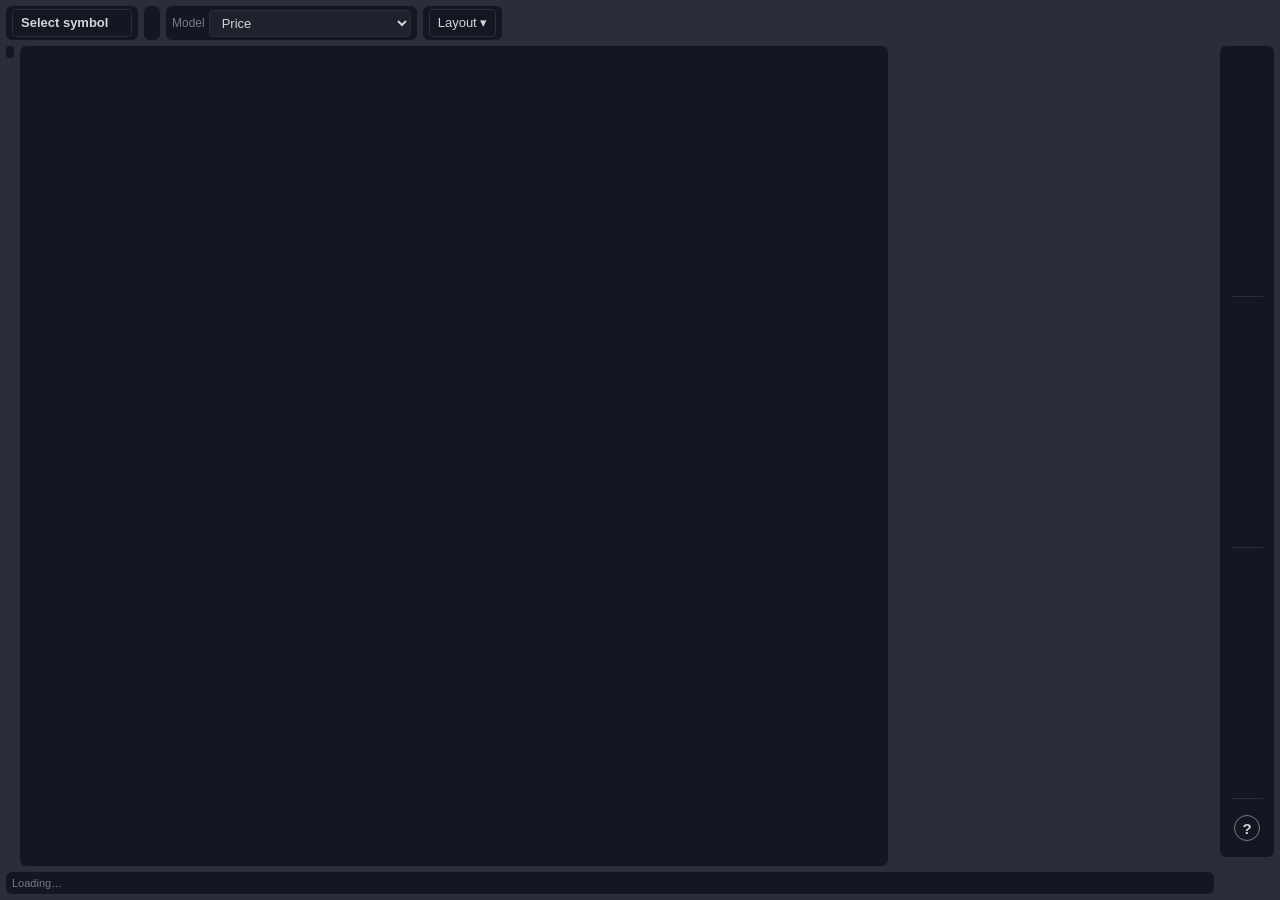
==== commit 18796cff: "0.2.4: Codebase on the charts' and the integrator's pages Monday list item 15 ("Codebase in the logi" ====
--- a/src/liminal_charts/gui/static/index.html
+++ b/src/liminal_charts/gui/static/index.html
@@ -213,6 +213,11 @@
     <div class="view ex-view pl-view" id="viewPlugins" data-view="plugins" hidden></div>
     <!-- the integrator's databases: what there is | the one picked | its specifics (databases.js) -->
     <div class="view ex-view db-view" id="viewDatabases" data-view="databases" hidden></div>
+    <!-- the app's code base: its data | its specifics (the library's codebase.js, held by codeview.js) -->
+    <div class="view cb-view" id="viewCodebase" data-view="codebase" hidden>
+      <div id="codebaseData" aria-label="The code base: its shares, its repositories, every language"></div>
+      <aside id="codebaseSide" aria-label="The code base's specifics: the whole, or the repository picked"></aside>
+    </div>
 
     <div class="view ds-view" id="viewDatasets" data-view="datasets" hidden></div>
 
@@ -239,6 +244,7 @@
       <button data-pane="plugins" id="railPlugins" title="Plugins: every data provider (feed or source), its plan, limits and capabilities; rescan what each key gets"></button>
       <button data-pane="databases" id="railDatabases" title="Databases: every database the integrator keeps (SQLite, DuckDB, MongoDB): its size on disk, growth an hour, last write and its tables' rows"></button>
       <button data-pane="resources" id="railResources" title="Resources: the app's processes (CPU, memory, disk, connections), the machine's bandwidth, and the data files"></button>
+      <button data-pane="codebase" id="railCodebase" title="Codebase: the repositories this app is made of, how far each is behind its remote, and each language's share of the code"></button>
       <hr>
       <button type="button" id="railProfile" class="rail-profile" title="Profile: switch to another">?</button>
     </nav>
@@ -287,6 +293,8 @@
   <script src="gov.js"></script>
   <script src="resources.js"></script>
   <script src="databases.js"></script>
+  <script src="codebase.js"></script><!-- the library's Codebase drawing (liminal-libs 1.59.0): the platform's too -->
+  <script src="codeview.js"></script>
   <script src="venues.js"></script>
   <script src="plugins.js"></script>
   <script src="datasets.js"></script>
--- a/src/liminal_charts/gui/static/style.css
+++ b/src/liminal_charts/gui/static/style.css
@@ -1102,6 +1102,35 @@
 .db-note { margin: 10px 0; }
 .db-spec th { text-align: left; font-weight: 500; color: var(--muted); white-space: nowrap; vertical-align: top; padding: 4px 8px 4px 0; }
 .db-spec td { overflow-wrap: anywhere; }
+/* the engines' instances and their forms (databases.js: the database plugins, liminal-integrator 1.12.0) */
+.db-instances td { vertical-align: top; }
+.db-acts { text-align: right; }
+.db-acts button, .db-add button, .db-form-acts button:not(.primary), .db-ask button:not(.primary) {
+  font-size: 11px; padding: 2px 8px; margin: 0 0 4px 4px; border-color: var(--border); }
+.db-add { margin: 10px 0; display: flex; flex-wrap: wrap; gap: 8px; }
+.db-add:empty, .db-notes:empty, .db-apis:empty { display: none; }
+.db-add button, .db-form-acts button, .db-ask button { margin: 0; }
+.db-form { margin: 12px 0; padding: 10px 12px; border: 1px solid var(--border); border-radius: 8px; display: grid;
+  grid-template-columns: repeat(auto-fit, minmax(220px, 1fr)); gap: 8px 14px; align-items: start; }
+.db-view .db-form h4 { margin: 0; }
+.db-form h4, .db-form > .p-muted, .db-form fieldset, .db-form-acts { grid-column: 1 / -1; }
+.db-field { display: flex; flex-direction: column; gap: 3px; font-size: 12px; min-width: 0; border: 0; padding: 0; margin: 0; }
+.db-field > span, .db-field legend { color: var(--muted); font-size: 11px; padding: 0; }
+.db-field input:not([type="checkbox"]), .db-field select { border-color: var(--border); background: var(--panel); min-width: 0; cursor: text; }
+.db-field select { cursor: pointer; }
+fieldset.db-field { flex-direction: row; flex-wrap: wrap; align-items: center; gap: 4px 14px; }
+.db-check { display: inline-flex; align-items: center; gap: 5px; font-size: 12px; }
+.db-check input { padding: 0; }
+.db-form-acts { display: flex; gap: 8px; align-items: center; }
+.db-form-acts button.primary, .db-ask button.primary { padding: 3px 12px; }
+.db-ask { margin: 10px 0; padding: 8px 12px; border: 1px solid var(--accent); border-radius: 8px; display: flex; flex-wrap: wrap;
+  align-items: center; gap: 8px; }
+.db-ask.second { border-color: var(--warn, #d9a441); }
+.db-ask span { flex: 1 1 260px; overflow-wrap: anywhere; }
+.db-said { margin: 10px 0; padding: 8px 12px; border-left: 3px solid var(--accent); background: var(--panel); border-radius: 0 6px 6px 0;
+  overflow-wrap: anywhere; }
+.db-said.failed { border-left-color: var(--warn, #d9a441); }
+.db-said ul { margin: 4px 0 0; padding-left: 18px; color: var(--muted); font-size: 12px; }
 /* Setup: each variable a plugin reads, typed and saved here (never shown back) */
 .pl-setup td { vertical-align: middle; }
 .pl-setup input.pl-key { width: 100%; min-width: 140px; font-size: 12px; padding: 2px 6px; box-sizing: border-box; }
@@ -1129,6 +1158,15 @@
 .pl-checks { margin: 0 0 6px; padding-left: 18px; }
 .pl-checks li { margin: 2px 0; overflow-wrap: anywhere; }
 @media (max-width: 1100px) { .ex-view { grid-template-columns: 200px minmax(0, 1fr); } .ex-side { grid-column: 1 / -1; border-left: none; border-top: 1px solid var(--border); } }
+
+/* Codebase view (codeview.js; Monday list item 15): the library's drawing (codebase.js), its data in the middle (the
+   shares, the repositories, every language) and its specifics on the right (the whole, or the repository picked), then
+   the rail; the rail's icon is its entry in the page's list of views */
+main > .view.cb-view:not([hidden]) { display: grid; }
+.cb-view { grid-template-columns: minmax(0, 1fr) minmax(280px, 360px); gap: 0; }
+.cb-view > div, .cb-view > aside { min-height: 0; overflow-y: auto; padding: 12px 14px 18px; }
+.cb-view > aside { border-left: 1px solid var(--border); }
+@media (max-width: 1100px) { .cb-view { grid-template-columns: minmax(0, 1fr); } .cb-view > aside { border-left: none; border-top: 1px solid var(--border); } }
 
 /* The fetcher's own page (gui/web.py fetcher_page; the user, 2026-11-01: "without the symbol plot and
    user info, just the monitoring, plugins, icons", "no tools at top or left side"): the chart app's page
--- a/src/liminal_charts/gui/static/views-touch.css
+++ b/src/liminal_charts/gui/static/views-touch.css
@@ -84,6 +84,9 @@
   .ex-view > div, .ex-view > aside { overflow: visible; min-height: 0; }
   .ex-venues { border-right: none; border-bottom: 1px solid var(--border); }
   .ex-side { border-left: none; border-top: 1px solid var(--border); }
+  /* Codebase (codeview.js): its data, then its specifics, scrolled as one */
+  main > .view.cb-view:not([hidden]) { display: block; overflow-y: auto; }
+  .cb-view > div, .cb-view > aside { overflow: visible; min-height: 0; }
   .pl-tiles { grid-template-columns: repeat(2, minmax(0, 1fr)); }
   .ex-tools { flex-wrap: wrap; }
   .ex-tools input { flex: 1 1 100%; min-width: 0; }
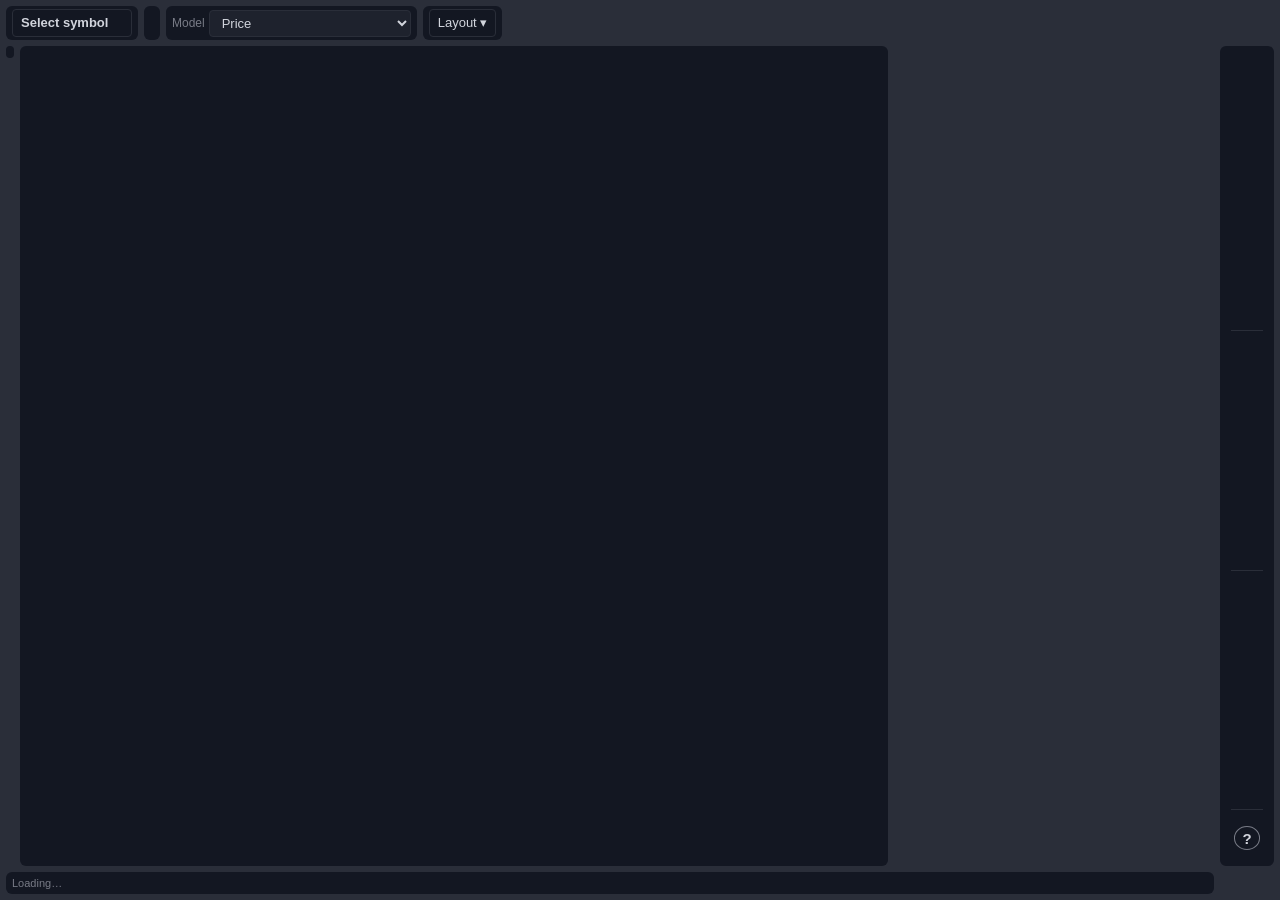
==== commit e6282e97: "0.2.7: the Trading Desk, read-only and paper first (Monday list item 37) The user's design (Trading_" ====
--- a/src/liminal_charts/gui/static/index.html
+++ b/src/liminal_charts/gui/static/index.html
@@ -220,6 +220,8 @@
     </div>
 
     <div class="view ds-view" id="viewDatasets" data-view="datasets" hidden></div>
+    <!-- the Trading Desk: accounts and decision records | the evaluation | the tool and the pick (desk.js; item 37) -->
+    <div class="view ex-view dk-view" id="viewDesk" data-view="desk" hidden></div>
 
     <!-- A bound app's page (the login app's), shown whole when one of its icons is picked (panels.js) -->
     <div class="view bound-view" id="viewBound" data-view="bound" hidden>
@@ -229,6 +231,7 @@
     <nav id="rail" aria-label="Views">
       <button data-pane="stock" id="railStock" title="Stock: chart with the symbol, key statistics and business"></button>
       <button data-pane="analysis" id="railAnalysis" title="Analysis: chart with the highlight and cursor statistics"></button>
+      <button data-pane="desk" id="railDesk" title="Desk: the Trading Desk, evaluations against the account's constraints, paper orders only (real orders are off)"></button>
       <button data-pane="trading" id="railTrading" title="Trading: chart with the paper account beside it (simulated; Interactive Brokers planned; live trading is off)"></button>
       <button data-pane="watchlist" id="railWatch" title="Watchlist: every collected symbol and your own lists, beside the chart"></button>
       <button data-pane="prefs" id="railPrefs" title="Preferences: the sessions shown, the time zone, the theme, each session's shading on the chart, and the views on this rail"></button>
@@ -302,6 +305,7 @@
   <script src="schemes.js"></script>
   <script src="replay.js"></script>
   <script src="trading.js"></script>
+  <script src="desk.js"></script>
   <script src="drawclip.js"></script>
   <script src="watchlist.js"></script>
   <script src="prefs.js"></script>
--- a/src/liminal_charts/gui/static/style.css
+++ b/src/liminal_charts/gui/static/style.css
@@ -1343,3 +1343,13 @@
 body.login-page { height: auto; }
 html.keyboard body.login-page { height: auto; min-height: var(--vvh, 100%); }
 @media (max-width: 700px), (max-height: 640px) { .login-app iframe { min-height: 420px; } }
+
+/* The Trading Desk (desk.js; Monday list item 37): the ex-view's three columns, its tables kept to their column */
+.dk-view .tiles { grid-template-columns: repeat(auto-fit, minmax(140px, 1fr)); }
+.dk-view .tile .big { font-size: 16px; overflow-wrap: anywhere; }
+.dk-view .ex-list table { width: 100%; }
+.dk-view .ex-list td, .dk-view .ex-list th { overflow-wrap: anywhere; }
+.dk-view tr[data-rule] { cursor: pointer; }
+.dk-view tr.active td { background: var(--panel); }
+.dk-view .warn { color: var(--warn, #d9a441); }
+.dk-view .tr-ticket label { display: grid; gap: 2px; }
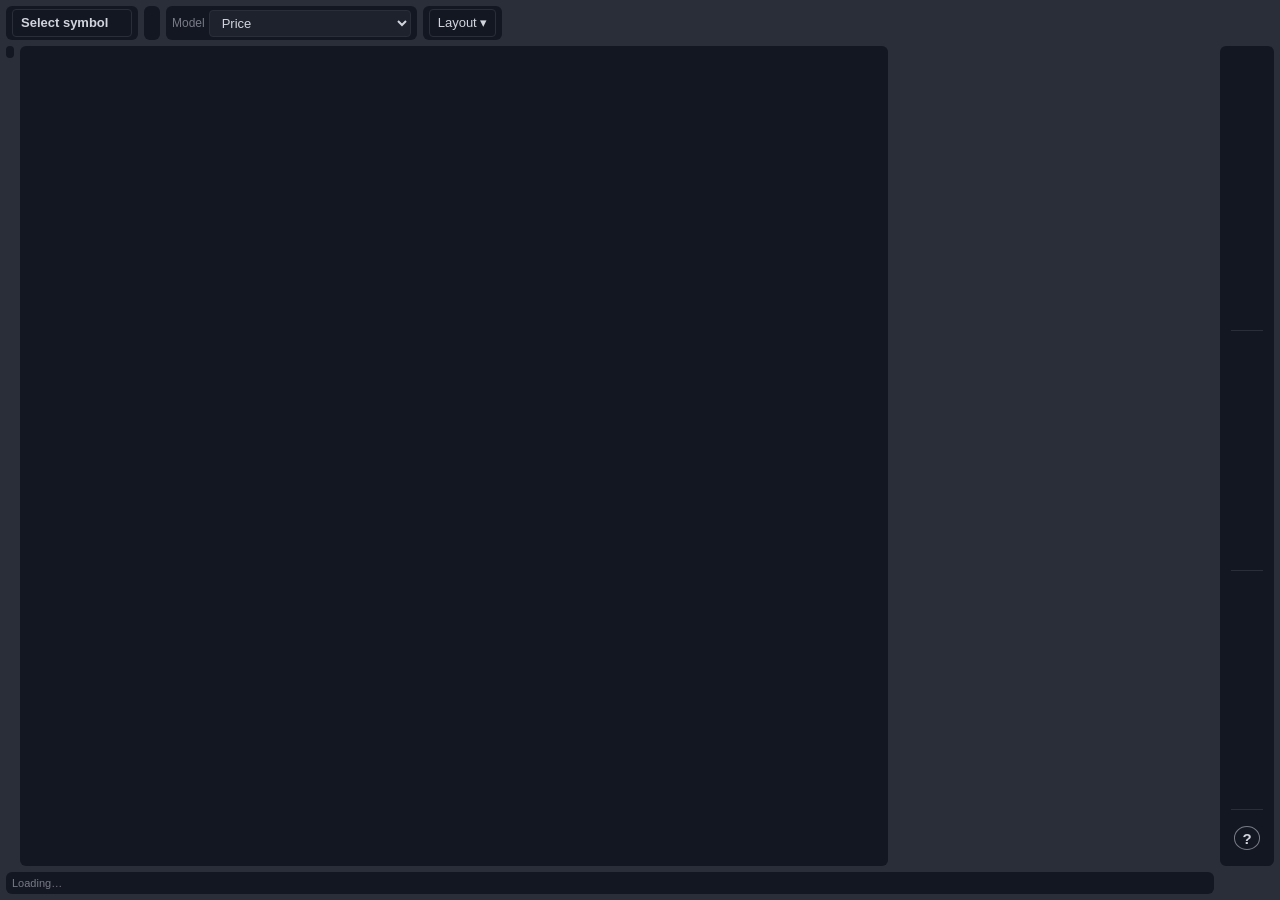
==== commit 9d811dd2: "0.2.11: Plugins, Databases and Exchanges tell a row of their middle under their side Review of item " ====
--- a/src/liminal_charts/gui/static/index.html
+++ b/src/liminal_charts/gui/static/index.html
@@ -131,6 +131,9 @@
              panel's top, over none of the panel's own controls -->
         <div class="panel-close-row"><button type="button" id="panelClose" class="panel-close" aria-label="Close the side panel"
           title="Close the side panel">&times;</button></div>
+        <!-- the page standard's top (0.2.11; liminal-libs docs/PAGES.md): the drawing tool picked on the left, its symbol
+             and name, then what it reports: the cursor's price, time and bar (panels.js renderTool), on every chart view -->
+        <section id="pTool" class="side-tool chart-tool" aria-live="off"></section>
         <div class="pane" id="paneStock" data-pane="stock">
           <section id="pSymbol"></section>
           <section id="pStats"></section>
@@ -280,7 +283,9 @@
   <script src="vendor/klinecharts/klinecharts.min.js"></script>
   <script src="gpu.js"></script>
   <script src="icons.js"></script>
+  <script src="side.js"></script><!-- the library's right-hand menu: the tool on top, the middle's pick under it (liminal-libs 1.105.0) -->
   <script src="apis.js"></script><!-- the library's API cards: what each plugin attaches to (liminal-libs 1.49.0) -->
+  <script src="internal.js"></script><!-- the library's Internal API and the tabs beside a plugin's title (liminal-libs 1.63.0) -->
   <script src="menu.js"></script><!-- the library's context menu: a rail icon's right click (panels.js) -->
   <script src="throbber.js"></script>
   <script src="treemap.js"></script>
@@ -290,6 +295,7 @@
   <script src="liveicon.js"></script>
   <script src="globeicon.js"></script>
   <script src="panels.js"></script>
+  <script src="viewside.js"></script><!-- 0.2.11: a three-column view's right-hand menu by the library's side.js -->
   <script src="globe-gl.js"></script>
   <script src="globe.js"></script>
   <script src="news.js"></script>
--- a/src/liminal_charts/gui/static/style.css
+++ b/src/liminal_charts/gui/static/style.css
@@ -225,6 +225,11 @@
 body.panel-hidden #sidePanel, body.panel-hidden #panelResizer { display: none; }
 #sidePanel section { padding: 10px 12px; background: var(--card); border-radius: var(--radius); }
 #sidePanel section:empty { display: none; }
+/* the page standard's top (0.2.11): the drawing tool picked, its symbol and name, then where the cursor is */
+#sidePanel .chart-tool { margin-bottom: var(--gap); }
+#sidePanel .chart-tool .tool-name { display: inline-flex; align-items: center; gap: 6px; color: var(--text); }
+#sidePanel .chart-tool svg { width: 16px; height: 16px; fill: none; stroke: currentColor; stroke-width: 1.5; }
+body:not([data-view="chart"]) #pTool { display: none; }
 #sidePanel h3 { margin: 0 0 6px; font-size: 11px; color: var(--muted); text-transform: uppercase; letter-spacing: .05em;
   display: flex; justify-content: space-between; align-items: center; }
 #sidePanel h3 button { font-size: 11px; padding: 1px 6px; text-transform: none; letter-spacing: 0; }
@@ -1102,31 +1107,18 @@
 .db-note { margin: 10px 0; }
 .db-spec th { text-align: left; font-weight: 500; color: var(--muted); white-space: nowrap; vertical-align: top; padding: 4px 8px 4px 0; }
 .db-spec td { overflow-wrap: anywhere; }
-/* the engines' instances and their forms (databases.js: the database plugins, liminal-integrator 1.12.0) */
+/* the engines' instances (databases.js: the database plugins), Test, and the links into the platform's Databases
+   section, where they are changed (0.2.8, Monday list item 30, step 5) */
 .db-instances td { vertical-align: top; }
-.db-acts { text-align: right; }
-.db-acts button, .db-add button, .db-form-acts button:not(.primary), .db-ask button:not(.primary) {
-  font-size: 11px; padding: 2px 8px; margin: 0 0 4px 4px; border-color: var(--border); }
-.db-add { margin: 10px 0; display: flex; flex-wrap: wrap; gap: 8px; }
-.db-add:empty, .db-notes:empty, .db-apis:empty { display: none; }
-.db-add button, .db-form-acts button, .db-ask button { margin: 0; }
-.db-form { margin: 12px 0; padding: 10px 12px; border: 1px solid var(--border); border-radius: 8px; display: grid;
-  grid-template-columns: repeat(auto-fit, minmax(220px, 1fr)); gap: 8px 14px; align-items: start; }
-.db-view .db-form h4 { margin: 0; }
-.db-form h4, .db-form > .p-muted, .db-form fieldset, .db-form-acts { grid-column: 1 / -1; }
-.db-field { display: flex; flex-direction: column; gap: 3px; font-size: 12px; min-width: 0; border: 0; padding: 0; margin: 0; }
-.db-field > span, .db-field legend { color: var(--muted); font-size: 11px; padding: 0; }
-.db-field input:not([type="checkbox"]), .db-field select { border-color: var(--border); background: var(--panel); min-width: 0; cursor: text; }
-.db-field select { cursor: pointer; }
-fieldset.db-field { flex-direction: row; flex-wrap: wrap; align-items: center; gap: 4px 14px; }
-.db-check { display: inline-flex; align-items: center; gap: 5px; font-size: 12px; }
-.db-check input { padding: 0; }
-.db-form-acts { display: flex; gap: 8px; align-items: center; }
-.db-form-acts button.primary, .db-ask button.primary { padding: 3px 12px; }
-.db-ask { margin: 10px 0; padding: 8px 12px; border: 1px solid var(--accent); border-radius: 8px; display: flex; flex-wrap: wrap;
-  align-items: center; gap: 8px; }
-.db-ask.second { border-color: var(--warn, #d9a441); }
-.db-ask span { flex: 1 1 260px; overflow-wrap: anywhere; }
+.db-acts { text-align: right; white-space: nowrap; }
+.db-acts button, .db-acts .db-link { font-size: 11px; padding: 2px 8px; margin: 0 0 4px 4px; border-color: var(--border); }
+.db-notes:empty, .db-apis:empty { display: none; }
+.db-links { margin: 10px 0; display: flex; flex-wrap: wrap; align-items: center; gap: 6px 12px; font-size: 12px; }
+.db-elsewhere { flex: 1 1 100%; color: var(--muted); overflow-wrap: anywhere; }
+.db-link { display: inline-block; color: var(--accent); text-decoration: none; border: 1px solid var(--border); border-radius: 6px;
+  padding: 3px 10px; }
+.db-link:focus-visible { text-decoration: underline; }
+@media (hover: hover) { .db-link:hover { text-decoration: underline; } }
 .db-said { margin: 10px 0; padding: 8px 12px; border-left: 3px solid var(--accent); background: var(--panel); border-radius: 0 6px 6px 0;
   overflow-wrap: anywhere; }
 .db-said.failed { border-left-color: var(--warn, #d9a441); }
